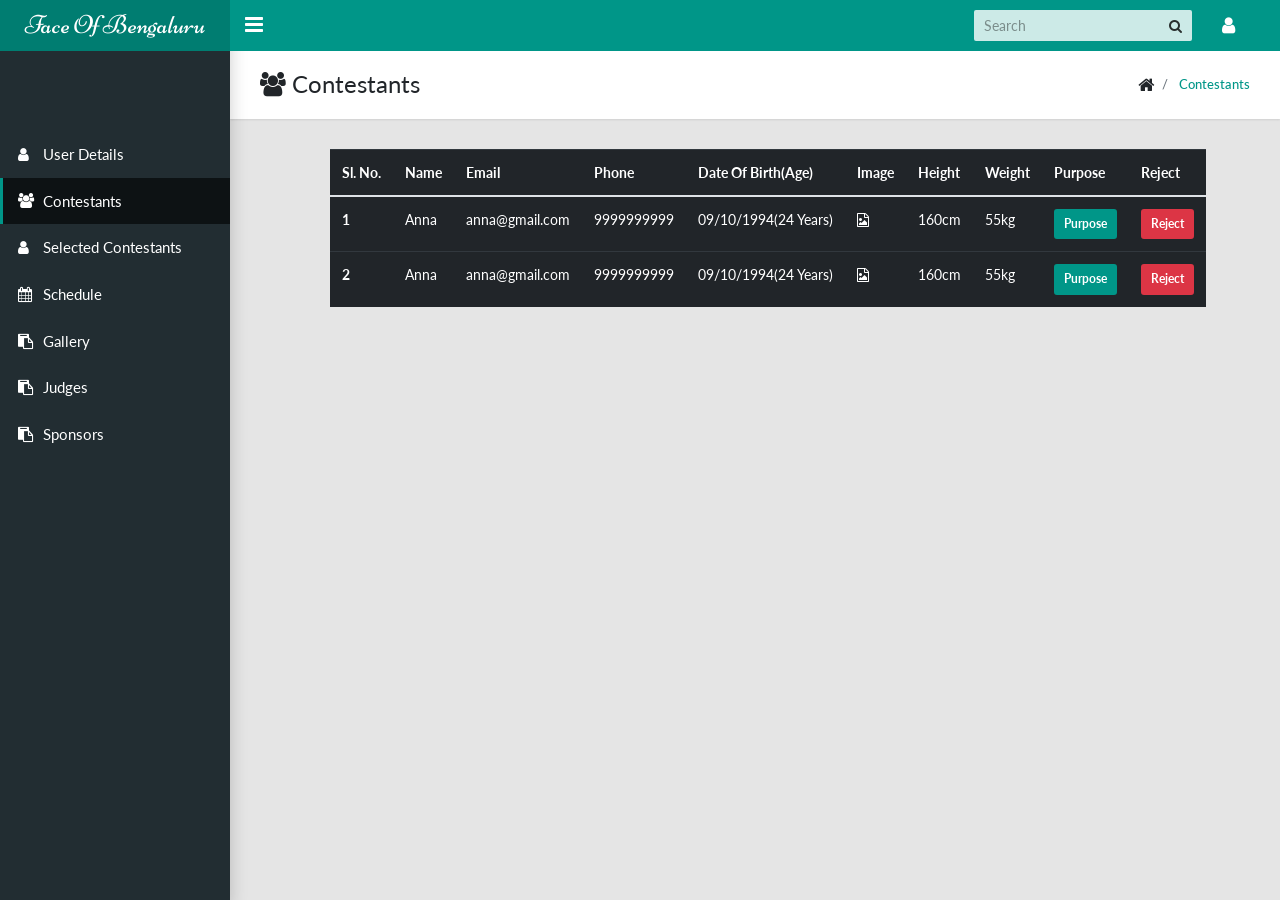
==== cont.html @ accea3e3 "Added new pages" ====
<!DOCTYPE html>
<html lang="en">

<head>
  <meta name="description" content="Vali is a responsive and free admin theme built with Bootstrap 4, SASS and PUG.js. It's fully customizable and modular.">
  <!-- Twitter meta-->
  <meta property="twitter:card" content="summary_large_image">
  <meta property="twitter:site" content="@pratikborsadiya">
  <meta property="twitter:creator" content="@pratikborsadiya">
  <!-- Open Graph Meta-->
  <meta property="og:type" content="website">
  <meta property="og:site_name" content="Vali Admin">
  <meta property="og:title" content="Vali - Free Bootstrap 4 admin theme">
  <meta property="og:url" content="http://pratikborsadiya.in/blog/vali-admin">
  <meta property="og:image" content="http://pratikborsadiya.in/blog/vali-admin/hero-social.png">
  <meta property="og:description" content="Vali is a responsive and free admin theme built with Bootstrap 4, SASS and PUG.js. It's fully customizable and modular.">
  <title>Dashboard</title>
  <meta charset="utf-8">
  <meta http-equiv="X-UA-Compatible" content="IE=edge">
  <meta name="viewport" content="width=device-width, initial-scale=1">
  <!-- Main CSS-->
  <link rel="stylesheet" type="text/css" href="css/main.css">
  <!-- Font-icon css-->
  <link rel="stylesheet" type="text/css" href="https://maxcdn.bootstrapcdn.com/font-awesome/4.7.0/css/font-awesome.min.css">
</head>

<body class="app sidebar-mini rtl">
  <!-- Navbar-->
  <header class="app-header">
    <a class="app-header__logo" href="index.html">Face Of Bengaluru</a>
    <!-- Sidebar toggle button-->
    <a class="app-sidebar__toggle" href="#" data-toggle="sidebar" aria-label="Hide Sidebar"></a>
    <!-- Navbar Right Menu-->
    <ul class="app-nav">
      <li class="app-search">
        <input class="app-search__input" type="search" placeholder="Search">
        <button class="app-search__button">
          <i class="fa fa-search"></i>
        </button>
      </li>
      <!-- User Menu-->
      <li class="dropdown">
        <a class="app-nav__item" href="#" data-toggle="dropdown" aria-label="Open Profile Menu">
          <i class="fa fa-user fa-lg"></i>
        </a>
        <ul class="dropdown-menu settings-menu dropdown-menu-right">
          <li>
            <a class="dropdown-item" href="page-user.html">
              <i class="fa fa-user fa-lg"></i> Profile</a>
          </li>
          <li>
            <a class="dropdown-item" href="page-login.html">
              <i class="fa fa-sign-out fa-lg"></i> Logout</a>
          </li>
        </ul>
      </li>
    </ul>
  </header>
  <!-- Sidebar menu-->
  <div class="app-sidebar__overlay" data-toggle="sidebar"></div>
  <!-- Sidebar menu-->
  <div class="app-sidebar__overlay" data-toggle="sidebar"></div>
  <aside class="app-sidebar">
    <div class="app-sidebar__user">
      <!-- <img class="app-sidebar__user-avatar" src="https://s3.amazonaws.com/uifaces/faces/twitter/jsa/48.jpg" alt="User Image"> -->
      <br>
      <div>
        <p class="app-sidebar__user-name"></p>
        <p class="app-sidebar__user-designation"></p>
      </div>
    </div>
    <ul class="app-menu">
      <li>
        <a class="app-menu__item " href="index.html">
          <i class="app-menu__icon fa fa-user"></i>
          <span class="app-menu__label">User Details</span>
        </a>
      </li>
      <li>
        <a class="app-menu__item active" href="cont.html">
          <i class="app-menu__icon fa fa-users"></i>
          <span class="app-menu__label"> Contestants</span>
        </a>
      </li>
      <li>
        <a class="app-menu__item " href="selcont.html">
          <i class="app-menu__icon fa fa-user" aria-hidden="true"></i>
          <span class="app-menu__label"> Selected Contestants</span>
        </a>
      </li>
      <li>
          <a class="app-menu__item" href="sched.html">
            <i class="app-menu__icon fa fa-calendar" aria-hidden="true"></i>
            <span class="app-menu__label"> Schedule</span>
          </a>
  </li>
      <li>
        <a class="app-menu__item" href="gallery.html">
          <i class="app-menu__icon fa fa-clipboard"></i>
          <span class="app-menu__label"> Gallery</span>
        </a>
      </li>
      <li>
        <a class="app-menu__item" href="judges.html">
          <i class="app-menu__icon fa fa-clipboard"></i>
          <span class="app-menu__label"> Judges</span>
        </a>
      </li>
      <li>
        <a class="app-menu__item" href="sponsors.html">
          <i class="app-menu__icon fa fa-clipboard"></i>
          <span class="app-menu__label"> Sponsors</span>
        </a>
      </li>

    </ul>
  </aside>



  <main class="app-content">
    <div class="app-title">
      <div>
        <h1>
          <i class="fa fa-users"></i> Contestants</h1>
      </div>
      <ul class="app-breadcrumb breadcrumb">
        <li class="breadcrumb-item">
          <i class="fa fa-home fa-lg"></i>
        </li>
        <li class="breadcrumb-item">
          <a href="cont.html">Contestants</a>
        </li>
      </ul>
    </div>

    <!--Begin Company Table-->
    <div class="row">
        <div class="col-md-7.4 offset-1">
    <table class="table table-hover table-dark table-responsive">
        <thead-dark>
          <tr>
            <th scope="col">Sl. No.</th>
            <th scope="col">Name</th>
            <th scope="col">Email</th>
            <th scope="col">Phone</th>
            <th scope="col">Date Of Birth(Age)</th>
            <th scope="col">Image</th>
            <th scope="col">Height</th>
            <th scope="col">Weight</th>
            <th scope="col">Purpose</th>
            <th scope="col">Reject</th>
           
          </tr>
        </thead>
        <tbody>
          <tr>
            <th scope="row">1</th>
            <td>Anna</td>
            <td>anna@gmail.com</td>
            <td>9999999999</td>
            <td>09/10/1994(24 Years)</td>
            <td>
              
              <i class="fa fa-file-image-o" aria-hidden="true" data-toggle="modal" data-target="#imageModal"></i></td>
            <td>160cm</td>
            <td>55kg</td>
            <td><!-- Button trigger modal -->
              <button type="button" class="btn btn-primary btn-sm" data-toggle="modal" data-target="#exampleModal">
                Purpose
              </button>
              </td>
            <td><button type="button" class="btn btn-danger btn-sm" >Reject</button></td>
           
          </tr>
          <tr>
              <th scope="row">2</th>
              <td>Anna</td>
              <td>anna@gmail.com</td>
              <td>9999999999</td>
              <td>09/10/1994(24 Years)</td>
              <td>
                
                <i class="fa fa-file-image-o" aria-hidden="true" data-toggle="modal" data-target="#imageModal"></i></td>
              <td>160cm</td>
              <td>55kg</td>
              <td><!-- Button trigger modal -->
                <button type="button" class="btn btn-primary btn-sm" data-toggle="modal" data-target="#exampleModal">
                  Purpose
                </button>
                </td>
              <td><button type="button" class="btn btn-danger btn-sm">Reject</button></td>
              
            </tr>
        </tbody>
      </table>
    </div>
  </div>
    <!--End Company Table-->



<!--Modal-->

<div class="modal fade" id="exampleModal" tabindex="-1" role="dialog" aria-labelledby="exampleModalLabel" aria-hidden="true">
    <div class="modal-dialog" role="document">
      <div class="modal-content">
        <div class="modal-header">
          <h5 class="modal-title" id="exampleModalLabel">Purpose</h5>
          <button type="button" class="close" data-dismiss="modal" aria-label="Close">
            <span aria-hidden="true">&times;</span>
          </button>
        </div>
        <div class="modal-body">
            Lorem ipsum dolor sit amet consectetur adipisicing elit. Iusto soluta saepe unde quos accusamus ipsa explicabo officiis! Adipisci et, deleniti laboriosam, numquam animi earum dolorem autem praesentium culpa enim repellat.
        </div>
        <div class="modal-footer">
          <button type="button" class="btn btn-danger" data-dismiss="modal">Close</button>
         
        </div>
      </div>
    </div>
  </div>

  <div class="modal fade" id="imageModal" tabindex="-1" role="dialog" aria-labelledby="exampleModalLabel" aria-hidden="true">
      <div class="modal-dialog" role="document">
        <div class="modal-content">
          <div class="modal-header">
            <h5 class="modal-title" id="exampleModalLabel">Image</h5>
            <button type="button" class="close" data-dismiss="modal" aria-label="Close">
              <span aria-hidden="true">&times;</span>
            </button>
          </div>
          <div class="modal-body">
              <img src="images/cupcake.jpg" height="350px;" width="300px;">
          </div>
          <div class="modal-footer">
            <button type="button" class="btn btn-danger" data-dismiss="modal">Close</button>
           
          </div>
        </div>
      </div>
    </div>


</main>
<!-- Essential javascripts for application to work-->
<script src="js/jquery-3.2.1.min.js"></script>
<script src="js/popper.min.js"></script>
<script src="js/bootstrap.min.js"></script>
<script src="js/main.js"></script>
<!-- The javascript plugin to display page loading on top-->
<script src="js/plugins/pace.min.js"></script>

</body>

</html>
---- css/main.css ----
@charset "UTF-8";
/*!
 * Vali Admin
 * Author: Pratik Borsadiya
 * ================================*/
@import url(https://fonts.googleapis.com/css?family=Lato:300,400,400i,700);
@import url(https://fonts.googleapis.com/css?family=Niconne);
/*!
 * Bootstrap v4.1.1 (https://getbootstrap.com/)
 * Copyright 2011-2018 The Bootstrap Authors
 * Copyright 2011-2018 Twitter, Inc.
 * Licensed under MIT (https://github.com/twbs/bootstrap/blob/master/LICENSE)
 */
:root {
  --blue: #007bff;
  --indigo: #6610f2;
  --purple: #6f42c1;
  --pink: #e83e8c;
  --red: #dc3545;
  --orange: #fd7e14;
  --yellow: #ffc107;
  --green: #28a77d;
  --teal: #20c997;
  --cyan: #17a2b8;
  --white: #FFF;
  --gray: #6c757d;
  --gray-dark: #343a40;
  --primary: #009688;
  --secondary: #6c757d;
  --success: #a7285d;
  --info: #17a2b8;
  --warning: #ffc107;
  --danger: #dc3545;
  --light: #f8f9fa;
  --dark: #343a40;
  --breakpoint-xs: 0;
  --breakpoint-sm: 576px;
  --breakpoint-md: 768px;
  --breakpoint-lg: 992px;
  --breakpoint-xl: 1200px;
  --font-family-sans-serif: "Lato", -apple-system, BlinkMacSystemFont, "Segoe UI", Roboto, "Helvetica Neue", Arial, sans-serif;
  --font-family-monospace: SFMono-Regular, Menlo, Monaco, Consolas, "Liberation Mono", "Courier New", monospace;
}

*,
*::before,
*::after {
  -webkit-box-sizing: border-box;
          box-sizing: border-box;
}

html {
  font-family: sans-serif;
  line-height: 1.15;
  -webkit-text-size-adjust: 100%;
  -ms-text-size-adjust: 100%;
  -ms-overflow-style: scrollbar;
  -webkit-tap-highlight-color: rgba(0, 0, 0, 0);
}



@-ms-viewport {
  width: device-width;
}

article, aside, figcaption, figure, footer, header, hgroup, main, nav, section {
  display: block;
}

body {
  margin: 0;
  font-family: "Lato", -apple-system, BlinkMacSystemFont, "Segoe UI", Roboto, "Helvetica Neue", Arial, sans-serif;
  font-size: 0.875rem;
  font-weight: 400;
  line-height: 1.5;
  color: #212529;
  text-align: left;
  background-color: #FFF;
}

[tabindex="-1"]:focus {
  outline: 0 !important;
}

hr {
  -webkit-box-sizing: content-box;
          box-sizing: content-box;
  height: 0;
  overflow: visible;
}

h1, h2, h3, h4, h5, h6 {
  margin-top: 0;
  margin-bottom: 0.5rem;
}

p {
  margin-top: 0;
  margin-bottom: 1rem;
}

/*CSS for admin dp*/
.avatar-upload {
  position: relative;
  max-width: 205px;
  margin: 50px auto;
}
.avatar-upload .avatar-edit {
  position: absolute;
  right: 12px;
  z-index: 1;
  top: 10px;
}
.avatar-upload .avatar-edit input {
  display: none;
}
.avatar-upload .avatar-edit input + label {
  display: inline-block;
  width: 34px;
  height: 34px;
  margin-bottom: 0;
  border-radius: 100%;
  background: #FFFFFF;
  border: 1px solid transparent;
  box-shadow: 0px 2px 4px 0px rgba(0, 0, 0, 0.12);
  cursor: pointer;
  font-weight: normal;
  transition: all 0.2s ease-in-out;
}
.avatar-upload .avatar-edit input + label:hover {
  background: #f1f1f1;
  border-color: #d6d6d6;
}
.avatar-upload .avatar-edit input + label:after {
  content: "\f040";
  font-family: 'FontAwesome';
  color: #757575;
  position: absolute;
  top: 10px;
  left: 0;
  right: 0;
  text-align: center;
  margin: auto;
}
.avatar-upload .avatar-preview {
  width: 192px;
  height: 192px;
  position: relative;
  border-radius: 100%;
  border: 6px solid #F8F8F8;
  box-shadow: 0px 2px 4px 0px rgba(0, 0, 0, 0.1);
}
.avatar-upload .avatar-preview > div {
  width: 100%;
  height: 100%;
  border-radius: 100%;
  background-size: cover;
  background-repeat: no-repeat;
  background-position: center;
}
/*End of CSS for admin dp*/

abbr[title],
abbr[data-original-title] {
  text-decoration: underline;
  -webkit-text-decoration: underline dotted;
          text-decoration: underline dotted;
  cursor: help;
  border-bottom: 0;
}

address {
  margin-bottom: 1rem;
  font-style: normal;
  line-height: inherit;
}

ol,
ul,
dl {
  margin-top: 0;
  margin-bottom: 1rem;
}

ol ol,
ul ul,
ol ul,
ul ol {
  margin-bottom: 0;
}

dt {
  font-weight: 700;
}

dd {
  margin-bottom: .5rem;
  margin-left: 0;
}

blockquote {
  margin: 0 0 1rem;
}

dfn {
  font-style: italic;
}

b,
strong {
  font-weight: bolder;
}

small {
  font-size: 80%;
}

sub,
sup {
  position: relative;
  font-size: 75%;
  line-height: 0;
  vertical-align: baseline;
}

sub {
  bottom: -.25em;
}

sup {
  top: -.5em;
}

a {
  color: #009688;
  text-decoration: none;
  background-color: transparent;
  -webkit-text-decoration-skip: objects;
}

a:hover {
  color: #004a43;
  text-decoration: underline;
}

a:not([href]):not([tabindex]) {
  color: inherit;
  text-decoration: none;
}

a:not([href]):not([tabindex]):hover, a:not([href]):not([tabindex]):focus {
  color: inherit;
  text-decoration: none;
}

a:not([href]):not([tabindex]):focus {
  outline: 0;
}

pre,
code,
kbd,
samp {
  font-family: SFMono-Regular, Menlo, Monaco, Consolas, "Liberation Mono", "Courier New", monospace;
  font-size: 1em;
}

pre {
  margin-top: 0;
  margin-bottom: 1rem;
  overflow: auto;
  -ms-overflow-style: scrollbar;
}

figure {
  margin: 0 0 1rem;
}

img {
  vertical-align: middle;
  border-style: none;
}

svg:not(:root) {
  overflow: hidden;
}

table {
  border-collapse: collapse;
}

caption {
  padding-top: 0.75rem;
  padding-bottom: 0.75rem;
  color: #6c757d;
  text-align: left;
  caption-side: bottom;
}

th {
  text-align: inherit;
}

label {
  display: inline-block;
  margin-bottom: 0.5rem;
}

button {
  border-radius: 0;
}

button:focus {
  outline: 1px dotted;
  outline: 5px auto -webkit-focus-ring-color;
}

input,
button,
select,
optgroup,
textarea {
  margin: 0;
  font-family: inherit;
  font-size: inherit;
  line-height: inherit;
}

button,
input {
  overflow: visible;
}

button,
select {
  text-transform: none;
}

button,
html [type="button"],
[type="reset"],
[type="submit"] {
  -webkit-appearance: button;
}

button::-moz-focus-inner,
[type="button"]::-moz-focus-inner,
[type="reset"]::-moz-focus-inner,
[type="submit"]::-moz-focus-inner {
  padding: 0;
  border-style: none;
}

input[type="radio"],
input[type="checkbox"] {
  -webkit-box-sizing: border-box;
          box-sizing: border-box;
  padding: 0;
}

input[type="date"],
input[type="time"],
input[type="datetime-local"],
input[type="month"] {
  -webkit-appearance: listbox;
}

textarea {
  overflow: auto;
  resize: vertical;
}

fieldset {
  min-width: 0;
  padding: 0;
  margin: 0;
  border: 0;
}

legend {
  display: block;
  width: 100%;
  max-width: 100%;
  padding: 0;
  margin-bottom: .5rem;
  font-size: 1.5rem;
  line-height: inherit;
  color: inherit;
  white-space: normal;
}

progress {
  vertical-align: baseline;
}

[type="number"]::-webkit-inner-spin-button,
[type="number"]::-webkit-outer-spin-button {
  height: auto;
}

[type="search"] {
  outline-offset: -2px;
  -webkit-appearance: none;
}

[type="search"]::-webkit-search-cancel-button,
[type="search"]::-webkit-search-decoration {
  -webkit-appearance: none;
}

::-webkit-file-upload-button {
  font: inherit;
  -webkit-appearance: button;
}

output {
  display: inline-block;
}

summary {
  display: list-item;
  cursor: pointer;
}

template {
  display: none;
}

[hidden] {
  display: none !important;
}

h1, h2, h3, h4, h5, h6,
.h1, .h2, .h3, .h4, .h5, .h6 {
  margin-bottom: 0.5rem;
  font-family: inherit;
  font-weight: bold;
  line-height: 1.2;
  color: inherit;
}

h1, .h1 {
  font-size: 2.1875rem;
}

h2, .h2 {
  font-size: 1.75rem;
}

h3, .h3 {
  font-size: 1.53125rem;
}

h4, .h4 {
  font-size: 1.3125rem;
}

h5, .h5 {
  font-size: 1.09375rem;
}

h6, .h6 {
  font-size: 0.875rem;
}

.lead {
  font-size: 1.09375rem;
  font-weight: 300;
}

.display-1 {
  font-size: 6rem;
  font-weight: 300;
  line-height: 1.2;
}

.display-2 {
  font-size: 5.5rem;
  font-weight: 300;
  line-height: 1.2;
}

.display-3 {
  font-size: 4.5rem;
  font-weight: 300;
  line-height: 1.2;
}

.display-4 {
  font-size: 3.5rem;
  font-weight: 300;
  line-height: 1.2;
}

hr {
  margin-top: 1rem;
  margin-bottom: 1rem;
  border: 0;
  border-top: 1px solid rgba(0, 0, 0, 0.1);
}

small,
.small {
  font-size: 80%;
  font-weight: 400;
}

mark,
.mark {
  padding: 0.2em;
  background-color: #fcf8e3;
}

.list-unstyled, .app-nav, .app-menu, .treeview-menu {
  padding-left: 0;
  list-style: none;
}

.list-inline {
  padding-left: 0;
  list-style: none;
}

.list-inline-item {
  display: inline-block;
}

.list-inline-item:not(:last-child) {
  margin-right: 0.5rem;
}

.initialism {
  font-size: 90%;
  text-transform: uppercase;
}

.blockquote {
  margin-bottom: 1rem;
  font-size: 1.09375rem;
}

.blockquote-footer {
  display: block;
  font-size: 80%;
  color: #6c757d;
}

.blockquote-footer::before {
  content: "\2014 \00A0";
}

.img-fluid {
  max-width: 100%;
  height: auto;
}

.img-thumbnail {
  padding: 0.25rem;
  background-color: #FFF;
  border: 1px solid #dee2e6;
  border-radius: 0.25rem;
  max-width: 100%;
  height: auto;
}

.figure {
  display: inline-block;
}

.figure-img {
  margin-bottom: 0.5rem;
  line-height: 1;
}

.figure-caption {
  font-size: 90%;
  color: #6c757d;
}

code {
  font-size: 87.5%;
  color: #e83e8c;
  word-break: break-word;
}

a > code {
  color: inherit;
}

kbd {
  padding: 0.2rem 0.4rem;
  font-size: 87.5%;
  color: #FFF;
  background-color: #212529;
  border-radius: 0.2rem;
}

kbd kbd {
  padding: 0;
  font-size: 100%;
  font-weight: 700;
}

pre {
  display: block;
  font-size: 87.5%;
  color: #212529;
}

pre code {
  font-size: inherit;
  color: inherit;
  word-break: normal;
}

.pre-scrollable {
  max-height: 340px;
  overflow-y: scroll;
}

.container {
  width: 100%;
  padding-right: 15px;
  padding-left: 15px;
  margin-right: auto;
  margin-left: auto;
}

@media (min-width: 576px) {
  .container {
    max-width: 540px;
  }
}

@media (min-width: 768px) {
  .container {
    max-width: 720px;
  }
}

@media (min-width: 992px) {
  .container {
    max-width: 960px;
  }
}

@media (min-width: 1200px) {
  .container {
    max-width: 1140px;
  }
}

.container-fluid {
  width: 100%;
  padding-right: 15px;
  padding-left: 15px;
  margin-right: auto;
  margin-left: auto;
}

.row {
  display: -webkit-box;
  display: -ms-flexbox;
  display: flex;
  -ms-flex-wrap: wrap;
      flex-wrap: wrap;
  margin-right: -15px;
  margin-left: -15px;
}

.no-gutters {
  margin-right: 0;
  margin-left: 0;
}

.no-gutters > .col,
.no-gutters > [class*="col-"] {
  padding-right: 0;
  padding-left: 0;
}

.col-1, .col-2, .col-3, .col-4, .col-5, .col-6, .col-7, .col-8, .col-9, .col-10, .col-11, .col-12, .col,
.col-auto, .col-sm-1, .col-sm-2, .col-sm-3, .col-sm-4, .col-sm-5, .col-sm-6, .col-sm-7, .col-sm-8, .col-sm-9, .col-sm-10, .col-sm-11, .col-sm-12, .col-sm,
.col-sm-auto, .col-md-1, .col-md-2, .col-md-3, .col-md-4, .col-md-5, .col-md-6, .col-md-7, .col-md-8, .col-md-9, .col-md-10, .col-md-11, .col-md-12, .col-md,
.col-md-auto, .col-lg-1, .col-lg-2, .col-lg-3, .col-lg-4, .col-lg-5, .col-lg-6, .col-lg-7, .col-lg-8, .col-lg-9, .col-lg-10, .col-lg-11, .col-lg-12, .col-lg,
.col-lg-auto, .col-xl-1, .col-xl-2, .col-xl-3, .col-xl-4, .col-xl-5, .col-xl-6, .col-xl-7, .col-xl-8, .col-xl-9, .col-xl-10, .col-xl-11, .col-xl-12, .col-xl,
.col-xl-auto {
  position: relative;
  width: 100%;
  min-height: 1px;
  padding-right: 15px;
  padding-left: 15px;
}

.col {
  -ms-flex-preferred-size: 0;
      flex-basis: 0;
  -webkit-box-flex: 1;
      -ms-flex-positive: 1;
          flex-grow: 1;
  max-width: 100%;
}

.col-auto {
  -webkit-box-flex: 0;
      -ms-flex: 0 0 auto;
          flex: 0 0 auto;
  width: auto;
  max-width: none;
}

.col-1 {
  -webkit-box-flex: 0;
      -ms-flex: 0 0 8.3333333333%;
          flex: 0 0 8.3333333333%;
  max-width: 8.3333333333%;
}

.col-2 {
  -webkit-box-flex: 0;
      -ms-flex: 0 0 16.6666666667%;
          flex: 0 0 16.6666666667%;
  max-width: 16.6666666667%;
}

.col-3 {
  -webkit-box-flex: 0;
      -ms-flex: 0 0 25%;
          flex: 0 0 25%;
  max-width: 25%;
}

.col-4 {
  -webkit-box-flex: 0;
      -ms-flex: 0 0 33.3333333333%;
          flex: 0 0 33.3333333333%;
  max-width: 33.3333333333%;
}

.col-5 {
  -webkit-box-flex: 0;
      -ms-flex: 0 0 41.6666666667%;
          flex: 0 0 41.6666666667%;
  max-width: 41.6666666667%;
}

.col-6 {
  -webkit-box-flex: 0;
      -ms-flex: 0 0 50%;
          flex: 0 0 50%;
  max-width: 50%;
}

.col-7 {
  -webkit-box-flex: 0;
      -ms-flex: 0 0 58.3333333333%;
          flex: 0 0 58.3333333333%;
  max-width: 58.3333333333%;
}

.col-8 {
  -webkit-box-flex: 0;
      -ms-flex: 0 0 66.6666666667%;
          flex: 0 0 66.6666666667%;
  max-width: 66.6666666667%;
}

.col-9 {
  -webkit-box-flex: 0;
      -ms-flex: 0 0 75%;
          flex: 0 0 75%;
  max-width: 75%;
}

.col-10 {
  -webkit-box-flex: 0;
      -ms-flex: 0 0 83.3333333333%;
          flex: 0 0 83.3333333333%;
  max-width: 83.3333333333%;
}

.col-11 {
  -webkit-box-flex: 0;
      -ms-flex: 0 0 91.6666666667%;
          flex: 0 0 91.6666666667%;
  max-width: 91.6666666667%;
}

.col-12 {
  -webkit-box-flex: 0;
      -ms-flex: 0 0 100%;
          flex: 0 0 100%;
  max-width: 100%;
}

.order-first {
  -webkit-box-ordinal-group: 0;
      -ms-flex-order: -1;
          order: -1;
}

.order-last {
  -webkit-box-ordinal-group: 14;
      -ms-flex-order: 13;
          order: 13;
}

.order-0 {
  -webkit-box-ordinal-group: 1;
      -ms-flex-order: 0;
          order: 0;
}

.order-1 {
  -webkit-box-ordinal-group: 2;
      -ms-flex-order: 1;
          order: 1;
}

.order-2 {
  -webkit-box-ordinal-group: 3;
      -ms-flex-order: 2;
          order: 2;
}

.order-3 {
  -webkit-box-ordinal-group: 4;
      -ms-flex-order: 3;
          order: 3;
}

.order-4 {
  -webkit-box-ordinal-group: 5;
      -ms-flex-order: 4;
          order: 4;
}

.order-5 {
  -webkit-box-ordinal-group: 6;
      -ms-flex-order: 5;
          order: 5;
}

.order-6 {
  -webkit-box-ordinal-group: 7;
      -ms-flex-order: 6;
          order: 6;
}

.order-7 {
  -webkit-box-ordinal-group: 8;
      -ms-flex-order: 7;
          order: 7;
}

.order-8 {
  -webkit-box-ordinal-group: 9;
      -ms-flex-order: 8;
          order: 8;
}

.order-9 {
  -webkit-box-ordinal-group: 10;
      -ms-flex-order: 9;
          order: 9;
}

.order-10 {
  -webkit-box-ordinal-group: 11;
      -ms-flex-order: 10;
          order: 10;
}

.order-11 {
  -webkit-box-ordinal-group: 12;
      -ms-flex-order: 11;
          order: 11;
}

.order-12 {
  -webkit-box-ordinal-group: 13;
      -ms-flex-order: 12;
          order: 12;
}

.offset-1 {
  margin-left: 8.3333333333%;
}

.offset-2 {
  margin-left: 16.6666666667%;
}

.offset-3 {
  margin-left: 25%;
}

.offset-4 {
  margin-left: 33.3333333333%;
}

.offset-5 {
  margin-left: 41.6666666667%;
}

.offset-6 {
  margin-left: 50%;
}

.offset-7 {
  margin-left: 58.3333333333%;
}

.offset-8 {
  margin-left: 66.6666666667%;
}

.offset-9 {
  margin-left: 75%;
}

.offset-10 {
  margin-left: 83.3333333333%;
}

.offset-11 {
  margin-left: 91.6666666667%;
}

@media (min-width: 576px) {
  .col-sm {
    -ms-flex-preferred-size: 0;
        flex-basis: 0;
    -webkit-box-flex: 1;
        -ms-flex-positive: 1;
            flex-grow: 1;
    max-width: 100%;
  }
  .col-sm-auto {
    -webkit-box-flex: 0;
        -ms-flex: 0 0 auto;
            flex: 0 0 auto;
    width: auto;
    max-width: none;
  }
  .col-sm-1 {
    -webkit-box-flex: 0;
        -ms-flex: 0 0 8.3333333333%;
            flex: 0 0 8.3333333333%;
    max-width: 8.3333333333%;
  }
  .col-sm-2 {
    -webkit-box-flex: 0;
        -ms-flex: 0 0 16.6666666667%;
            flex: 0 0 16.6666666667%;
    max-width: 16.6666666667%;
  }
  .col-sm-3 {
    -webkit-box-flex: 0;
        -ms-flex: 0 0 25%;
            flex: 0 0 25%;
    max-width: 25%;
  }
  .col-sm-4 {
    -webkit-box-flex: 0;
        -ms-flex: 0 0 33.3333333333%;
            flex: 0 0 33.3333333333%;
    max-width: 33.3333333333%;
  }
  .col-sm-5 {
    -webkit-box-flex: 0;
        -ms-flex: 0 0 41.6666666667%;
            flex: 0 0 41.6666666667%;
    max-width: 41.6666666667%;
  }
  .col-sm-6 {
    -webkit-box-flex: 0;
        -ms-flex: 0 0 50%;
            flex: 0 0 50%;
    max-width: 50%;
  }
  .col-sm-7 {
    -webkit-box-flex: 0;
        -ms-flex: 0 0 58.3333333333%;
            flex: 0 0 58.3333333333%;
    max-width: 58.3333333333%;
  }
  .col-sm-8 {
    -webkit-box-flex: 0;
        -ms-flex: 0 0 66.6666666667%;
            flex: 0 0 66.6666666667%;
    max-width: 66.6666666667%;
  }
  .col-sm-9 {
    -webkit-box-flex: 0;
        -ms-flex: 0 0 75%;
            flex: 0 0 75%;
    max-width: 75%;
  }
  .col-sm-10 {
    -webkit-box-flex: 0;
        -ms-flex: 0 0 83.3333333333%;
            flex: 0 0 83.3333333333%;
    max-width: 83.3333333333%;
  }
  .col-sm-11 {
    -webkit-box-flex: 0;
        -ms-flex: 0 0 91.6666666667%;
            flex: 0 0 91.6666666667%;
    max-width: 91.6666666667%;
  }
  .col-sm-12 {
    -webkit-box-flex: 0;
        -ms-flex: 0 0 100%;
            flex: 0 0 100%;
    max-width: 100%;
  }
  .order-sm-first {
    -webkit-box-ordinal-group: 0;
        -ms-flex-order: -1;
            order: -1;
  }
  .order-sm-last {
    -webkit-box-ordinal-group: 14;
        -ms-flex-order: 13;
            order: 13;
  }
  .order-sm-0 {
    -webkit-box-ordinal-group: 1;
        -ms-flex-order: 0;
            order: 0;
  }
  .order-sm-1 {
    -webkit-box-ordinal-group: 2;
        -ms-flex-order: 1;
            order: 1;
  }
  .order-sm-2 {
    -webkit-box-ordinal-group: 3;
        -ms-flex-order: 2;
            order: 2;
  }
  .order-sm-3 {
    -webkit-box-ordinal-group: 4;
        -ms-flex-order: 3;
            order: 3;
  }
  .order-sm-4 {
    -webkit-box-ordinal-group: 5;
        -ms-flex-order: 4;
            order: 4;
  }
  .order-sm-5 {
    -webkit-box-ordinal-group: 6;
        -ms-flex-order: 5;
            order: 5;
  }
  .order-sm-6 {
    -webkit-box-ordinal-group: 7;
        -ms-flex-order: 6;
            order: 6;
  }
  .order-sm-7 {
    -webkit-box-ordinal-group: 8;
        -ms-flex-order: 7;
            order: 7;
  }
  .order-sm-8 {
    -webkit-box-ordinal-group: 9;
        -ms-flex-order: 8;
            order: 8;
  }
  .order-sm-9 {
    -webkit-box-ordinal-group: 10;
        -ms-flex-order: 9;
            order: 9;
  }
  .order-sm-10 {
    -webkit-box-ordinal-group: 11;
        -ms-flex-order: 10;
            order: 10;
  }
  .order-sm-11 {
    -webkit-box-ordinal-group: 12;
        -ms-flex-order: 11;
            order: 11;
  }
  .order-sm-12 {
    -webkit-box-ordinal-group: 13;
        -ms-flex-order: 12;
            order: 12;
  }
  .offset-sm-0 {
    margin-left: 0;
  }
  .offset-sm-1 {
    margin-left: 8.3333333333%;
  }
  .offset-sm-2 {
    margin-left: 16.6666666667%;
  }
  .offset-sm-3 {
    margin-left: 25%;
  }
  .offset-sm-4 {
    margin-left: 33.3333333333%;
  }
  .offset-sm-5 {
    margin-left: 41.6666666667%;
  }
  .offset-sm-6 {
    margin-left: 50%;
  }
  .offset-sm-7 {
    margin-left: 58.3333333333%;
  }
  .offset-sm-8 {
    margin-left: 66.6666666667%;
  }
  .offset-sm-9 {
    margin-left: 75%;
  }
  .offset-sm-10 {
    margin-left: 83.3333333333%;
  }
  .offset-sm-11 {
    margin-left: 91.6666666667%;
  }
}

@media (min-width: 768px) {
  .col-md {
    -ms-flex-preferred-size: 0;
        flex-basis: 0;
    -webkit-box-flex: 1;
        -ms-flex-positive: 1;
            flex-grow: 1;
    max-width: 100%;
  }
  .col-md-auto {
    -webkit-box-flex: 0;
        -ms-flex: 0 0 auto;
            flex: 0 0 auto;
    width: auto;
    max-width: none;
  }
  .col-md-1 {
    -webkit-box-flex: 0;
        -ms-flex: 0 0 8.3333333333%;
            flex: 0 0 8.3333333333%;
    max-width: 8.3333333333%;
  }
  .col-md-2 {
    -webkit-box-flex: 0;
        -ms-flex: 0 0 16.6666666667%;
            flex: 0 0 16.6666666667%;
    max-width: 16.6666666667%;
  }
  .col-md-3 {
    -webkit-box-flex: 0;
        -ms-flex: 0 0 25%;
            flex: 0 0 25%;
    max-width: 25%;
  }
  .col-md-4 {
    -webkit-box-flex: 0;
        -ms-flex: 0 0 33.3333333333%;
            flex: 0 0 33.3333333333%;
    max-width: 33.3333333333%;
  }
  .col-md-5 {
    -webkit-box-flex: 0;
        -ms-flex: 0 0 41.6666666667%;
            flex: 0 0 41.6666666667%;
    max-width: 41.6666666667%;
  }
  .col-md-6 {
    -webkit-box-flex: 0;
        -ms-flex: 0 0 50%;
            flex: 0 0 50%;
    max-width: 50%;
  }
  .col-md-7 {
    -webkit-box-flex: 0;
        -ms-flex: 0 0 58.3333333333%;
            flex: 0 0 58.3333333333%;
    max-width: 58.3333333333%;
  }
  .col-md-8 {
    -webkit-box-flex: 0;
        -ms-flex: 0 0 66.6666666667%;
            flex: 0 0 66.6666666667%;
    max-width: 66.6666666667%;
  }
  .col-md-9 {
    -webkit-box-flex: 0;
        -ms-flex: 0 0 75%;
            flex: 0 0 75%;
    max-width: 75%;
  }
  .col-md-10 {
    -webkit-box-flex: 0;
        -ms-flex: 0 0 83.3333333333%;
            flex: 0 0 83.3333333333%;
    max-width: 83.3333333333%;
  }
  .col-md-11 {
    -webkit-box-flex: 0;
        -ms-flex: 0 0 91.6666666667%;
            flex: 0 0 91.6666666667%;
    max-width: 91.6666666667%;
  }
  .col-md-12 {
    -webkit-box-flex: 0;
        -ms-flex: 0 0 100%;
            flex: 0 0 100%;
    max-width: 100%;
  }
  .order-md-first {
    -webkit-box-ordinal-group: 0;
        -ms-flex-order: -1;
            order: -1;
  }
  .order-md-last {
    -webkit-box-ordinal-group: 14;
        -ms-flex-order: 13;
            order: 13;
  }
  .order-md-0 {
    -webkit-box-ordinal-group: 1;
        -ms-flex-order: 0;
            order: 0;
  }
  .order-md-1 {
    -webkit-box-ordinal-group: 2;
        -ms-flex-order: 1;
            order: 1;
  }
  .order-md-2 {
    -webkit-box-ordinal-group: 3;
        -ms-flex-order: 2;
            order: 2;
  }
  .order-md-3 {
    -webkit-box-ordinal-group: 4;
        -ms-flex-order: 3;
            order: 3;
  }
  .order-md-4 {
    -webkit-box-ordinal-group: 5;
        -ms-flex-order: 4;
            order: 4;
  }
  .order-md-5 {
    -webkit-box-ordinal-group: 6;
        -ms-flex-order: 5;
            order: 5;
  }
  .order-md-6 {
    -webkit-box-ordinal-group: 7;
        -ms-flex-order: 6;
            order: 6;
  }
  .order-md-7 {
    -webkit-box-ordinal-group: 8;
        -ms-flex-order: 7;
            order: 7;
  }
  .order-md-8 {
    -webkit-box-ordinal-group: 9;
        -ms-flex-order: 8;
            order: 8;
  }
  .order-md-9 {
    -webkit-box-ordinal-group: 10;
        -ms-flex-order: 9;
            order: 9;
  }
  .order-md-10 {
    -webkit-box-ordinal-group: 11;
        -ms-flex-order: 10;
            order: 10;
  }
  .order-md-11 {
    -webkit-box-ordinal-group: 12;
        -ms-flex-order: 11;
            order: 11;
  }
  .order-md-12 {
    -webkit-box-ordinal-group: 13;
        -ms-flex-order: 12;
            order: 12;
  }
  .offset-md-0 {
    margin-left: 0;
  }
  .offset-md-1 {
    margin-left: 8.3333333333%;
  }
  .offset-md-2 {
    margin-left: 16.6666666667%;
  }
  .offset-md-3 {
    margin-left: 25%;
  }
  .offset-md-4 {
    margin-left: 33.3333333333%;
  }
  .offset-md-5 {
    margin-left: 41.6666666667%;
  }
  .offset-md-6 {
    margin-left: 50%;
  }
  .offset-md-7 {
    margin-left: 58.3333333333%;
  }
  .offset-md-8 {
    margin-left: 66.6666666667%;
  }
  .offset-md-9 {
    margin-left: 75%;
  }
  .offset-md-10 {
    margin-left: 83.3333333333%;
  }
  .offset-md-11 {
    margin-left: 91.6666666667%;
  }
}

@media (min-width: 992px) {
  .col-lg {
    -ms-flex-preferred-size: 0;
        flex-basis: 0;
    -webkit-box-flex: 1;
        -ms-flex-positive: 1;
            flex-grow: 1;
    max-width: 100%;
  }
  .col-lg-auto {
    -webkit-box-flex: 0;
        -ms-flex: 0 0 auto;
            flex: 0 0 auto;
    width: auto;
    max-width: none;
  }
  .col-lg-1 {
    -webkit-box-flex: 0;
        -ms-flex: 0 0 8.3333333333%;
            flex: 0 0 8.3333333333%;
    max-width: 8.3333333333%;
  }
  .col-lg-2 {
    -webkit-box-flex: 0;
        -ms-flex: 0 0 16.6666666667%;
            flex: 0 0 16.6666666667%;
    max-width: 16.6666666667%;
  }
  .col-lg-3 {
    -webkit-box-flex: 0;
        -ms-flex: 0 0 25%;
            flex: 0 0 25%;
    max-width: 25%;
  }
  .col-lg-4 {
    -webkit-box-flex: 0;
        -ms-flex: 0 0 33.3333333333%;
            flex: 0 0 33.3333333333%;
    max-width: 33.3333333333%;
  }
  .col-lg-5 {
    -webkit-box-flex: 0;
        -ms-flex: 0 0 41.6666666667%;
            flex: 0 0 41.6666666667%;
    max-width: 41.6666666667%;
  }
  .col-lg-6 {
    -webkit-box-flex: 0;
        -ms-flex: 0 0 50%;
            flex: 0 0 50%;
    max-width: 50%;
  }
  .col-lg-7 {
    -webkit-box-flex: 0;
        -ms-flex: 0 0 58.3333333333%;
            flex: 0 0 58.3333333333%;
    max-width: 58.3333333333%;
  }
  .col-lg-8 {
    -webkit-box-flex: 0;
        -ms-flex: 0 0 66.6666666667%;
            flex: 0 0 66.6666666667%;
    max-width: 66.6666666667%;
  }
  .col-lg-9 {
    -webkit-box-flex: 0;
        -ms-flex: 0 0 75%;
            flex: 0 0 75%;
    max-width: 75%;
  }
  .col-lg-10 {
    -webkit-box-flex: 0;
        -ms-flex: 0 0 83.3333333333%;
            flex: 0 0 83.3333333333%;
    max-width: 83.3333333333%;
  }
  .col-lg-11 {
    -webkit-box-flex: 0;
        -ms-flex: 0 0 91.6666666667%;
            flex: 0 0 91.6666666667%;
    max-width: 91.6666666667%;
  }
  .col-lg-12 {
    -webkit-box-flex: 0;
        -ms-flex: 0 0 100%;
            flex: 0 0 100%;
    max-width: 100%;
  }
  .order-lg-first {
    -webkit-box-ordinal-group: 0;
        -ms-flex-order: -1;
            order: -1;
  }
  .order-lg-last {
    -webkit-box-ordinal-group: 14;
        -ms-flex-order: 13;
            order: 13;
  }
  .order-lg-0 {
    -webkit-box-ordinal-group: 1;
        -ms-flex-order: 0;
            order: 0;
  }
  .order-lg-1 {
    -webkit-box-ordinal-group: 2;
        -ms-flex-order: 1;
            order: 1;
  }
  .order-lg-2 {
    -webkit-box-ordinal-group: 3;
        -ms-flex-order: 2;
            order: 2;
  }
  .order-lg-3 {
    -webkit-box-ordinal-group: 4;
        -ms-flex-order: 3;
            order: 3;
  }
  .order-lg-4 {
    -webkit-box-ordinal-group: 5;
        -ms-flex-order: 4;
            order: 4;
  }
  .order-lg-5 {
    -webkit-box-ordinal-group: 6;
        -ms-flex-order: 5;
            order: 5;
  }
  .order-lg-6 {
    -webkit-box-ordinal-group: 7;
        -ms-flex-order: 6;
            order: 6;
  }
  .order-lg-7 {
    -webkit-box-ordinal-group: 8;
        -ms-flex-order: 7;
            order: 7;
  }
  .order-lg-8 {
    -webkit-box-ordinal-group: 9;
        -ms-flex-order: 8;
            order: 8;
  }
  .order-lg-9 {
    -webkit-box-ordinal-group: 10;
        -ms-flex-order: 9;
            order: 9;
  }
  .order-lg-10 {
    -webkit-box-ordinal-group: 11;
        -ms-flex-order: 10;
            order: 10;
  }
  .order-lg-11 {
    -webkit-box-ordinal-group: 12;
        -ms-flex-order: 11;
            order: 11;
  }
  .order-lg-12 {
    -webkit-box-ordinal-group: 13;
        -ms-flex-order: 12;
            order: 12;
  }
  .offset-lg-0 {
    margin-left: 0;
  }
  .offset-lg-1 {
    margin-left: 8.3333333333%;
  }
  .offset-lg-2 {
    margin-left: 16.6666666667%;
  }
  .offset-lg-3 {
    margin-left: 25%;
  }
  .offset-lg-4 {
    margin-left: 33.3333333333%;
  }
  .offset-lg-5 {
    margin-left: 41.6666666667%;
  }
  .offset-lg-6 {
    margin-left: 50%;
  }
  .offset-lg-7 {
    margin-left: 58.3333333333%;
  }
  .offset-lg-8 {
    margin-left: 66.6666666667%;
  }
  .offset-lg-9 {
    margin-left: 75%;
  }
  .offset-lg-10 {
    margin-left: 83.3333333333%;
  }
  .offset-lg-11 {
    margin-left: 91.6666666667%;
  }
}

@media (min-width: 1200px) {
  .col-xl {
    -ms-flex-preferred-size: 0;
        flex-basis: 0;
    -webkit-box-flex: 1;
        -ms-flex-positive: 1;
            flex-grow: 1;
    max-width: 100%;
  }
  .col-xl-auto {
    -webkit-box-flex: 0;
        -ms-flex: 0 0 auto;
            flex: 0 0 auto;
    width: auto;
    max-width: none;
  }
  .col-xl-1 {
    -webkit-box-flex: 0;
        -ms-flex: 0 0 8.3333333333%;
            flex: 0 0 8.3333333333%;
    max-width: 8.3333333333%;
  }
  .col-xl-2 {
    -webkit-box-flex: 0;
        -ms-flex: 0 0 16.6666666667%;
            flex: 0 0 16.6666666667%;
    max-width: 16.6666666667%;
  }
  .col-xl-3 {
    -webkit-box-flex: 0;
        -ms-flex: 0 0 25%;
            flex: 0 0 25%;
    max-width: 25%;
  }
  .col-xl-4 {
    -webkit-box-flex: 0;
        -ms-flex: 0 0 33.3333333333%;
            flex: 0 0 33.3333333333%;
    max-width: 33.3333333333%;
  }
  .col-xl-5 {
    -webkit-box-flex: 0;
        -ms-flex: 0 0 41.6666666667%;
            flex: 0 0 41.6666666667%;
    max-width: 41.6666666667%;
  }
  .col-xl-6 {
    -webkit-box-flex: 0;
        -ms-flex: 0 0 50%;
            flex: 0 0 50%;
    max-width: 50%;
  }
  .col-xl-7 {
    -webkit-box-flex: 0;
        -ms-flex: 0 0 58.3333333333%;
            flex: 0 0 58.3333333333%;
    max-width: 58.3333333333%;
  }
  .col-xl-8 {
    -webkit-box-flex: 0;
        -ms-flex: 0 0 66.6666666667%;
            flex: 0 0 66.6666666667%;
    max-width: 66.6666666667%;
  }
  .col-xl-9 {
    -webkit-box-flex: 0;
        -ms-flex: 0 0 75%;
            flex: 0 0 75%;
    max-width: 75%;
  }
  .col-xl-10 {
    -webkit-box-flex: 0;
        -ms-flex: 0 0 83.3333333333%;
            flex: 0 0 83.3333333333%;
    max-width: 83.3333333333%;
  }
  .col-xl-11 {
    -webkit-box-flex: 0;
        -ms-flex: 0 0 91.6666666667%;
            flex: 0 0 91.6666666667%;
    max-width: 91.6666666667%;
  }
  .col-xl-12 {
    -webkit-box-flex: 0;
        -ms-flex: 0 0 100%;
            flex: 0 0 100%;
    max-width: 100%;
  }
  .order-xl-first {
    -webkit-box-ordinal-group: 0;
        -ms-flex-order: -1;
            order: -1;
  }
  .order-xl-last {
    -webkit-box-ordinal-group: 14;
        -ms-flex-order: 13;
            order: 13;
  }
  .order-xl-0 {
    -webkit-box-ordinal-group: 1;
        -ms-flex-order: 0;
            order: 0;
  }
  .order-xl-1 {
    -webkit-box-ordinal-group: 2;
        -ms-flex-order: 1;
            order: 1;
  }
  .order-xl-2 {
    -webkit-box-ordinal-group: 3;
        -ms-flex-order: 2;
            order: 2;
  }
  .order-xl-3 {
    -webkit-box-ordinal-group: 4;
        -ms-flex-order: 3;
            order: 3;
  }
  .order-xl-4 {
    -webkit-box-ordinal-group: 5;
        -ms-flex-order: 4;
            order: 4;
  }
  .order-xl-5 {
    -webkit-box-ordinal-group: 6;
        -ms-flex-order: 5;
            order: 5;
  }
  .order-xl-6 {
    -webkit-box-ordinal-group: 7;
        -ms-flex-order: 6;
            order: 6;
  }
  .order-xl-7 {
    -webkit-box-ordinal-group: 8;
        -ms-flex-order: 7;
            order: 7;
  }
  .order-xl-8 {
    -webkit-box-ordinal-group: 9;
        -ms-flex-order: 8;
            order: 8;
  }
  .order-xl-9 {
    -webkit-box-ordinal-group: 10;
        -ms-flex-order: 9;
            order: 9;
  }
  .order-xl-10 {
    -webkit-box-ordinal-group: 11;
        -ms-flex-order: 10;
            order: 10;
  }
  .order-xl-11 {
    -webkit-box-ordinal-group: 12;
        -ms-flex-order: 11;
            order: 11;
  }
  .order-xl-12 {
    -webkit-box-ordinal-group: 13;
        -ms-flex-order: 12;
            order: 12;
  }
  .offset-xl-0 {
    margin-left: 0;
  }
  .offset-xl-1 {
    margin-left: 8.3333333333%;
  }
  .offset-xl-2 {
    margin-left: 16.6666666667%;
  }
  .offset-xl-3 {
    margin-left: 25%;
  }
  .offset-xl-4 {
    margin-left: 33.3333333333%;
  }
  .offset-xl-5 {
    margin-left: 41.6666666667%;
  }
  .offset-xl-6 {
    margin-left: 50%;
  }
  .offset-xl-7 {
    margin-left: 58.3333333333%;
  }
  .offset-xl-8 {
    margin-left: 66.6666666667%;
  }
  .offset-xl-9 {
    margin-left: 75%;
  }
  .offset-xl-10 {
    margin-left: 83.3333333333%;
  }
  .offset-xl-11 {
    margin-left: 91.6666666667%;
  }
}

.table {
  width: 100%;
  max-width: 100%;
  margin-bottom: 1rem;
  background-color: transparent;
}

.table th,
.table td {
  padding: 0.75rem;
  vertical-align: top;
  border-top: 1px solid #dee2e6;
}

.table thead th {
  vertical-align: bottom;
  border-bottom: 2px solid #dee2e6;
}

.table tbody + tbody {
  border-top: 2px solid #dee2e6;
}

.table .table {
  background-color: #FFF;
}

.table-sm th,
.table-sm td {
  padding: 0.3rem;
}

.table-bordered {
  border: 1px solid #dee2e6;
}

.table-bordered th,
.table-bordered td {
  border: 1px solid #dee2e6;
}

.table-bordered thead th,
.table-bordered thead td {
  border-bottom-width: 2px;
}

.table-borderless th,
.table-borderless td,
.table-borderless thead th,
.table-borderless tbody + tbody {
  border: 0;
}

.table-striped tbody tr:nth-of-type(odd) {
  background-color: rgba(0, 0, 0, 0.05);
}

.table-hover tbody tr:hover {
  background-color: rgba(0, 0, 0, 0.075);
}

.table-primary,
.table-primary > th,
.table-primary > td {
  background-color: #b8e2de;
}

.table-hover .table-primary:hover {
  background-color: #a6dbd6;
}

.table-hover .table-primary:hover > td,
.table-hover .table-primary:hover > th {
  background-color: #a6dbd6;
}

.table-secondary,
.table-secondary > th,
.table-secondary > td {
  background-color: #d6d8db;
}

.table-hover .table-secondary:hover {
  background-color: #c8cbcf;
}

.table-hover .table-secondary:hover > td,
.table-hover .table-secondary:hover > th {
  background-color: #c8cbcf;
}

.table-success,
.table-success > th,
.table-success > td {
  background-color: #c3e6cb;
}

.table-hover .table-success:hover {
  background-color: #b1dfbb;
}

.table-hover .table-success:hover > td,
.table-hover .table-success:hover > th {
  background-color: #b1dfbb;
}

.table-info,
.table-info > th,
.table-info > td {
  background-color: #bee5eb;
}

.table-hover .table-info:hover {
  background-color: #abdde5;
}

.table-hover .table-info:hover > td,
.table-hover .table-info:hover > th {
  background-color: #abdde5;
}

.table-warning,
.table-warning > th,
.table-warning > td {
  background-color: #ffeeba;
}

.table-hover .table-warning:hover {
  background-color: #ffe8a1;
}

.table-hover .table-warning:hover > td,
.table-hover .table-warning:hover > th {
  background-color: #ffe8a1;
}

.table-danger,
.table-danger > th,
.table-danger > td {
  background-color: #f5c6cb;
}

.table-hover .table-danger:hover {
  background-color: #f1b0b7;
}

.table-hover .table-danger:hover > td,
.table-hover .table-danger:hover > th {
  background-color: #f1b0b7;
}

.table-light,
.table-light > th,
.table-light > td {
  background-color: #fdfdfe;
}

.table-hover .table-light:hover {
  background-color: #ececf6;
}

.table-hover .table-light:hover > td,
.table-hover .table-light:hover > th {
  background-color: #ececf6;
}

.table-dark,
.table-dark > th,
.table-dark > td {
  background-color: #c6c8ca;
}

.table-hover .table-dark:hover {
  background-color: #b9bbbe;
}

.table-hover .table-dark:hover > td,
.table-hover .table-dark:hover > th {
  background-color: #b9bbbe;
}

.table-active,
.table-active > th,
.table-active > td {
  background-color: rgba(0, 0, 0, 0.075);
}

.table-hover .table-active:hover {
  background-color: rgba(0, 0, 0, 0.075);
}

.table-hover .table-active:hover > td,
.table-hover .table-active:hover > th {
  background-color: rgba(0, 0, 0, 0.075);
}

.table .thead-dark th {
  color: #FFF;
  background-color: #212529;
  border-color: #32383e;
}

.table .thead-light th {
  color: #495057;
  background-color: #e9ecef;
  border-color: #dee2e6;
}

.table-dark {
  color: #FFF;
  background-color: #212529;
}

.table-dark th,
.table-dark td,
.table-dark thead th {
  border-color: #32383e;
}

.table-dark.table-bordered {
  border: 0;
}

.table-dark.table-striped tbody tr:nth-of-type(odd) {
  background-color: rgba(255, 255, 255, 0.05);
}

.table-dark.table-hover tbody tr:hover {
  background-color: rgba(255, 255, 255, 0.075);
}

@media (max-width: 575.98px) {
  .table-responsive-sm {
    display: block;
    width: 100%;
    overflow-x: auto;
    -webkit-overflow-scrolling: touch;
    -ms-overflow-style: -ms-autohiding-scrollbar;
  }
  .table-responsive-sm > .table-bordered {
    border: 0;
  }
}

@media (max-width: 767.98px) {
  .table-responsive-md {
    display: block;
    width: 100%;
    overflow-x: auto;
    -webkit-overflow-scrolling: touch;
    -ms-overflow-style: -ms-autohiding-scrollbar;
  }
  .table-responsive-md > .table-bordered {
    border: 0;
  }
}

@media (max-width: 991.98px) {
  .table-responsive-lg {
    display: block;
    width: 100%;
    overflow-x: auto;
    -webkit-overflow-scrolling: touch;
    -ms-overflow-style: -ms-autohiding-scrollbar;
  }
  .table-responsive-lg > .table-bordered {
    border: 0;
  }
}

@media (max-width: 1199.98px) {
  .table-responsive-xl {
    display: block;
    width: 100%;
    overflow-x: auto;
    -webkit-overflow-scrolling: touch;
    -ms-overflow-style: -ms-autohiding-scrollbar;
  }
  .table-responsive-xl > .table-bordered {
    border: 0;
  }
}

.table-responsive {
  display: block;
  width: 100%;
  overflow-x: auto;
  -webkit-overflow-scrolling: touch;
  -ms-overflow-style: -ms-autohiding-scrollbar;
}

.table-responsive > .table-bordered {
  border: 0;
}

.form-control {
  display: block;
  width: 100%;
  padding: 0.375rem 0.75rem;
  font-size: 0.875rem;
  line-height: 1.5;
  color: #495057;
  background-color: #FFF;
  background-clip: padding-box;
  border: 2px solid #ced4da;
  border-radius: 4px;
  -webkit-transition: border-color 0.15s ease-in-out, -webkit-box-shadow 0.15s ease-in-out;
  transition: border-color 0.15s ease-in-out, -webkit-box-shadow 0.15s ease-in-out;
  -o-transition: border-color 0.15s ease-in-out, box-shadow 0.15s ease-in-out;
  transition: border-color 0.15s ease-in-out, box-shadow 0.15s ease-in-out;
  transition: border-color 0.15s ease-in-out, box-shadow 0.15s ease-in-out, -webkit-box-shadow 0.15s ease-in-out;
}

@media screen and (prefers-reduced-motion: reduce) {
  .form-control {
    -webkit-transition: none;
    -o-transition: none;
    transition: none;
  }
}

.form-control::-ms-expand {
  background-color: transparent;
  border: 0;
}

.form-control:focus {
  color: #495057;
  background-color: #FFF;
  border-color: #009688;
  outline: 0;
  -webkit-box-shadow: none;
          box-shadow: none;
}

.form-control::-webkit-input-placeholder {
  color: #6c757d;
  opacity: 1;
}

.form-control:-ms-input-placeholder {
  color: #6c757d;
  opacity: 1;
}

.form-control::-ms-input-placeholder {
  color: #6c757d;
  opacity: 1;
}

.form-control::placeholder {
  color: #6c757d;
  opacity: 1;
}

.form-control:disabled, .form-control[readonly] {
  background-color: #e9ecef;
  opacity: 1;
}

select.form-control:not([size]):not([multiple]) {
  height: calc(2.0625rem + 4px);
}

select.form-control:focus::-ms-value {
  color: #495057;
  background-color: #FFF;
}

.form-control-file,
.form-control-range {
  display: block;
  width: 100%;
}

.col-form-label {
  padding-top: calc(0.375rem + 2px);
  padding-bottom: calc(0.375rem + 2px);
  margin-bottom: 0;
  font-size: inherit;
  line-height: 1.5;
}

.col-form-label-lg {
  padding-top: calc(0.5rem + 2px);
  padding-bottom: calc(0.5rem + 2px);
  font-size: 1.09375rem;
  line-height: 1.5;
}

.col-form-label-sm {
  padding-top: calc(0.25rem + 2px);
  padding-bottom: calc(0.25rem + 2px);
  font-size: 0.765625rem;
  line-height: 1.5;
}

.form-control-plaintext {
  display: block;
  width: 100%;
  padding-top: 0.375rem;
  padding-bottom: 0.375rem;
  margin-bottom: 0;
  line-height: 1.5;
  color: #212529;
  background-color: transparent;
  border: solid transparent;
  border-width: 2px 0;
}

.form-control-plaintext.form-control-sm, .input-group-sm > .form-control-plaintext.form-control,
.input-group-sm > .input-group-prepend > .form-control-plaintext.input-group-text,
.input-group-sm > .input-group-append > .form-control-plaintext.input-group-text,
.input-group-sm > .input-group-prepend > .form-control-plaintext.btn,
.input-group-sm > .input-group-append > .form-control-plaintext.btn, .form-control-plaintext.form-control-lg, .input-group-lg > .form-control-plaintext.form-control,
.input-group-lg > .input-group-prepend > .form-control-plaintext.input-group-text,
.input-group-lg > .input-group-append > .form-control-plaintext.input-group-text,
.input-group-lg > .input-group-prepend > .form-control-plaintext.btn,
.input-group-lg > .input-group-append > .form-control-plaintext.btn {
  padding-right: 0;
  padding-left: 0;
}

.form-control-sm, .input-group-sm > .form-control,
.input-group-sm > .input-group-prepend > .input-group-text,
.input-group-sm > .input-group-append > .input-group-text,
.input-group-sm > .input-group-prepend > .btn,
.input-group-sm > .input-group-append > .btn {
  padding: 0.25rem 0.5rem;
  font-size: 0.765625rem;
  line-height: 1.5;
  border-radius: 4px;
}

select.form-control-sm:not([size]):not([multiple]), .input-group-sm > select.form-control:not([size]):not([multiple]),
.input-group-sm > .input-group-prepend > select.input-group-text:not([size]):not([multiple]),
.input-group-sm > .input-group-append > select.input-group-text:not([size]):not([multiple]),
.input-group-sm > .input-group-prepend > select.btn:not([size]):not([multiple]),
.input-group-sm > .input-group-append > select.btn:not([size]):not([multiple]) {
  height: calc(1.6484375rem + 4px);
}

.form-control-lg, .input-group-lg > .form-control,
.input-group-lg > .input-group-prepend > .input-group-text,
.input-group-lg > .input-group-append > .input-group-text,
.input-group-lg > .input-group-prepend > .btn,
.input-group-lg > .input-group-append > .btn {
  padding: 0.5rem 1rem;
  font-size: 1.09375rem;
  line-height: 1.5;
  border-radius: 4px;
}

select.form-control-lg:not([size]):not([multiple]), .input-group-lg > select.form-control:not([size]):not([multiple]),
.input-group-lg > .input-group-prepend > select.input-group-text:not([size]):not([multiple]),
.input-group-lg > .input-group-append > select.input-group-text:not([size]):not([multiple]),
.input-group-lg > .input-group-prepend > select.btn:not([size]):not([multiple]),
.input-group-lg > .input-group-append > select.btn:not([size]):not([multiple]) {
  height: calc(2.640625rem + 4px);
}

.form-group {
  margin-bottom: 1rem;
}

.form-text {
  display: block;
  margin-top: 0.25rem;
}

.form-row {
  display: -webkit-box;
  display: -ms-flexbox;
  display: flex;
  -ms-flex-wrap: wrap;
      flex-wrap: wrap;
  margin-right: -5px;
  margin-left: -5px;
}

.form-row > .col,
.form-row > [class*="col-"] {
  padding-right: 5px;
  padding-left: 5px;
}

.form-check {
  position: relative;
  display: block;
  padding-left: 1.25rem;
}

.form-check-input {
  position: absolute;
  margin-top: 0.3rem;
  margin-left: -1.25rem;
}

.form-check-input:disabled ~ .form-check-label {
  color: #6c757d;
}

.form-check-label {
  margin-bottom: 0;
}

.form-check-inline {
  display: -webkit-inline-box;
  display: -ms-inline-flexbox;
  display: inline-flex;
  -webkit-box-align: center;
      -ms-flex-align: center;
          align-items: center;
  padding-left: 0;
  margin-right: 0.75rem;
}

.form-check-inline .form-check-input {
  position: static;
  margin-top: 0;
  margin-right: 0.3125rem;
  margin-left: 0;
}

.valid-feedback {
  display: none;
  width: 100%;
  margin-top: 0.25rem;
  font-size: 80%;
  color: #a7285d;
}

.valid-tooltip {
  position: absolute;
  top: 100%;
  z-index: 5;
  display: none;
  max-width: 100%;
  padding: .5rem;
  margin-top: .1rem;
  font-size: .875rem;
  line-height: 1;
  color: #FFF;
  background-color: rgba(40, 167, 69, 0.8);
  border-radius: .2rem;
}

.was-validated .form-control:valid, .form-control.is-valid, .was-validated
.custom-select:valid,
.custom-select.is-valid {
  border-color: #a7285d;
}

.was-validated .form-control:valid:focus, .form-control.is-valid:focus, .was-validated
.custom-select:valid:focus,
.custom-select.is-valid:focus {
  border-color: #a7285d;
  -webkit-box-shadow: 0 0 0 0 rgba(40, 167, 69, 0.25);
          box-shadow: 0 0 0 0 rgba(40, 167, 69, 0.25);
}

.was-validated .form-control:valid ~ .valid-feedback,
.was-validated .form-control:valid ~ .valid-tooltip, .form-control.is-valid ~ .valid-feedback,
.form-control.is-valid ~ .valid-tooltip, .was-validated
.custom-select:valid ~ .valid-feedback,
.was-validated
.custom-select:valid ~ .valid-tooltip,
.custom-select.is-valid ~ .valid-feedback,
.custom-select.is-valid ~ .valid-tooltip {
  display: block;
}

.was-validated .form-control-file:valid ~ .valid-feedback,
.was-validated .form-control-file:valid ~ .valid-tooltip, .form-control-file.is-valid ~ .valid-feedback,
.form-control-file.is-valid ~ .valid-tooltip {
  display: block;
}

.was-validated .form-check-input:valid ~ .form-check-label, .form-check-input.is-valid ~ .form-check-label {
  color: #a7285d;
}

.was-validated .form-check-input:valid ~ .valid-feedback,
.was-validated .form-check-input:valid ~ .valid-tooltip, .form-check-input.is-valid ~ .valid-feedback,
.form-check-input.is-valid ~ .valid-tooltip {
  display: block;
}

.was-validated .custom-control-input:valid ~ .custom-control-label, .custom-control-input.is-valid ~ .custom-control-label {
  color: #a7285d;
}

.was-validated .custom-control-input:valid ~ .custom-control-label::before, .custom-control-input.is-valid ~ .custom-control-label::before {
  background-color: #71dd8a;
}

.was-validated .custom-control-input:valid ~ .valid-feedback,
.was-validated .custom-control-input:valid ~ .valid-tooltip, .custom-control-input.is-valid ~ .valid-feedback,
.custom-control-input.is-valid ~ .valid-tooltip {
  display: block;
}

.was-validated .custom-control-input:valid:checked ~ .custom-control-label::before, .custom-control-input.is-valid:checked ~ .custom-control-label::before {
  background-color: #34ce57;
}

.was-validated .custom-control-input:valid:focus ~ .custom-control-label::before, .custom-control-input.is-valid:focus ~ .custom-control-label::before {
  -webkit-box-shadow: 0 0 0 1px #FFF, 0 0 0 0 rgba(40, 167, 69, 0.25);
          box-shadow: 0 0 0 1px #FFF, 0 0 0 0 rgba(40, 167, 69, 0.25);
}

.was-validated .custom-file-input:valid ~ .custom-file-label, .custom-file-input.is-valid ~ .custom-file-label {
  border-color: #a7285d;
}

.was-validated .custom-file-input:valid ~ .custom-file-label::before, .custom-file-input.is-valid ~ .custom-file-label::before {
  border-color: inherit;
}

.was-validated .custom-file-input:valid ~ .valid-feedback,
.was-validated .custom-file-input:valid ~ .valid-tooltip, .custom-file-input.is-valid ~ .valid-feedback,
.custom-file-input.is-valid ~ .valid-tooltip {
  display: block;
}

.was-validated .custom-file-input:valid:focus ~ .custom-file-label, .custom-file-input.is-valid:focus ~ .custom-file-label {
  -webkit-box-shadow: 0 0 0 0 rgba(40, 167, 69, 0.25);
          box-shadow: 0 0 0 0 rgba(40, 167, 69, 0.25);
}

.invalid-feedback {
  display: none;
  width: 100%;
  margin-top: 0.25rem;
  font-size: 80%;
  color: #dc3545;
}

.invalid-tooltip {
  position: absolute;
  top: 100%;
  z-index: 5;
  display: none;
  max-width: 100%;
  padding: .5rem;
  margin-top: .1rem;
  font-size: .875rem;
  line-height: 1;
  color: #FFF;
  background-color: rgba(220, 53, 69, 0.8);
  border-radius: .2rem;
}

.was-validated .form-control:invalid, .form-control.is-invalid, .was-validated
.custom-select:invalid,
.custom-select.is-invalid {
  border-color: #dc3545;
}

.was-validated .form-control:invalid:focus, .form-control.is-invalid:focus, .was-validated
.custom-select:invalid:focus,
.custom-select.is-invalid:focus {
  border-color: #dc3545;
  -webkit-box-shadow: 0 0 0 0 rgba(220, 53, 69, 0.25);
          box-shadow: 0 0 0 0 rgba(220, 53, 69, 0.25);
}

.was-validated .form-control:invalid ~ .invalid-feedback,
.was-validated .form-control:invalid ~ .invalid-tooltip, .form-control.is-invalid ~ .invalid-feedback,
.form-control.is-invalid ~ .invalid-tooltip, .was-validated
.custom-select:invalid ~ .invalid-feedback,
.was-validated
.custom-select:invalid ~ .invalid-tooltip,
.custom-select.is-invalid ~ .invalid-feedback,
.custom-select.is-invalid ~ .invalid-tooltip {
  display: block;
}

.was-validated .form-control-file:invalid ~ .invalid-feedback,
.was-validated .form-control-file:invalid ~ .invalid-tooltip, .form-control-file.is-invalid ~ .invalid-feedback,
.form-control-file.is-invalid ~ .invalid-tooltip {
  display: block;
}

.was-validated .form-check-input:invalid ~ .form-check-label, .form-check-input.is-invalid ~ .form-check-label {
  color: #dc3545;
}

.was-validated .form-check-input:invalid ~ .invalid-feedback,
.was-validated .form-check-input:invalid ~ .invalid-tooltip, .form-check-input.is-invalid ~ .invalid-feedback,
.form-check-input.is-invalid ~ .invalid-tooltip {
  display: block;
}

.was-validated .custom-control-input:invalid ~ .custom-control-label, .custom-control-input.is-invalid ~ .custom-control-label {
  color: #dc3545;
}

.was-validated .custom-control-input:invalid ~ .custom-control-label::before, .custom-control-input.is-invalid ~ .custom-control-label::before {
  background-color: #efa2a9;
}

.was-validated .custom-control-input:invalid ~ .invalid-feedback,
.was-validated .custom-control-input:invalid ~ .invalid-tooltip, .custom-control-input.is-invalid ~ .invalid-feedback,
.custom-control-input.is-invalid ~ .invalid-tooltip {
  display: block;
}

.was-validated .custom-control-input:invalid:checked ~ .custom-control-label::before, .custom-control-input.is-invalid:checked ~ .custom-control-label::before {
  background-color: #e4606d;
}

.was-validated .custom-control-input:invalid:focus ~ .custom-control-label::before, .custom-control-input.is-invalid:focus ~ .custom-control-label::before {
  -webkit-box-shadow: 0 0 0 1px #FFF, 0 0 0 0 rgba(220, 53, 69, 0.25);
          box-shadow: 0 0 0 1px #FFF, 0 0 0 0 rgba(220, 53, 69, 0.25);
}

.was-validated .custom-file-input:invalid ~ .custom-file-label, .custom-file-input.is-invalid ~ .custom-file-label {
  border-color: #dc3545;
}

.was-validated .custom-file-input:invalid ~ .custom-file-label::before, .custom-file-input.is-invalid ~ .custom-file-label::before {
  border-color: inherit;
}

.was-validated .custom-file-input:invalid ~ .invalid-feedback,
.was-validated .custom-file-input:invalid ~ .invalid-tooltip, .custom-file-input.is-invalid ~ .invalid-feedback,
.custom-file-input.is-invalid ~ .invalid-tooltip {
  display: block;
}

.was-validated .custom-file-input:invalid:focus ~ .custom-file-label, .custom-file-input.is-invalid:focus ~ .custom-file-label {
  -webkit-box-shadow: 0 0 0 0 rgba(220, 53, 69, 0.25);
          box-shadow: 0 0 0 0 rgba(220, 53, 69, 0.25);
}

.form-inline {
  display: -webkit-box;
  display: -ms-flexbox;
  display: flex;
  -webkit-box-orient: horizontal;
  -webkit-box-direction: normal;
      -ms-flex-flow: row wrap;
          flex-flow: row wrap;
  -webkit-box-align: center;
      -ms-flex-align: center;
          align-items: center;
}

.form-inline .form-check {
  width: 100%;
}

@media (min-width: 576px) {
  .form-inline label {
    display: -webkit-box;
    display: -ms-flexbox;
    display: flex;
    -webkit-box-align: center;
        -ms-flex-align: center;
            align-items: center;
    -webkit-box-pack: center;
        -ms-flex-pack: center;
            justify-content: center;
    margin-bottom: 0;
  }
  .form-inline .form-group {
    display: -webkit-box;
    display: -ms-flexbox;
    display: flex;
    -webkit-box-flex: 0;
        -ms-flex: 0 0 auto;
            flex: 0 0 auto;
    -webkit-box-orient: horizontal;
    -webkit-box-direction: normal;
        -ms-flex-flow: row wrap;
            flex-flow: row wrap;
    -webkit-box-align: center;
        -ms-flex-align: center;
            align-items: center;
    margin-bottom: 0;
  }
  .form-inline .form-control {
    display: inline-block;
    width: auto;
    vertical-align: middle;
  }
  .form-inline .form-control-plaintext {
    display: inline-block;
  }
  .form-inline .input-group,
  .form-inline .custom-select {
    width: auto;
  }
  .form-inline .form-check {
    display: -webkit-box;
    display: -ms-flexbox;
    display: flex;
    -webkit-box-align: center;
        -ms-flex-align: center;
            align-items: center;
    -webkit-box-pack: center;
        -ms-flex-pack: center;
            justify-content: center;
    width: auto;
    padding-left: 0;
  }
  .form-inline .form-check-input {
    position: relative;
    margin-top: 0;
    margin-right: 0.25rem;
    margin-left: 0;
  }
  .form-inline .custom-control {
    -webkit-box-align: center;
        -ms-flex-align: center;
            align-items: center;
    -webkit-box-pack: center;
        -ms-flex-pack: center;
            justify-content: center;
  }
  .form-inline .custom-control-label {
    margin-bottom: 0;
  }
}

.btn {
  display: inline-block;
  font-weight: 700;
  text-align: center;
  white-space: nowrap;
  vertical-align: middle;
  -webkit-user-select: none;
     -moz-user-select: none;
      -ms-user-select: none;
          user-select: none;
  border: 2px solid transparent;
  padding: 0.375rem 0.75rem;
  font-size: 0.875rem;
  line-height: 1.5;
  border-radius: 3px;
  -webkit-transition: background-color 0.3s ease-in-out, border-color 0.3s ease-in-out, -webkit-box-shadow 0.3s cubic-bezier(0.35, 0, 0.25, 1), -webkit-transform 0.2s cubic-bezier(0.35, 0, 0.25, 1);
  transition: background-color 0.3s ease-in-out, border-color 0.3s ease-in-out, -webkit-box-shadow 0.3s cubic-bezier(0.35, 0, 0.25, 1), -webkit-transform 0.2s cubic-bezier(0.35, 0, 0.25, 1);
  -o-transition: box-shadow 0.3s cubic-bezier(0.35, 0, 0.25, 1), transform 0.2s cubic-bezier(0.35, 0, 0.25, 1), background-color 0.3s ease-in-out, border-color 0.3s ease-in-out;
  transition: box-shadow 0.3s cubic-bezier(0.35, 0, 0.25, 1), transform 0.2s cubic-bezier(0.35, 0, 0.25, 1), background-color 0.3s ease-in-out, border-color 0.3s ease-in-out;
  transition: box-shadow 0.3s cubic-bezier(0.35, 0, 0.25, 1), transform 0.2s cubic-bezier(0.35, 0, 0.25, 1), background-color 0.3s ease-in-out, border-color 0.3s ease-in-out, -webkit-box-shadow 0.3s cubic-bezier(0.35, 0, 0.25, 1), -webkit-transform 0.2s cubic-bezier(0.35, 0, 0.25, 1);
}

@media screen and (prefers-reduced-motion: reduce) {
  .btn {
    -webkit-transition: none;
    -o-transition: none;
    transition: none;
  }
}

.btn:hover, .btn:focus {
  text-decoration: none;
}

.btn:focus, .btn.focus {
  outline: 0;
  -webkit-box-shadow: none;
          box-shadow: none;
}

.btn.disabled, .btn:disabled {
  opacity: 0.65;
}

.btn:not(:disabled):not(.disabled) {
  cursor: pointer;
}

.btn:not(:disabled):not(.disabled):active, .btn:not(:disabled):not(.disabled).active {
  background-image: none;
}

a.btn.disabled,
fieldset:disabled a.btn {
  pointer-events: none;
}

.btn-primary {
  color: #FFF;
  background-color: #009688;
  border-color: #009688;
}

.btn-primary:hover {
  color: #FFF;
  background-color: #007065;
  border-color: #00635a;
}

.btn-primary:focus, .btn-primary.focus {
  -webkit-box-shadow: 0 0 0 0 rgba(0, 150, 136, 0.5);
          box-shadow: 0 0 0 0 rgba(0, 150, 136, 0.5);
}

.btn-primary.disabled, .btn-primary:disabled {
  color: #FFF;
  background-color: #009688;
  border-color: #009688;
}

.btn-primary:not(:disabled):not(.disabled):active, .btn-primary:not(:disabled):not(.disabled).active,
.show > .btn-primary.dropdown-toggle {
  color: #FFF;
  background-color: #00635a;
  border-color: #00564e;
}

.btn-primary:not(:disabled):not(.disabled):active:focus, .btn-primary:not(:disabled):not(.disabled).active:focus,
.show > .btn-primary.dropdown-toggle:focus {
  -webkit-box-shadow: 0 0 0 0 rgba(0, 150, 136, 0.5);
          box-shadow: 0 0 0 0 rgba(0, 150, 136, 0.5);
}

.btn-secondary {
  color: #FFF;
  background-color: #6c757d;
  border-color: #6c757d;
}

.btn-secondary:hover {
  color: #FFF;
  background-color: #5a6268;
  border-color: #545b62;
}

.btn-secondary:focus, .btn-secondary.focus {
  -webkit-box-shadow: 0 0 0 0 rgba(108, 117, 125, 0.5);
          box-shadow: 0 0 0 0 rgba(108, 117, 125, 0.5);
}

.btn-secondary.disabled, .btn-secondary:disabled {
  color: #FFF;
  background-color: #6c757d;
  border-color: #6c757d;
}

.btn-secondary:not(:disabled):not(.disabled):active, .btn-secondary:not(:disabled):not(.disabled).active,
.show > .btn-secondary.dropdown-toggle {
  color: #FFF;
  background-color: #545b62;
  border-color: #4e555b;
}

.btn-secondary:not(:disabled):not(.disabled):active:focus, .btn-secondary:not(:disabled):not(.disabled).active:focus,
.show > .btn-secondary.dropdown-toggle:focus {
  -webkit-box-shadow: 0 0 0 0 rgba(108, 117, 125, 0.5);
          box-shadow: 0 0 0 0 rgba(108, 117, 125, 0.5);
}

.btn-success {
  color: #FFF;
  background-color: #218838;
  border-color: #218838;
}

.btn-success:hover {
  color: #FFF;
  background-color: #218838;
  border-color: #1e7e34;
}

.btn-success:focus, .btn-success.focus {
  -webkit-box-shadow: 0 0 0 0 rgba(40, 167, 69, 0.5);
          box-shadow: 0 0 0 0 rgba(40, 167, 69, 0.5);
}

.btn-success.disabled, .btn-success:disabled {
  color: #FFF;
  background-color: #a7285d;
  border-color: #a7285d;
}

.btn-success:not(:disabled):not(.disabled):active, .btn-success:not(:disabled):not(.disabled).active,
.show > .btn-success.dropdown-toggle {
  color: #FFF;
  background-color: #1e7e34;
  border-color: #1c7430;
}

.btn-success:not(:disabled):not(.disabled):active:focus, .btn-success:not(:disabled):not(.disabled).active:focus,
.show > .btn-success.dropdown-toggle:focus {
  -webkit-box-shadow: 0 0 0 0 rgba(40, 167, 69, 0.5);
          box-shadow: 0 0 0 0 rgba(40, 167, 69, 0.5);
}

.btn-info {
  color: #FFF;
  background-color: #17a2b8;
  border-color: #17a2b8;
}

.btn-info:hover {
  color: #FFF;
  background-color: #138496;
  border-color: #117a8b;
}

.btn-info:focus, .btn-info.focus {
  -webkit-box-shadow: 0 0 0 0 rgba(23, 162, 184, 0.5);
          box-shadow: 0 0 0 0 rgba(23, 162, 184, 0.5);
}

.btn-info.disabled, .btn-info:disabled {
  color: #FFF;
  background-color: #17a2b8;
  border-color: #17a2b8;
}

.btn-info:not(:disabled):not(.disabled):active, .btn-info:not(:disabled):not(.disabled).active,
.show > .btn-info.dropdown-toggle {
  color: #FFF;
  background-color: #117a8b;
  border-color: #10707f;
}

.btn-info:not(:disabled):not(.disabled):active:focus, .btn-info:not(:disabled):not(.disabled).active:focus,
.show > .btn-info.dropdown-toggle:focus {
  -webkit-box-shadow: 0 0 0 0 rgba(23, 162, 184, 0.5);
          box-shadow: 0 0 0 0 rgba(23, 162, 184, 0.5);
}

.btn-warning {
  color: #212529;
  background-color: #ffc107;
  border-color: #ffc107;
}

.btn-warning:hover {
  color: #212529;
  background-color: #e0a800;
  border-color: #d39e00;
}

.btn-warning:focus, .btn-warning.focus {
  -webkit-box-shadow: 0 0 0 0 rgba(255, 193, 7, 0.5);
          box-shadow: 0 0 0 0 rgba(255, 193, 7, 0.5);
}

.btn-warning.disabled, .btn-warning:disabled {
  color: #212529;
  background-color: #ffc107;
  border-color: #ffc107;
}

.btn-warning:not(:disabled):not(.disabled):active, .btn-warning:not(:disabled):not(.disabled).active,
.show > .btn-warning.dropdown-toggle {
  color: #212529;
  background-color: #d39e00;
  border-color: #c69500;
}

.btn-warning:not(:disabled):not(.disabled):active:focus, .btn-warning:not(:disabled):not(.disabled).active:focus,
.show > .btn-warning.dropdown-toggle:focus {
  -webkit-box-shadow: 0 0 0 0 rgba(255, 193, 7, 0.5);
          box-shadow: 0 0 0 0 rgba(255, 193, 7, 0.5);
}

.btn-danger {
  color: #FFF;
  background-color: #dc3545;
  border-color: #dc3545;
}

.btn-danger:hover {
  color: #FFF;
  background-color: #c82333;
  border-color: #bd2130;
}

.btn-danger:focus, .btn-danger.focus {
  -webkit-box-shadow: 0 0 0 0 rgba(220, 53, 69, 0.5);
          box-shadow: 0 0 0 0 rgba(220, 53, 69, 0.5);
}

.btn-danger.disabled, .btn-danger:disabled {
  color: #FFF;
  background-color: #dc3545;
  border-color: #dc3545;
}

.btn-danger:not(:disabled):not(.disabled):active, .btn-danger:not(:disabled):not(.disabled).active,
.show > .btn-danger.dropdown-toggle {
  color: #FFF;
  background-color: #bd2130;
  border-color: #b21f2d;
}

.btn-danger:not(:disabled):not(.disabled):active:focus, .btn-danger:not(:disabled):not(.disabled).active:focus,
.show > .btn-danger.dropdown-toggle:focus {
  -webkit-box-shadow: 0 0 0 0 rgba(220, 53, 69, 0.5);
          box-shadow: 0 0 0 0 rgba(220, 53, 69, 0.5);
}

.btn-light {
  color: #212529;
  background-color: #f8f9fa;
  border-color: #f8f9fa;
}

.btn-light:hover {
  color: #212529;
  background-color: #e2e6ea;
  border-color: #dae0e5;
}

.btn-light:focus, .btn-light.focus {
  -webkit-box-shadow: 0 0 0 0 rgba(248, 249, 250, 0.5);
          box-shadow: 0 0 0 0 rgba(248, 249, 250, 0.5);
}

.btn-light.disabled, .btn-light:disabled {
  color: #212529;
  background-color: #f8f9fa;
  border-color: #f8f9fa;
}

.btn-light:not(:disabled):not(.disabled):active, .btn-light:not(:disabled):not(.disabled).active,
.show > .btn-light.dropdown-toggle {
  color: #212529;
  background-color: #dae0e5;
  border-color: #d3d9df;
}

.btn-light:not(:disabled):not(.disabled):active:focus, .btn-light:not(:disabled):not(.disabled).active:focus,
.show > .btn-light.dropdown-toggle:focus {
  -webkit-box-shadow: 0 0 0 0 rgba(248, 249, 250, 0.5);
          box-shadow: 0 0 0 0 rgba(248, 249, 250, 0.5);
}

.btn-dark {
  color: #FFF;
  background-color: #343a40;
  border-color: #343a40;
}

.btn-dark:hover {
  color: #FFF;
  background-color: #23272b;
  border-color: #1d2124;
}

.btn-dark:focus, .btn-dark.focus {
  -webkit-box-shadow: 0 0 0 0 rgba(52, 58, 64, 0.5);
          box-shadow: 0 0 0 0 rgba(52, 58, 64, 0.5);
}

.btn-dark.disabled, .btn-dark:disabled {
  color: #FFF;
  background-color: #343a40;
  border-color: #343a40;
}

.btn-dark:not(:disabled):not(.disabled):active, .btn-dark:not(:disabled):not(.disabled).active,
.show > .btn-dark.dropdown-toggle {
  color: #FFF;
  background-color: #1d2124;
  border-color: #171a1d;
}

.btn-dark:not(:disabled):not(.disabled):active:focus, .btn-dark:not(:disabled):not(.disabled).active:focus,
.show > .btn-dark.dropdown-toggle:focus {
  -webkit-box-shadow: 0 0 0 0 rgba(52, 58, 64, 0.5);
          box-shadow: 0 0 0 0 rgba(52, 58, 64, 0.5);
}

.btn-outline-primary {
  color: #009688;
  background-color: transparent;
  background-image: none;
  border-color: #009688;
}

.btn-outline-primary:hover {
  color: #FFF;
  background-color: #009688;
  border-color: #009688;
}

.btn-outline-primary:focus, .btn-outline-primary.focus {
  -webkit-box-shadow: 0 0 0 0 rgba(0, 150, 136, 0.5);
          box-shadow: 0 0 0 0 rgba(0, 150, 136, 0.5);
}

.btn-outline-primary.disabled, .btn-outline-primary:disabled {
  color: #009688;
  background-color: transparent;
}

.btn-outline-primary:not(:disabled):not(.disabled):active, .btn-outline-primary:not(:disabled):not(.disabled).active,
.show > .btn-outline-primary.dropdown-toggle {
  color: #FFF;
  background-color: #009688;
  border-color: #009688;
}

.btn-outline-primary:not(:disabled):not(.disabled):active:focus, .btn-outline-primary:not(:disabled):not(.disabled).active:focus,
.show > .btn-outline-primary.dropdown-toggle:focus {
  -webkit-box-shadow: 0 0 0 0 rgba(0, 150, 136, 0.5);
          box-shadow: 0 0 0 0 rgba(0, 150, 136, 0.5);
}

.btn-outline-secondary {
  color: #6c757d;
  background-color: transparent;
  background-image: none;
  border-color: #6c757d;
}

.btn-outline-secondary:hover {
  color: #FFF;
  background-color: #6c757d;
  border-color: #6c757d;
}

.btn-outline-secondary:focus, .btn-outline-secondary.focus {
  -webkit-box-shadow: 0 0 0 0 rgba(108, 117, 125, 0.5);
          box-shadow: 0 0 0 0 rgba(108, 117, 125, 0.5);
}

.btn-outline-secondary.disabled, .btn-outline-secondary:disabled {
  color: #6c757d;
  background-color: transparent;
}

.btn-outline-secondary:not(:disabled):not(.disabled):active, .btn-outline-secondary:not(:disabled):not(.disabled).active,
.show > .btn-outline-secondary.dropdown-toggle {
  color: #FFF;
  background-color: #6c757d;
  border-color: #6c757d;
}

.btn-outline-secondary:not(:disabled):not(.disabled):active:focus, .btn-outline-secondary:not(:disabled):not(.disabled).active:focus,
.show > .btn-outline-secondary.dropdown-toggle:focus {
  -webkit-box-shadow: 0 0 0 0 rgba(108, 117, 125, 0.5);
          box-shadow: 0 0 0 0 rgba(108, 117, 125, 0.5);
}

.btn-outline-success {
  color: #a7285d;
  background-color: transparent;
  background-image: none;
  border-color: #a7285d;
}

.btn-outline-success:hover {
  color: #FFF;
  background-color: #a7285d;
  border-color: #a7285d;
}

.btn-outline-success:focus, .btn-outline-success.focus {
  -webkit-box-shadow: 0 0 0 0 rgba(40, 167, 69, 0.5);
          box-shadow: 0 0 0 0 rgba(40, 167, 69, 0.5);
}

.btn-outline-success.disabled, .btn-outline-success:disabled {
  color: #a7285d;
  background-color: transparent;
}

.btn-outline-success:not(:disabled):not(.disabled):active, .btn-outline-success:not(:disabled):not(.disabled).active,
.show > .btn-outline-success.dropdown-toggle {
  color: #FFF;
  background-color: #a7285d;
  border-color: #a7285d;
}

.btn-outline-success:not(:disabled):not(.disabled):active:focus, .btn-outline-success:not(:disabled):not(.disabled).active:focus,
.show > .btn-outline-success.dropdown-toggle:focus {
  -webkit-box-shadow: 0 0 0 0 rgba(40, 167, 69, 0.5);
          box-shadow: 0 0 0 0 rgba(40, 167, 69, 0.5);
}

.btn-outline-info {
  color: #17a2b8;
  background-color: transparent;
  background-image: none;
  border-color: #17a2b8;
}

.btn-outline-info:hover {
  color: #FFF;
  background-color: #17a2b8;
  border-color: #17a2b8;
}

.btn-outline-info:focus, .btn-outline-info.focus {
  -webkit-box-shadow: 0 0 0 0 rgba(23, 162, 184, 0.5);
          box-shadow: 0 0 0 0 rgba(23, 162, 184, 0.5);
}

.btn-outline-info.disabled, .btn-outline-info:disabled {
  color: #17a2b8;
  background-color: transparent;
}

.btn-outline-info:not(:disabled):not(.disabled):active, .btn-outline-info:not(:disabled):not(.disabled).active,
.show > .btn-outline-info.dropdown-toggle {
  color: #FFF;
  background-color: #17a2b8;
  border-color: #17a2b8;
}

.btn-outline-info:not(:disabled):not(.disabled):active:focus, .btn-outline-info:not(:disabled):not(.disabled).active:focus,
.show > .btn-outline-info.dropdown-toggle:focus {
  -webkit-box-shadow: 0 0 0 0 rgba(23, 162, 184, 0.5);
          box-shadow: 0 0 0 0 rgba(23, 162, 184, 0.5);
}

.btn-outline-warning {
  color: #ffc107;
  background-color: transparent;
  background-image: none;
  border-color: #ffc107;
}

.btn-outline-warning:hover {
  color: #212529;
  background-color: #ffc107;
  border-color: #ffc107;
}

.btn-outline-warning:focus, .btn-outline-warning.focus {
  -webkit-box-shadow: 0 0 0 0 rgba(255, 193, 7, 0.5);
          box-shadow: 0 0 0 0 rgba(255, 193, 7, 0.5);
}

.btn-outline-warning.disabled, .btn-outline-warning:disabled {
  color: #ffc107;
  background-color: transparent;
}

.btn-outline-warning:not(:disabled):not(.disabled):active, .btn-outline-warning:not(:disabled):not(.disabled).active,
.show > .btn-outline-warning.dropdown-toggle {
  color: #212529;
  background-color: #ffc107;
  border-color: #ffc107;
}

.btn-outline-warning:not(:disabled):not(.disabled):active:focus, .btn-outline-warning:not(:disabled):not(.disabled).active:focus,
.show > .btn-outline-warning.dropdown-toggle:focus {
  -webkit-box-shadow: 0 0 0 0 rgba(255, 193, 7, 0.5);
          box-shadow: 0 0 0 0 rgba(255, 193, 7, 0.5);
}

.btn-outline-danger {
  color: #dc3545;
  background-color: transparent;
  background-image: none;
  border-color: #dc3545;
}

.btn-outline-danger:hover {
  color: #FFF;
  background-color: #dc3545;
  border-color: #dc3545;
}

.btn-outline-danger:focus, .btn-outline-danger.focus {
  -webkit-box-shadow: 0 0 0 0 rgba(220, 53, 69, 0.5);
          box-shadow: 0 0 0 0 rgba(220, 53, 69, 0.5);
}

.btn-outline-danger.disabled, .btn-outline-danger:disabled {
  color: #dc3545;
  background-color: transparent;
}

.btn-outline-danger:not(:disabled):not(.disabled):active, .btn-outline-danger:not(:disabled):not(.disabled).active,
.show > .btn-outline-danger.dropdown-toggle {
  color: #FFF;
  background-color: #dc3545;
  border-color: #dc3545;
}

.btn-outline-danger:not(:disabled):not(.disabled):active:focus, .btn-outline-danger:not(:disabled):not(.disabled).active:focus,
.show > .btn-outline-danger.dropdown-toggle:focus {
  -webkit-box-shadow: 0 0 0 0 rgba(220, 53, 69, 0.5);
          box-shadow: 0 0 0 0 rgba(220, 53, 69, 0.5);
}

.btn-outline-light {
  color: #f8f9fa;
  background-color: transparent;
  background-image: none;
  border-color: #f8f9fa;
}

.btn-outline-light:hover {
  color: #212529;
  background-color: #f8f9fa;
  border-color: #f8f9fa;
}

.btn-outline-light:focus, .btn-outline-light.focus {
  -webkit-box-shadow: 0 0 0 0 rgba(248, 249, 250, 0.5);
          box-shadow: 0 0 0 0 rgba(248, 249, 250, 0.5);
}

.btn-outline-light.disabled, .btn-outline-light:disabled {
  color: #f8f9fa;
  background-color: transparent;
}

.btn-outline-light:not(:disabled):not(.disabled):active, .btn-outline-light:not(:disabled):not(.disabled).active,
.show > .btn-outline-light.dropdown-toggle {
  color: #212529;
  background-color: #f8f9fa;
  border-color: #f8f9fa;
}

.btn-outline-light:not(:disabled):not(.disabled):active:focus, .btn-outline-light:not(:disabled):not(.disabled).active:focus,
.show > .btn-outline-light.dropdown-toggle:focus {
  -webkit-box-shadow: 0 0 0 0 rgba(248, 249, 250, 0.5);
          box-shadow: 0 0 0 0 rgba(248, 249, 250, 0.5);
}

.btn-outline-dark {
  color: #343a40;
  background-color: transparent;
  background-image: none;
  border-color: #343a40;
}

.btn-outline-dark:hover {
  color: #FFF;
  background-color: #343a40;
  border-color: #343a40;
}

.btn-outline-dark:focus, .btn-outline-dark.focus {
  -webkit-box-shadow: 0 0 0 0 rgba(52, 58, 64, 0.5);
          box-shadow: 0 0 0 0 rgba(52, 58, 64, 0.5);
}

.btn-outline-dark.disabled, .btn-outline-dark:disabled {
  color: #343a40;
  background-color: transparent;
}

.btn-outline-dark:not(:disabled):not(.disabled):active, .btn-outline-dark:not(:disabled):not(.disabled).active,
.show > .btn-outline-dark.dropdown-toggle {
  color: #FFF;
  background-color: #343a40;
  border-color: #343a40;
}

.btn-outline-dark:not(:disabled):not(.disabled):active:focus, .btn-outline-dark:not(:disabled):not(.disabled).active:focus,
.show > .btn-outline-dark.dropdown-toggle:focus {
  -webkit-box-shadow: 0 0 0 0 rgba(52, 58, 64, 0.5);
          box-shadow: 0 0 0 0 rgba(52, 58, 64, 0.5);
}

.btn-link {
  font-weight: 400;
  color: #009688;
  background-color: transparent;
}

.btn-link:hover {
  color: #004a43;
  text-decoration: underline;
  background-color: transparent;
  border-color: transparent;
}

.btn-link:focus, .btn-link.focus {
  text-decoration: underline;
  border-color: transparent;
  -webkit-box-shadow: none;
          box-shadow: none;
}

.btn-link:disabled, .btn-link.disabled {
  color: #6c757d;
  pointer-events: none;
}

.btn-lg, .btn-group-lg > .btn {
  padding: 0.5rem 1rem;
  font-size: 1.09375rem;
  line-height: 1.5;
  border-radius: 3px;
}

.btn-sm, .btn-group-sm > .btn {
  padding: 0.25rem 0.5rem;
  font-size: 0.765625rem;
  line-height: 1.5;
  border-radius: 3px;
}

.btn-block {
  display: block;
  width: 100%;
}

.btn-block + .btn-block {
  margin-top: 0.5rem;
}

input[type="submit"].btn-block,
input[type="reset"].btn-block,
input[type="button"].btn-block {
  width: 100%;
}

.fade {
  -webkit-transition: opacity 0.15s linear;
  -o-transition: opacity 0.15s linear;
  transition: opacity 0.15s linear;
}

@media screen and (prefers-reduced-motion: reduce) {
  .fade {
    -webkit-transition: none;
    -o-transition: none;
    transition: none;
  }
}

.fade:not(.show) {
  opacity: 0;
}

.collapse:not(.show) {
  display: none;
}

.collapsing {
  position: relative;
  height: 0;
  overflow: hidden;
  -webkit-transition: height 0.35s ease;
  -o-transition: height 0.35s ease;
  transition: height 0.35s ease;
}

@media screen and (prefers-reduced-motion: reduce) {
  .collapsing {
    -webkit-transition: none;
    -o-transition: none;
    transition: none;
  }
}

.dropup,
.dropright,
.dropdown,
.dropleft {
  position: relative;
}

.dropdown-toggle::after {
  display: inline-block;
  width: 0;
  height: 0;
  margin-left: 0.255em;
  vertical-align: 0.255em;
  content: "";
  border-top: 0.3em solid;
  border-right: 0.3em solid transparent;
  border-bottom: 0;
  border-left: 0.3em solid transparent;
}

.dropdown-toggle:empty::after {
  margin-left: 0;
}

.dropdown-menu {
  position: absolute;
  top: 100%;
  left: 0;
  z-index: 1000;
  display: none;
  float: left;
  min-width: 10rem;
  padding: 0 0;
  margin: 0 0 0;
  font-size: 0.875rem;
  color: #212529;
  text-align: left;
  list-style: none;
  background-color: #FFF;
  background-clip: padding-box;
  border: 0 solid rgba(0, 0, 0, 0.15);
  border-radius: 0.25rem;
}

.dropdown-menu-right {
  right: 0;
  left: auto;
}

.dropup .dropdown-menu {
  top: auto;
  bottom: 100%;
  margin-top: 0;
  margin-bottom: 0;
}

.dropup .dropdown-toggle::after {
  display: inline-block;
  width: 0;
  height: 0;
  margin-left: 0.255em;
  vertical-align: 0.255em;
  content: "";
  border-top: 0;
  border-right: 0.3em solid transparent;
  border-bottom: 0.3em solid;
  border-left: 0.3em solid transparent;
}

.dropup .dropdown-toggle:empty::after {
  margin-left: 0;
}

.dropright .dropdown-menu {
  top: 0;
  right: auto;
  left: 100%;
  margin-top: 0;
  margin-left: 0;
}

.dropright .dropdown-toggle::after {
  display: inline-block;
  width: 0;
  height: 0;
  margin-left: 0.255em;
  vertical-align: 0.255em;
  content: "";
  border-top: 0.3em solid transparent;
  border-right: 0;
  border-bottom: 0.3em solid transparent;
  border-left: 0.3em solid;
}

.dropright .dropdown-toggle:empty::after {
  margin-left: 0;
}

.dropright .dropdown-toggle::after {
  vertical-align: 0;
}

.dropleft .dropdown-menu {
  top: 0;
  right: 100%;
  left: auto;
  margin-top: 0;
  margin-right: 0;
}

.dropleft .dropdown-toggle::after {
  display: inline-block;
  width: 0;
  height: 0;
  margin-left: 0.255em;
  vertical-align: 0.255em;
  content: "";
}

.dropleft .dropdown-toggle::after {
  display: none;
}

.dropleft .dropdown-toggle::before {
  display: inline-block;
  width: 0;
  height: 0;
  margin-right: 0.255em;
  vertical-align: 0.255em;
  content: "";
  border-top: 0.3em solid transparent;
  border-right: 0.3em solid;
  border-bottom: 0.3em solid transparent;
}

.dropleft .dropdown-toggle:empty::after {
  margin-left: 0;
}

.dropleft .dropdown-toggle::before {
  vertical-align: 0;
}

.dropdown-menu[x-placement^="top"], .dropdown-menu[x-placement^="right"], .dropdown-menu[x-placement^="bottom"], .dropdown-menu[x-placement^="left"] {
  right: auto;
  bottom: auto;
}

.dropdown-divider {
  height: 0;
  margin: 0.5rem 0;
  overflow: hidden;
  border-top: 1px solid #e9ecef;
}

.dropdown-item {
  display: block;
  width: 100%;
  padding: 8px 20px;
  clear: both;
  font-weight: 400;
  color: #212529;
  text-align: inherit;
  white-space: nowrap;
  background-color: transparent;
  border: 0;
}

.dropdown-item:hover, .dropdown-item:focus {
  color: #16181b;
  text-decoration: none;
  background-color: #f8f9fa;
}

.dropdown-item.active, .dropdown-item:active {
  color: #FFF;
  text-decoration: none;
  background-color: #009688;
}

.dropdown-item.disabled, .dropdown-item:disabled {
  color: #6c757d;
  background-color: transparent;
}

.dropdown-menu.show {
  display: block;
}

.dropdown-header {
  display: block;
  padding: 0 20px;
  margin-bottom: 0;
  font-size: 0.765625rem;
  color: #6c757d;
  white-space: nowrap;
}

.dropdown-item-text {
  display: block;
  padding: 8px 20px;
  color: #212529;
}

.btn-group,
.btn-group-vertical {
  position: relative;
  display: -webkit-inline-box;
  display: -ms-inline-flexbox;
  display: inline-flex;
  vertical-align: middle;
}

.btn-group > .btn,
.btn-group-vertical > .btn {
  position: relative;
  -webkit-box-flex: 0;
      -ms-flex: 0 1 auto;
          flex: 0 1 auto;
}

.btn-group > .btn:hover,
.btn-group-vertical > .btn:hover {
  z-index: 1;
}

.btn-group > .btn:focus, .btn-group > .btn:active, .btn-group > .btn.active,
.btn-group-vertical > .btn:focus,
.btn-group-vertical > .btn:active,
.btn-group-vertical > .btn.active {
  z-index: 1;
}

.btn-group .btn + .btn,
.btn-group .btn + .btn-group,
.btn-group .btn-group + .btn,
.btn-group .btn-group + .btn-group,
.btn-group-vertical .btn + .btn,
.btn-group-vertical .btn + .btn-group,
.btn-group-vertical .btn-group + .btn,
.btn-group-vertical .btn-group + .btn-group {
  margin-left: -2px;
}

.btn-toolbar {
  display: -webkit-box;
  display: -ms-flexbox;
  display: flex;
  -ms-flex-wrap: wrap;
      flex-wrap: wrap;
  -webkit-box-pack: start;
      -ms-flex-pack: start;
          justify-content: flex-start;
}

.btn-toolbar .input-group {
  width: auto;
}

.btn-group > .btn:first-child {
  margin-left: 0;
}

.btn-group > .btn:not(:last-child):not(.dropdown-toggle),
.btn-group > .btn-group:not(:last-child) > .btn {
  border-top-right-radius: 0;
  border-bottom-right-radius: 0;
}

.btn-group > .btn:not(:first-child),
.btn-group > .btn-group:not(:first-child) > .btn {
  border-top-left-radius: 0;
  border-bottom-left-radius: 0;
}

.dropdown-toggle-split {
  padding-right: 0.5625rem;
  padding-left: 0.5625rem;
}

.dropdown-toggle-split::after,
.dropup .dropdown-toggle-split::after,
.dropright .dropdown-toggle-split::after {
  margin-left: 0;
}

.dropleft .dropdown-toggle-split::before {
  margin-right: 0;
}

.btn-sm + .dropdown-toggle-split, .btn-group-sm > .btn + .dropdown-toggle-split {
  padding-right: 0.375rem;
  padding-left: 0.375rem;
}

.btn-lg + .dropdown-toggle-split, .btn-group-lg > .btn + .dropdown-toggle-split {
  padding-right: 0.75rem;
  padding-left: 0.75rem;
}

.btn-group-vertical {
  -webkit-box-orient: vertical;
  -webkit-box-direction: normal;
      -ms-flex-direction: column;
          flex-direction: column;
  -webkit-box-align: start;
      -ms-flex-align: start;
          align-items: flex-start;
  -webkit-box-pack: center;
      -ms-flex-pack: center;
          justify-content: center;
}

.btn-group-vertical .btn,
.btn-group-vertical .btn-group {
  width: 100%;
}

.btn-group-vertical > .btn + .btn,
.btn-group-vertical > .btn + .btn-group,
.btn-group-vertical > .btn-group + .btn,
.btn-group-vertical > .btn-group + .btn-group {
  margin-top: -2px;
  margin-left: 0;
}

.btn-group-vertical > .btn:not(:last-child):not(.dropdown-toggle),
.btn-group-vertical > .btn-group:not(:last-child) > .btn {
  border-bottom-right-radius: 0;
  border-bottom-left-radius: 0;
}

.btn-group-vertical > .btn:not(:first-child),
.btn-group-vertical > .btn-group:not(:first-child) > .btn {
  border-top-left-radius: 0;
  border-top-right-radius: 0;
}

.btn-group-toggle > .btn,
.btn-group-toggle > .btn-group > .btn {
  margin-bottom: 0;
}

.btn-group-toggle > .btn input[type="radio"],
.btn-group-toggle > .btn input[type="checkbox"],
.btn-group-toggle > .btn-group > .btn input[type="radio"],
.btn-group-toggle > .btn-group > .btn input[type="checkbox"] {
  position: absolute;
  clip: rect(0, 0, 0, 0);
  pointer-events: none;
}

.input-group {
  position: relative;
  display: -webkit-box;
  display: -ms-flexbox;
  display: flex;
  -ms-flex-wrap: wrap;
      flex-wrap: wrap;
  -webkit-box-align: stretch;
      -ms-flex-align: stretch;
          align-items: stretch;
  width: 100%;
}

.input-group > .form-control,
.input-group > .custom-select,
.input-group > .custom-file {
  position: relative;
  -webkit-box-flex: 1;
      -ms-flex: 1 1 auto;
          flex: 1 1 auto;
  width: 1%;
  margin-bottom: 0;
}

.input-group > .form-control:focus,
.input-group > .custom-select:focus,
.input-group > .custom-file:focus {
  z-index: 3;
}

.input-group > .form-control + .form-control,
.input-group > .form-control + .custom-select,
.input-group > .form-control + .custom-file,
.input-group > .custom-select + .form-control,
.input-group > .custom-select + .custom-select,
.input-group > .custom-select + .custom-file,
.input-group > .custom-file + .form-control,
.input-group > .custom-file + .custom-select,
.input-group > .custom-file + .custom-file {
  margin-left: -2px;
}

.input-group > .form-control:not(:last-child),
.input-group > .custom-select:not(:last-child) {
  border-top-right-radius: 0;
  border-bottom-right-radius: 0;
}

.input-group > .form-control:not(:first-child),
.input-group > .custom-select:not(:first-child) {
  border-top-left-radius: 0;
  border-bottom-left-radius: 0;
}

.input-group > .custom-file {
  display: -webkit-box;
  display: -ms-flexbox;
  display: flex;
  -webkit-box-align: center;
      -ms-flex-align: center;
          align-items: center;
}

.input-group > .custom-file:not(:last-child) .custom-file-label,
.input-group > .custom-file:not(:last-child) .custom-file-label::after {
  border-top-right-radius: 0;
  border-bottom-right-radius: 0;
}

.input-group > .custom-file:not(:first-child) .custom-file-label {
  border-top-left-radius: 0;
  border-bottom-left-radius: 0;
}

.input-group-prepend,
.input-group-append {
  display: -webkit-box;
  display: -ms-flexbox;
  display: flex;
}

.input-group-prepend .btn,
.input-group-append .btn {
  position: relative;
  z-index: 2;
}

.input-group-prepend .btn + .btn,
.input-group-prepend .btn + .input-group-text,
.input-group-prepend .input-group-text + .input-group-text,
.input-group-prepend .input-group-text + .btn,
.input-group-append .btn + .btn,
.input-group-append .btn + .input-group-text,
.input-group-append .input-group-text + .input-group-text,
.input-group-append .input-group-text + .btn {
  margin-left: -2px;
}

.input-group-prepend {
  margin-right: -2px;
}

.input-group-append {
  margin-left: -2px;
}

.input-group-text {
  display: -webkit-box;
  display: -ms-flexbox;
  display: flex;
  -webkit-box-align: center;
      -ms-flex-align: center;
          align-items: center;
  padding: 0.375rem 0.75rem;
  margin-bottom: 0;
  font-size: 0.875rem;
  font-weight: 400;
  line-height: 1.5;
  color: #495057;
  text-align: center;
  white-space: nowrap;
  background-color: #e9ecef;
  border: 2px solid #ced4da;
  border-radius: 4px;
}

.input-group-text input[type="radio"],
.input-group-text input[type="checkbox"] {
  margin-top: 0;
}

.input-group > .input-group-prepend > .btn,
.input-group > .input-group-prepend > .input-group-text,
.input-group > .input-group-append:not(:last-child) > .btn,
.input-group > .input-group-append:not(:last-child) > .input-group-text,
.input-group > .input-group-append:last-child > .btn:not(:last-child):not(.dropdown-toggle),
.input-group > .input-group-append:last-child > .input-group-text:not(:last-child) {
  border-top-right-radius: 0;
  border-bottom-right-radius: 0;
}

.input-group > .input-group-append > .btn,
.input-group > .input-group-append > .input-group-text,
.input-group > .input-group-prepend:not(:first-child) > .btn,
.input-group > .input-group-prepend:not(:first-child) > .input-group-text,
.input-group > .input-group-prepend:first-child > .btn:not(:first-child),
.input-group > .input-group-prepend:first-child > .input-group-text:not(:first-child) {
  border-top-left-radius: 0;
  border-bottom-left-radius: 0;
}

.custom-control {
  position: relative;
  display: block;
  min-height: 1.5rem;
  padding-left: 1.5rem;
}

.custom-control-inline {
  display: -webkit-inline-box;
  display: -ms-inline-flexbox;
  display: inline-flex;
  margin-right: 1rem;
}

.custom-control-input {
  position: absolute;
  z-index: -1;
  opacity: 0;
}

.custom-control-input:checked ~ .custom-control-label::before {
  color: #FFF;
  background-color: #009688;
}

.custom-control-input:focus ~ .custom-control-label::before {
  -webkit-box-shadow: 0 0 0 1px #FFF, none;
          box-shadow: 0 0 0 1px #FFF, none;
}

.custom-control-input:active ~ .custom-control-label::before {
  color: #FFF;
  background-color: #4affee;
}

.custom-control-input:disabled ~ .custom-control-label {
  color: #6c757d;
}

.custom-control-input:disabled ~ .custom-control-label::before {
  background-color: #e9ecef;
}

.custom-control-label {
  position: relative;
  margin-bottom: 0;
}

.custom-control-label::before {
  position: absolute;
  top: 0.25rem;
  left: -1.5rem;
  display: block;
  width: 1rem;
  height: 1rem;
  pointer-events: none;
  content: "";
  -webkit-user-select: none;
     -moz-user-select: none;
      -ms-user-select: none;
          user-select: none;
  background-color: #dee2e6;
}

.custom-control-label::after {
  position: absolute;
  top: 0.25rem;
  left: -1.5rem;
  display: block;
  width: 1rem;
  height: 1rem;
  content: "";
  background-repeat: no-repeat;
  background-position: center center;
  background-size: 50% 50%;
}

.custom-checkbox .custom-control-label::before {
  border-radius: 0.25rem;
}

.custom-checkbox .custom-control-input:checked ~ .custom-control-label::before {
  background-color: #009688;
}

.custom-checkbox .custom-control-input:checked ~ .custom-control-label::after {
  background-image: url("data:image/svg+xml;charset=utf8,%3Csvg xmlns='http://www.w3.org/2000/svg' viewBox='0 0 8 8'%3E%3Cpath fill='%23FFF' d='M6.564.75l-3.59 3.612-1.538-1.55L0 4.26 2.974 7.25 8 2.193z'/%3E%3C/svg%3E");
}

.custom-checkbox .custom-control-input:indeterminate ~ .custom-control-label::before {
  background-color: #009688;
}

.custom-checkbox .custom-control-input:indeterminate ~ .custom-control-label::after {
  background-image: url("data:image/svg+xml;charset=utf8,%3Csvg xmlns='http://www.w3.org/2000/svg' viewBox='0 0 4 4'%3E%3Cpath stroke='%23FFF' d='M0 2h4'/%3E%3C/svg%3E");
}

.custom-checkbox .custom-control-input:disabled:checked ~ .custom-control-label::before {
  background-color: rgba(0, 150, 136, 0.5);
}

.custom-checkbox .custom-control-input:disabled:indeterminate ~ .custom-control-label::before {
  background-color: rgba(0, 150, 136, 0.5);
}

.custom-radio .custom-control-label::before {
  border-radius: 50%;
}

.custom-radio .custom-control-input:checked ~ .custom-control-label::before {
  background-color: #009688;
}

.custom-radio .custom-control-input:checked ~ .custom-control-label::after {
  background-image: url("data:image/svg+xml;charset=utf8,%3Csvg xmlns='http://www.w3.org/2000/svg' viewBox='-4 -4 8 8'%3E%3Ccircle r='3' fill='%23FFF'/%3E%3C/svg%3E");
}

.custom-radio .custom-control-input:disabled:checked ~ .custom-control-label::before {
  background-color: rgba(0, 150, 136, 0.5);
}

.custom-select {
  display: inline-block;
  width: 100%;
  height: calc(2.0625rem + 4px);
  padding: 0.375rem 1.75rem 0.375rem 0.75rem;
  line-height: 1.5;
  color: #495057;
  vertical-align: middle;
  background: #FFF url("data:image/svg+xml;charset=utf8,%3Csvg xmlns='http://www.w3.org/2000/svg' viewBox='0 0 4 5'%3E%3Cpath fill='%23343a40' d='M2 0L0 2h4zm0 5L0 3h4z'/%3E%3C/svg%3E") no-repeat right 0.75rem center;
  background-size: 8px 10px;
  border: 2px solid #ced4da;
  border-radius: 0.25rem;
  -webkit-appearance: none;
     -moz-appearance: none;
          appearance: none;
}

.custom-select:focus {
  border-color: #009688;
  outline: 0;
  -webkit-box-shadow: inset 0 1px 2px rgba(0, 0, 0, 0.075), 0 0 5px rgba(0, 150, 136, 0.5);
          box-shadow: inset 0 1px 2px rgba(0, 0, 0, 0.075), 0 0 5px rgba(0, 150, 136, 0.5);
}

.custom-select:focus::-ms-value {
  color: #495057;
  background-color: #FFF;
}

.custom-select[multiple], .custom-select[size]:not([size="1"]) {
  height: auto;
  padding-right: 0.75rem;
  background-image: none;
}

.custom-select:disabled {
  color: #6c757d;
  background-color: #e9ecef;
}

.custom-select::-ms-expand {
  opacity: 0;
}

.custom-select-sm {
  height: calc(1.6484375rem + 4px);
  padding-top: 0.375rem;
  padding-bottom: 0.375rem;
  font-size: 75%;
}

.custom-select-lg {
  height: calc(2.640625rem + 4px);
  padding-top: 0.375rem;
  padding-bottom: 0.375rem;
  font-size: 125%;
}

.custom-file {
  position: relative;
  display: inline-block;
  width: 100%;
  height: calc(2.0625rem + 4px);
  margin-bottom: 0;
}

.custom-file-input {
  position: relative;
  z-index: 2;
  width: 100%;
  height: calc(2.0625rem + 4px);
  margin: 0;
  opacity: 0;
}

.custom-file-input:focus ~ .custom-file-label {
  border-color: #009688;
  -webkit-box-shadow: none;
          box-shadow: none;
}

.custom-file-input:focus ~ .custom-file-label::after {
  border-color: #009688;
}

.custom-file-input:lang(en) ~ .custom-file-label::after {
  content: "Browse";
}

.custom-file-label {
  position: absolute;
  top: 0;
  right: 0;
  left: 0;
  z-index: 1;
  height: calc(2.0625rem + 4px);
  padding: 0.375rem 0.75rem;
  line-height: 1.5;
  color: #495057;
  background-color: #FFF;
  border: 2px solid #ced4da;
  border-radius: 4px;
}

.custom-file-label::after {
  position: absolute;
  top: 0;
  right: 0;
  bottom: 0;
  z-index: 3;
  display: block;
  height: 2.0625rem;
  padding: 0.375rem 0.75rem;
  line-height: 1.5;
  color: #495057;
  content: "Browse";
  background-color: #e9ecef;
  border-left: 2px solid #ced4da;
  border-radius: 0 4px 4px 0;
}

.custom-range {
  width: 100%;
  padding-left: 0;
  background-color: transparent;
  -webkit-appearance: none;
     -moz-appearance: none;
          appearance: none;
}

.custom-range:focus {
  outline: none;
}

.custom-range::-moz-focus-outer {
  border: 0;
}

.custom-range::-webkit-slider-thumb {
  width: 1rem;
  height: 1rem;
  margin-top: -0.25rem;
  background-color: #009688;
  border: 0;
  border-radius: 1rem;
  -webkit-appearance: none;
          appearance: none;
}

.custom-range::-webkit-slider-thumb:focus {
  outline: none;
  -webkit-box-shadow: 0 0 0 1px #FFF, none;
          box-shadow: 0 0 0 1px #FFF, none;
}

.custom-range::-webkit-slider-thumb:active {
  background-color: #4affee;
}

.custom-range::-webkit-slider-runnable-track {
  width: 100%;
  height: 0.5rem;
  color: transparent;
  cursor: pointer;
  background-color: #dee2e6;
  border-color: transparent;
  border-radius: 1rem;
}

.custom-range::-moz-range-thumb {
  width: 1rem;
  height: 1rem;
  background-color: #009688;
  border: 0;
  border-radius: 1rem;
  -moz-appearance: none;
       appearance: none;
}

.custom-range::-moz-range-thumb:focus {
  outline: none;
  box-shadow: 0 0 0 1px #FFF, none;
}

.custom-range::-moz-range-thumb:active {
  background-color: #4affee;
}

.custom-range::-moz-range-track {
  width: 100%;
  height: 0.5rem;
  color: transparent;
  cursor: pointer;
  background-color: #dee2e6;
  border-color: transparent;
  border-radius: 1rem;
}

.custom-range::-ms-thumb {
  width: 1rem;
  height: 1rem;
  background-color: #009688;
  border: 0;
  border-radius: 1rem;
  appearance: none;
}

.custom-range::-ms-thumb:focus {
  outline: none;
  box-shadow: 0 0 0 1px #FFF, none;
}

.custom-range::-ms-thumb:active {
  background-color: #4affee;
}

.custom-range::-ms-track {
  width: 100%;
  height: 0.5rem;
  color: transparent;
  cursor: pointer;
  background-color: transparent;
  border-color: transparent;
  border-width: 0.5rem;
}

.custom-range::-ms-fill-lower {
  background-color: #dee2e6;
  border-radius: 1rem;
}

.custom-range::-ms-fill-upper {
  margin-right: 15px;
  background-color: #dee2e6;
  border-radius: 1rem;
}

.nav {
  display: -webkit-box;
  display: -ms-flexbox;
  display: flex;
  -ms-flex-wrap: wrap;
      flex-wrap: wrap;
  padding-left: 0;
  margin-bottom: 0;
  list-style: none;
}

.nav-link {
  display: block;
  padding: 0.5rem 1rem;
}

.nav-link:hover, .nav-link:focus {
  text-decoration: none;
}

.nav-link.disabled {
  color: #6c757d;
}

.nav-tabs {
  border-bottom: 1px solid #dee2e6;
}

.nav-tabs .nav-item {
  margin-bottom: -1px;
}

.nav-tabs .nav-link {
  border: 1px solid transparent;
  border-top-left-radius: 0.25rem;
  border-top-right-radius: 0.25rem;
}

.nav-tabs .nav-link:hover, .nav-tabs .nav-link:focus {
  border-color: #e9ecef #e9ecef #dee2e6;
}

.nav-tabs .nav-link.disabled {
  color: #6c757d;
  background-color: transparent;
  border-color: transparent;
}

.nav-tabs .nav-link.active,
.nav-tabs .nav-item.show .nav-link {
  color: #495057;
  background-color: #FFF;
  border-color: #dee2e6 #dee2e6 #FFF;
}

.nav-tabs .dropdown-menu {
  margin-top: -1px;
  border-top-left-radius: 0;
  border-top-right-radius: 0;
}

.nav-pills .nav-link {
  border-radius: 0.25rem;
}

.nav-pills .nav-link.active,
.nav-pills .show > .nav-link {
  color: #FFF;
  background-color: #009688;
}

.nav-fill .nav-item {
  -webkit-box-flex: 1;
      -ms-flex: 1 1 auto;
          flex: 1 1 auto;
  text-align: center;
}

.nav-justified .nav-item {
  -ms-flex-preferred-size: 0;
      flex-basis: 0;
  -webkit-box-flex: 1;
      -ms-flex-positive: 1;
          flex-grow: 1;
  text-align: center;
}

.tab-content > .tab-pane {
  display: none;
}

.tab-content > .active {
  display: block;
}

.navbar {
  position: relative;
  display: -webkit-box;
  display: -ms-flexbox;
  display: flex;
  -ms-flex-wrap: wrap;
      flex-wrap: wrap;
  -webkit-box-align: center;
      -ms-flex-align: center;
          align-items: center;
  -webkit-box-pack: justify;
      -ms-flex-pack: justify;
          justify-content: space-between;
  padding: 0.5rem 1rem;
}

.navbar > .container,
.navbar > .container-fluid {
  display: -webkit-box;
  display: -ms-flexbox;
  display: flex;
  -ms-flex-wrap: wrap;
      flex-wrap: wrap;
  -webkit-box-align: center;
      -ms-flex-align: center;
          align-items: center;
  -webkit-box-pack: justify;
      -ms-flex-pack: justify;
          justify-content: space-between;
}

.navbar-brand {
  display: inline-block;
  padding-top: 0.3359375rem;
  padding-bottom: 0.3359375rem;
  margin-right: 1rem;
  font-size: 1.09375rem;
  line-height: inherit;
  white-space: nowrap;
}

.navbar-brand:hover, .navbar-brand:focus {
  text-decoration: none;
}

.navbar-nav {
  display: -webkit-box;
  display: -ms-flexbox;
  display: flex;
  -webkit-box-orient: vertical;
  -webkit-box-direction: normal;
      -ms-flex-direction: column;
          flex-direction: column;
  padding-left: 0;
  margin-bottom: 0;
  list-style: none;
}

.navbar-nav .nav-link {
  padding-right: 0;
  padding-left: 0;
}

.navbar-nav .dropdown-menu {
  position: static;
  float: none;
}

.navbar-text {
  display: inline-block;
  padding-top: 0.5rem;
  padding-bottom: 0.5rem;
}

.navbar-collapse {
  -ms-flex-preferred-size: 100%;
      flex-basis: 100%;
  -webkit-box-flex: 1;
      -ms-flex-positive: 1;
          flex-grow: 1;
  -webkit-box-align: center;
      -ms-flex-align: center;
          align-items: center;
}

.navbar-toggler {
  padding: 0.25rem 0.75rem;
  font-size: 1.09375rem;
  line-height: 1;
  background-color: transparent;
  border: 1px solid transparent;
  border-radius: 3px;
}

.navbar-toggler:hover, .navbar-toggler:focus {
  text-decoration: none;
}

.navbar-toggler:not(:disabled):not(.disabled) {
  cursor: pointer;
}

.navbar-toggler-icon {
  display: inline-block;
  width: 1.5em;
  height: 1.5em;
  vertical-align: middle;
  content: "";
  background: no-repeat center center;
  background-size: 100% 100%;
}

@media (max-width: 575.98px) {
  .navbar-expand-sm > .container,
  .navbar-expand-sm > .container-fluid {
    padding-right: 0;
    padding-left: 0;
  }
}

@media (min-width: 576px) {
  .navbar-expand-sm {
    -webkit-box-orient: horizontal;
    -webkit-box-direction: normal;
        -ms-flex-flow: row nowrap;
            flex-flow: row nowrap;
    -webkit-box-pack: start;
        -ms-flex-pack: start;
            justify-content: flex-start;
  }
  .navbar-expand-sm .navbar-nav {
    -webkit-box-orient: horizontal;
    -webkit-box-direction: normal;
        -ms-flex-direction: row;
            flex-direction: row;
  }
  .navbar-expand-sm .navbar-nav .dropdown-menu {
    position: absolute;
  }
  .navbar-expand-sm .navbar-nav .nav-link {
    padding-right: 0.5rem;
    padding-left: 0.5rem;
  }
  .navbar-expand-sm > .container,
  .navbar-expand-sm > .container-fluid {
    -ms-flex-wrap: nowrap;
        flex-wrap: nowrap;
  }
  .navbar-expand-sm .navbar-collapse {
    display: -webkit-box !important;
    display: -ms-flexbox !important;
    display: flex !important;
    -ms-flex-preferred-size: auto;
        flex-basis: auto;
  }
  .navbar-expand-sm .navbar-toggler {
    display: none;
  }
}

@media (max-width: 767.98px) {
  .navbar-expand-md > .container,
  .navbar-expand-md > .container-fluid {
    padding-right: 0;
    padding-left: 0;
  }
}

@media (min-width: 768px) {
  .navbar-expand-md {
    -webkit-box-orient: horizontal;
    -webkit-box-direction: normal;
        -ms-flex-flow: row nowrap;
            flex-flow: row nowrap;
    -webkit-box-pack: start;
        -ms-flex-pack: start;
            justify-content: flex-start;
  }
  .navbar-expand-md .navbar-nav {
    -webkit-box-orient: horizontal;
    -webkit-box-direction: normal;
        -ms-flex-direction: row;
            flex-direction: row;
  }
  .navbar-expand-md .navbar-nav .dropdown-menu {
    position: absolute;
  }
  .navbar-expand-md .navbar-nav .nav-link {
    padding-right: 0.5rem;
    padding-left: 0.5rem;
  }
  .navbar-expand-md > .container,
  .navbar-expand-md > .container-fluid {
    -ms-flex-wrap: nowrap;
        flex-wrap: nowrap;
  }
  .navbar-expand-md .navbar-collapse {
    display: -webkit-box !important;
    display: -ms-flexbox !important;
    display: flex !important;
    -ms-flex-preferred-size: auto;
        flex-basis: auto;
  }
  .navbar-expand-md .navbar-toggler {
    display: none;
  }
}

@media (max-width: 991.98px) {
  .navbar-expand-lg > .container,
  .navbar-expand-lg > .container-fluid {
    padding-right: 0;
    padding-left: 0;
  }
}

@media (min-width: 992px) {
  .navbar-expand-lg {
    -webkit-box-orient: horizontal;
    -webkit-box-direction: normal;
        -ms-flex-flow: row nowrap;
            flex-flow: row nowrap;
    -webkit-box-pack: start;
        -ms-flex-pack: start;
            justify-content: flex-start;
  }
  .navbar-expand-lg .navbar-nav {
    -webkit-box-orient: horizontal;
    -webkit-box-direction: normal;
        -ms-flex-direction: row;
            flex-direction: row;
  }
  .navbar-expand-lg .navbar-nav .dropdown-menu {
    position: absolute;
  }
  .navbar-expand-lg .navbar-nav .nav-link {
    padding-right: 0.5rem;
    padding-left: 0.5rem;
  }
  .navbar-expand-lg > .container,
  .navbar-expand-lg > .container-fluid {
    -ms-flex-wrap: nowrap;
        flex-wrap: nowrap;
  }
  .navbar-expand-lg .navbar-collapse {
    display: -webkit-box !important;
    display: -ms-flexbox !important;
    display: flex !important;
    -ms-flex-preferred-size: auto;
        flex-basis: auto;
  }
  .navbar-expand-lg .navbar-toggler {
    display: none;
  }
}

@media (max-width: 1199.98px) {
  .navbar-expand-xl > .container,
  .navbar-expand-xl > .container-fluid {
    padding-right: 0;
    padding-left: 0;
  }
}

@media (min-width: 1200px) {
  .navbar-expand-xl {
    -webkit-box-orient: horizontal;
    -webkit-box-direction: normal;
        -ms-flex-flow: row nowrap;
            flex-flow: row nowrap;
    -webkit-box-pack: start;
        -ms-flex-pack: start;
            justify-content: flex-start;
  }
  .navbar-expand-xl .navbar-nav {
    -webkit-box-orient: horizontal;
    -webkit-box-direction: normal;
        -ms-flex-direction: row;
            flex-direction: row;
  }
  .navbar-expand-xl .navbar-nav .dropdown-menu {
    position: absolute;
  }
  .navbar-expand-xl .navbar-nav .nav-link {
    padding-right: 0.5rem;
    padding-left: 0.5rem;
  }
  .navbar-expand-xl > .container,
  .navbar-expand-xl > .container-fluid {
    -ms-flex-wrap: nowrap;
        flex-wrap: nowrap;
  }
  .navbar-expand-xl .navbar-collapse {
    display: -webkit-box !important;
    display: -ms-flexbox !important;
    display: flex !important;
    -ms-flex-preferred-size: auto;
        flex-basis: auto;
  }
  .navbar-expand-xl .navbar-toggler {
    display: none;
  }
}

.navbar-expand {
  -webkit-box-orient: horizontal;
  -webkit-box-direction: normal;
      -ms-flex-flow: row nowrap;
          flex-flow: row nowrap;
  -webkit-box-pack: start;
      -ms-flex-pack: start;
          justify-content: flex-start;
}

.navbar-expand > .container,
.navbar-expand > .container-fluid {
  padding-right: 0;
  padding-left: 0;
}

.navbar-expand .navbar-nav {
  -webkit-box-orient: horizontal;
  -webkit-box-direction: normal;
      -ms-flex-direction: row;
          flex-direction: row;
}

.navbar-expand .navbar-nav .dropdown-menu {
  position: absolute;
}

.navbar-expand .navbar-nav .nav-link {
  padding-right: 0.5rem;
  padding-left: 0.5rem;
}

.navbar-expand > .container,
.navbar-expand > .container-fluid {
  -ms-flex-wrap: nowrap;
      flex-wrap: nowrap;
}

.navbar-expand .navbar-collapse {
  display: -webkit-box !important;
  display: -ms-flexbox !important;
  display: flex !important;
  -ms-flex-preferred-size: auto;
      flex-basis: auto;
}

.navbar-expand .navbar-toggler {
  display: none;
}

.navbar-light .navbar-brand {
  color: rgba(0, 0, 0, 0.9);
}

.navbar-light .navbar-brand:hover, .navbar-light .navbar-brand:focus {
  color: rgba(0, 0, 0, 0.9);
}

.navbar-light .navbar-nav .nav-link {
  color: rgba(0, 0, 0, 0.5);
}

.navbar-light .navbar-nav .nav-link:hover, .navbar-light .navbar-nav .nav-link:focus {
  color: rgba(0, 0, 0, 0.7);
}

.navbar-light .navbar-nav .nav-link.disabled {
  color: rgba(0, 0, 0, 0.3);
}

.navbar-light .navbar-nav .show > .nav-link,
.navbar-light .navbar-nav .active > .nav-link,
.navbar-light .navbar-nav .nav-link.show,
.navbar-light .navbar-nav .nav-link.active {
  color: rgba(0, 0, 0, 0.9);
}

.navbar-light .navbar-toggler {
  color: rgba(0, 0, 0, 0.5);
  border-color: rgba(0, 0, 0, 0.1);
}

.navbar-light .navbar-toggler-icon {
  background-image: url("data:image/svg+xml;charset=utf8,%3Csvg viewBox='0 0 30 30' xmlns='http://www.w3.org/2000/svg'%3E%3Cpath stroke='rgba(0, 0, 0, 0.5)' stroke-width='2' stroke-linecap='round' stroke-miterlimit='10' d='M4 7h22M4 15h22M4 23h22'/%3E%3C/svg%3E");
}

.navbar-light .navbar-text {
  color: rgba(0, 0, 0, 0.5);
}

.navbar-light .navbar-text a {
  color: rgba(0, 0, 0, 0.9);
}

.navbar-light .navbar-text a:hover, .navbar-light .navbar-text a:focus {
  color: rgba(0, 0, 0, 0.9);
}

.navbar-dark .navbar-brand {
  color: #FFF;
}

.navbar-dark .navbar-brand:hover, .navbar-dark .navbar-brand:focus {
  color: #FFF;
}

.navbar-dark .navbar-nav .nav-link {
  color: rgba(255, 255, 255, 0.5);
}

.navbar-dark .navbar-nav .nav-link:hover, .navbar-dark .navbar-nav .nav-link:focus {
  color: rgba(255, 255, 255, 0.75);
}

.navbar-dark .navbar-nav .nav-link.disabled {
  color: rgba(255, 255, 255, 0.25);
}

.navbar-dark .navbar-nav .show > .nav-link,
.navbar-dark .navbar-nav .active > .nav-link,
.navbar-dark .navbar-nav .nav-link.show,
.navbar-dark .navbar-nav .nav-link.active {
  color: #FFF;
}

.navbar-dark .navbar-toggler {
  color: rgba(255, 255, 255, 0.5);
  border-color: rgba(255, 255, 255, 0.1);
}

.navbar-dark .navbar-toggler-icon {
  background-image: url("data:image/svg+xml;charset=utf8,%3Csvg viewBox='0 0 30 30' xmlns='http://www.w3.org/2000/svg'%3E%3Cpath stroke='rgba(255, 255, 255, 0.5)' stroke-width='2' stroke-linecap='round' stroke-miterlimit='10' d='M4 7h22M4 15h22M4 23h22'/%3E%3C/svg%3E");
}

.navbar-dark .navbar-text {
  color: rgba(255, 255, 255, 0.5);
}

.navbar-dark .navbar-text a {
  color: #FFF;
}

.navbar-dark .navbar-text a:hover, .navbar-dark .navbar-text a:focus {
  color: #FFF;
}

.card {
  position: relative;
  display: -webkit-box;
  display: -ms-flexbox;
  display: flex;
  -webkit-box-orient: vertical;
  -webkit-box-direction: normal;
      -ms-flex-direction: column;
          flex-direction: column;
  min-width: 0;
  word-wrap: break-word;
  background-color: #FFF;
  background-clip: border-box;
  border: 1px solid rgba(0, 0, 0, 0.125);
  border-radius: 0.25rem;
}

.card > hr {
  margin-right: 0;
  margin-left: 0;
}

.card > .list-group:first-child .list-group-item:first-child {
  border-top-left-radius: 0.25rem;
  border-top-right-radius: 0.25rem;
}

.card > .list-group:last-child .list-group-item:last-child {
  border-bottom-right-radius: 0.25rem;
  border-bottom-left-radius: 0.25rem;
}

.card-body {
  -webkit-box-flex: 1;
      -ms-flex: 1 1 auto;
          flex: 1 1 auto;
  padding: 1.25rem;
}

.card-title {
  margin-bottom: 0.75rem;
}

.card-subtitle {
  margin-top: -0.375rem;
  margin-bottom: 0;
}

.card-text:last-child {
  margin-bottom: 0;
}

.card-link:hover {
  text-decoration: none;
}

.card-link + .card-link {
  margin-left: 1.25rem;
}

.card-header {
  padding: 0.75rem 1.25rem;
  margin-bottom: 0;
  background-color: rgba(0, 0, 0, 0.03);
  border-bottom: 1px solid rgba(0, 0, 0, 0.125);
}

.card-header:first-child {
  border-radius: calc(0.25rem - 1px) calc(0.25rem - 1px) 0 0;
}

.card-header + .list-group .list-group-item:first-child {
  border-top: 0;
}

.card-footer {
  padding: 0.75rem 1.25rem;
  background-color: rgba(0, 0, 0, 0.03);
  border-top: 1px solid rgba(0, 0, 0, 0.125);
}

.card-footer:last-child {
  border-radius: 0 0 calc(0.25rem - 1px) calc(0.25rem - 1px);
}

.card-header-tabs {
  margin-right: -0.625rem;
  margin-bottom: -0.75rem;
  margin-left: -0.625rem;
  border-bottom: 0;
}

.card-header-pills {
  margin-right: -0.625rem;
  margin-left: -0.625rem;
}

.card-img-overlay {
  position: absolute;
  top: 0;
  right: 0;
  bottom: 0;
  left: 0;
  padding: 1.25rem;
}

.card-img {
  width: 100%;
  border-radius: calc(0.25rem - 1px);
}

.card-img-top {
  width: 100%;
  border-top-left-radius: calc(0.25rem - 1px);
  border-top-right-radius: calc(0.25rem - 1px);
}

.card-img-bottom {
  width: 100%;
  border-bottom-right-radius: calc(0.25rem - 1px);
  border-bottom-left-radius: calc(0.25rem - 1px);
}

.card-deck {
  display: -webkit-box;
  display: -ms-flexbox;
  display: flex;
  -webkit-box-orient: vertical;
  -webkit-box-direction: normal;
      -ms-flex-direction: column;
          flex-direction: column;
}

.card-deck .card {
  margin-bottom: 15px;
}

@media (min-width: 576px) {
  .card-deck {
    -webkit-box-orient: horizontal;
    -webkit-box-direction: normal;
        -ms-flex-flow: row wrap;
            flex-flow: row wrap;
    margin-right: -15px;
    margin-left: -15px;
  }
  .card-deck .card {
    display: -webkit-box;
    display: -ms-flexbox;
    display: flex;
    -webkit-box-flex: 1;
        -ms-flex: 1 0 0%;
            flex: 1 0 0%;
    -webkit-box-orient: vertical;
    -webkit-box-direction: normal;
        -ms-flex-direction: column;
            flex-direction: column;
    margin-right: 15px;
    margin-bottom: 0;
    margin-left: 15px;
  }
}

.card-group {
  display: -webkit-box;
  display: -ms-flexbox;
  display: flex;
  -webkit-box-orient: vertical;
  -webkit-box-direction: normal;
      -ms-flex-direction: column;
          flex-direction: column;
}

.card-group > .card {
  margin-bottom: 15px;
}

@media (min-width: 576px) {
  .card-group {
    -webkit-box-orient: horizontal;
    -webkit-box-direction: normal;
        -ms-flex-flow: row wrap;
            flex-flow: row wrap;
  }
  .card-group > .card {
    -webkit-box-flex: 1;
        -ms-flex: 1 0 0%;
            flex: 1 0 0%;
    margin-bottom: 0;
  }
  .card-group > .card + .card {
    margin-left: 0;
    border-left: 0;
  }
  .card-group > .card:first-child {
    border-top-right-radius: 0;
    border-bottom-right-radius: 0;
  }
  .card-group > .card:first-child .card-img-top,
  .card-group > .card:first-child .card-header {
    border-top-right-radius: 0;
  }
  .card-group > .card:first-child .card-img-bottom,
  .card-group > .card:first-child .card-footer {
    border-bottom-right-radius: 0;
  }
  .card-group > .card:last-child {
    border-top-left-radius: 0;
    border-bottom-left-radius: 0;
  }
  .card-group > .card:last-child .card-img-top,
  .card-group > .card:last-child .card-header {
    border-top-left-radius: 0;
  }
  .card-group > .card:last-child .card-img-bottom,
  .card-group > .card:last-child .card-footer {
    border-bottom-left-radius: 0;
  }
  .card-group > .card:only-child {
    border-radius: 0.25rem;
  }
  .card-group > .card:only-child .card-img-top,
  .card-group > .card:only-child .card-header {
    border-top-left-radius: 0.25rem;
    border-top-right-radius: 0.25rem;
  }
  .card-group > .card:only-child .card-img-bottom,
  .card-group > .card:only-child .card-footer {
    border-bottom-right-radius: 0.25rem;
    border-bottom-left-radius: 0.25rem;
  }
  .card-group > .card:not(:first-child):not(:last-child):not(:only-child) {
    border-radius: 0;
  }
  .card-group > .card:not(:first-child):not(:last-child):not(:only-child) .card-img-top,
  .card-group > .card:not(:first-child):not(:last-child):not(:only-child) .card-img-bottom,
  .card-group > .card:not(:first-child):not(:last-child):not(:only-child) .card-header,
  .card-group > .card:not(:first-child):not(:last-child):not(:only-child) .card-footer {
    border-radius: 0;
  }
}

.card-columns .card {
  margin-bottom: 0.75rem;
}

@media (min-width: 576px) {
  .card-columns {
    -webkit-column-count: 3;
            column-count: 3;
    -webkit-column-gap: 1.25rem;
            column-gap: 1.25rem;
    orphans: 1;
    widows: 1;
  }
  .card-columns .card {
    display: inline-block;
    width: 100%;
  }
}

.accordion .card:not(:first-of-type):not(:last-of-type) {
  border-bottom: 0;
  border-radius: 0;
}

.accordion .card:not(:first-of-type) .card-header:first-child {
  border-radius: 0;
}

.accordion .card:first-of-type {
  border-bottom: 0;
  border-bottom-right-radius: 0;
  border-bottom-left-radius: 0;
}

.accordion .card:last-of-type {
  border-top-left-radius: 0;
  border-top-right-radius: 0;
}

.breadcrumb {
  display: -webkit-box;
  display: -ms-flexbox;
  display: flex;
  -ms-flex-wrap: wrap;
      flex-wrap: wrap;
  padding: 0.75rem 1rem;
  margin-bottom: 1rem;
  list-style: none;
  background-color: #e9ecef;
  border-radius: 0.25rem;
}

.breadcrumb-item + .breadcrumb-item {
  padding-left: 0.5rem;
}

.breadcrumb-item + .breadcrumb-item::before {
  display: inline-block;
  padding-right: 0.5rem;
  color: #6c757d;
  content: "/";
}

.breadcrumb-item + .breadcrumb-item:hover::before {
  text-decoration: underline;
}

.breadcrumb-item + .breadcrumb-item:hover::before {
  text-decoration: none;
}

.breadcrumb-item.active {
  color: #6c757d;
}

.pagination {
  display: -webkit-box;
  display: -ms-flexbox;
  display: flex;
  padding-left: 0;
  list-style: none;
  border-radius: 0.25rem;
}

.page-link {
  position: relative;
  display: block;
  padding: 0.5rem 0.75rem;
  margin-left: -1px;
  line-height: 1.25;
  color: #009688;
  background-color: #FFF;
  border: 1px solid #dee2e6;
}

.page-link:hover {
  z-index: 2;
  color: #004a43;
  text-decoration: none;
  background-color: #e9ecef;
  border-color: #dee2e6;
}

.page-link:focus {
  z-index: 2;
  outline: 0;
  -webkit-box-shadow: none;
          box-shadow: none;
}

.page-link:not(:disabled):not(.disabled) {
  cursor: pointer;
}

.page-item:first-child .page-link {
  margin-left: 0;
  border-top-left-radius: 0.25rem;
  border-bottom-left-radius: 0.25rem;
}

.page-item:last-child .page-link {
  border-top-right-radius: 0.25rem;
  border-bottom-right-radius: 0.25rem;
}

.page-item.active .page-link {
  z-index: 1;
  color: #FFF;
  background-color: #009688;
  border-color: #009688;
}

.page-item.disabled .page-link {
  color: #6c757d;
  pointer-events: none;
  cursor: auto;
  background-color: #FFF;
  border-color: #dee2e6;
}

.pagination-lg .page-link {
  padding: 0.75rem 1.5rem;
  font-size: 1.09375rem;
  line-height: 1.5;
}

.pagination-lg .page-item:first-child .page-link {
  border-top-left-radius: 0.3rem;
  border-bottom-left-radius: 0.3rem;
}

.pagination-lg .page-item:last-child .page-link {
  border-top-right-radius: 0.3rem;
  border-bottom-right-radius: 0.3rem;
}

.pagination-sm .page-link {
  padding: 0.25rem 0.5rem;
  font-size: 0.765625rem;
  line-height: 1.5;
}

.pagination-sm .page-item:first-child .page-link {
  border-top-left-radius: 0.2rem;
  border-bottom-left-radius: 0.2rem;
}

.pagination-sm .page-item:last-child .page-link {
  border-top-right-radius: 0.2rem;
  border-bottom-right-radius: 0.2rem;
}

.badge {
  display: inline-block;
  padding: 0.25em 0.4em;
  font-size: 75%;
  font-weight: 700;
  line-height: 1;
  text-align: center;
  white-space: nowrap;
  vertical-align: baseline;
  border-radius: 0.25rem;
}

.badge:empty {
  display: none;
}

.btn .badge {
  position: relative;
  top: -1px;
}

.badge-pill {
  padding-right: 0.6em;
  padding-left: 0.6em;
  border-radius: 10rem;
}

.badge-primary {
  color: #FFF;
  background-color: #009688;
}

.badge-primary[href]:hover, .badge-primary[href]:focus {
  color: #FFF;
  text-decoration: none;
  background-color: #00635a;
}

.badge-secondary {
  color: #FFF;
  background-color: #6c757d;
}

.badge-secondary[href]:hover, .badge-secondary[href]:focus {
  color: #FFF;
  text-decoration: none;
  background-color: #545b62;
}

.badge-success {
  color: #FFF;
  background-color: #a7285d;
}

.badge-success[href]:hover, .badge-success[href]:focus {
  color: #FFF;
  text-decoration: none;
  background-color: #1e7e34;
}

.badge-info {
  color: #FFF;
  background-color: #17a2b8;
}

.badge-info[href]:hover, .badge-info[href]:focus {
  color: #FFF;
  text-decoration: none;
  background-color: #117a8b;
}

.badge-warning {
  color: #212529;
  background-color: #ffc107;
}

.badge-warning[href]:hover, .badge-warning[href]:focus {
  color: #212529;
  text-decoration: none;
  background-color: #d39e00;
}

.badge-danger {
  color: #FFF;
  background-color: #dc3545;
}

.badge-danger[href]:hover, .badge-danger[href]:focus {
  color: #FFF;
  text-decoration: none;
  background-color: #bd2130;
}

.badge-light {
  color: #212529;
  background-color: #f8f9fa;
}

.badge-light[href]:hover, .badge-light[href]:focus {
  color: #212529;
  text-decoration: none;
  background-color: #dae0e5;
}

.badge-dark {
  color: #FFF;
  background-color: #343a40;
}

.badge-dark[href]:hover, .badge-dark[href]:focus {
  color: #FFF;
  text-decoration: none;
  background-color: #1d2124;
}

.jumbotron {
  padding: 2rem 1rem;
  margin-bottom: 2rem;
  background-color: #e9ecef;
  border-radius: 0.3rem;
}

@media (min-width: 576px) {
  .jumbotron {
    padding: 4rem 2rem;
  }
}

.jumbotron-fluid {
  padding-right: 0;
  padding-left: 0;
  border-radius: 0;
}

.alert {
  position: relative;
  padding: 0.75rem 1.25rem;
  margin-bottom: 1rem;
  border: 1px solid transparent;
  border-radius: 0.25rem;
}

.alert-heading {
  color: inherit;
}

.alert-link {
  font-weight: 700;
}

.alert-dismissible {
  padding-right: 3.8125rem;
}

.alert-dismissible .close {
  position: absolute;
  top: 0;
  right: 0;
  padding: 0.75rem 1.25rem;
  color: inherit;
}

.alert-primary {
  color: #004e47;
  background-color: #cceae7;
  border-color: #b8e2de;
}

.alert-primary hr {
  border-top-color: #a6dbd6;
}

.alert-primary .alert-link {
  color: #001b19;
}

.alert-secondary {
  color: #383d41;
  background-color: #e2e3e5;
  border-color: #d6d8db;
}

.alert-secondary hr {
  border-top-color: #c8cbcf;
}

.alert-secondary .alert-link {
  color: #202326;
}

.alert-success {
  color: #155724;
  background-color: #d4edda;
  border-color: #c3e6cb;
}

.alert-success hr {
  border-top-color: #b1dfbb;
}

.alert-success .alert-link {
  color: #0b2e13;
}

.alert-info {
  color: #0c5460;
  background-color: #d1ecf1;
  border-color: #bee5eb;
}

.alert-info hr {
  border-top-color: #abdde5;
}

.alert-info .alert-link {
  color: #062c33;
}

.alert-warning {
  color: #856404;
  background-color: #fff3cd;
  border-color: #ffeeba;
}

.alert-warning hr {
  border-top-color: #ffe8a1;
}

.alert-warning .alert-link {
  color: #533f03;
}

.alert-danger {
  color: #721c24;
  background-color: #f8d7da;
  border-color: #f5c6cb;
}

.alert-danger hr {
  border-top-color: #f1b0b7;
}

.alert-danger .alert-link {
  color: #491217;
}

.alert-light {
  color: #818182;
  background-color: #fefefe;
  border-color: #fdfdfe;
}

.alert-light hr {
  border-top-color: #ececf6;
}

.alert-light .alert-link {
  color: #686868;
}

.alert-dark {
  color: #1b1e21;
  background-color: #d6d8d9;
  border-color: #c6c8ca;
}

.alert-dark hr {
  border-top-color: #b9bbbe;
}

.alert-dark .alert-link {
  color: #040505;
}

@-webkit-keyframes progress-bar-stripes {
  from {
    background-position: 1rem 0;
  }
  to {
    background-position: 0 0;
  }
}

@keyframes progress-bar-stripes {
  from {
    background-position: 1rem 0;
  }
  to {
    background-position: 0 0;
  }
}

.progress {
  display: -webkit-box;
  display: -ms-flexbox;
  display: flex;
  height: 1rem;
  overflow: hidden;
  font-size: 0.65625rem;
  background-color: #e9ecef;
  border-radius: 0.25rem;
}

.progress-bar {
  display: -webkit-box;
  display: -ms-flexbox;
  display: flex;
  -webkit-box-orient: vertical;
  -webkit-box-direction: normal;
      -ms-flex-direction: column;
          flex-direction: column;
  -webkit-box-pack: center;
      -ms-flex-pack: center;
          justify-content: center;
  color: #FFF;
  text-align: center;
  white-space: nowrap;
  background-color: #009688;
  -webkit-transition: width 0.6s ease;
  -o-transition: width 0.6s ease;
  transition: width 0.6s ease;
}

@media screen and (prefers-reduced-motion: reduce) {
  .progress-bar {
    -webkit-transition: none;
    -o-transition: none;
    transition: none;
  }
}

.progress-bar-striped {
  background-image: -o-linear-gradient(45deg, rgba(255, 255, 255, 0.15) 25%, transparent 25%, transparent 50%, rgba(255, 255, 255, 0.15) 50%, rgba(255, 255, 255, 0.15) 75%, transparent 75%, transparent);
  background-image: linear-gradient(45deg, rgba(255, 255, 255, 0.15) 25%, transparent 25%, transparent 50%, rgba(255, 255, 255, 0.15) 50%, rgba(255, 255, 255, 0.15) 75%, transparent 75%, transparent);
  background-size: 1rem 1rem;
}

.progress-bar-animated {
  -webkit-animation: progress-bar-stripes 1s linear infinite;
          animation: progress-bar-stripes 1s linear infinite;
}

.media {
  display: -webkit-box;
  display: -ms-flexbox;
  display: flex;
  -webkit-box-align: start;
      -ms-flex-align: start;
          align-items: flex-start;
}

.media-body {
  -webkit-box-flex: 1;
      -ms-flex: 1;
          flex: 1;
}

.list-group {
  display: -webkit-box;
  display: -ms-flexbox;
  display: flex;
  -webkit-box-orient: vertical;
  -webkit-box-direction: normal;
      -ms-flex-direction: column;
          flex-direction: column;
  padding-left: 0;
  margin-bottom: 0;
}

.list-group-item-action {
  width: 100%;
  color: #495057;
  text-align: inherit;
}

.list-group-item-action:hover, .list-group-item-action:focus {
  color: #495057;
  text-decoration: none;
  background-color: #f8f9fa;
}

.list-group-item-action:active {
  color: #212529;
  background-color: #e9ecef;
}

.list-group-item {
  position: relative;
  display: block;
  padding: 0.75rem 1.25rem;
  margin-bottom: -1px;
  background-color: #FFF;
  border: 1px solid rgba(0, 0, 0, 0.125);
}

.list-group-item:first-child {
  border-top-left-radius: 0.25rem;
  border-top-right-radius: 0.25rem;
}

.list-group-item:last-child {
  margin-bottom: 0;
  border-bottom-right-radius: 0.25rem;
  border-bottom-left-radius: 0.25rem;
}

.list-group-item:hover, .list-group-item:focus {
  z-index: 1;
  text-decoration: none;
}

.list-group-item.disabled, .list-group-item:disabled {
  color: #6c757d;
  background-color: #FFF;
}

.list-group-item.active {
  z-index: 2;
  color: #FFF;
  background-color: #009688;
  border-color: #009688;
}

.list-group-flush .list-group-item {
  border-right: 0;
  border-left: 0;
  border-radius: 0;
}

.list-group-flush:first-child .list-group-item:first-child {
  border-top: 0;
}

.list-group-flush:last-child .list-group-item:last-child {
  border-bottom: 0;
}

.list-group-item-primary {
  color: #004e47;
  background-color: #b8e2de;
}

.list-group-item-primary.list-group-item-action:hover, .list-group-item-primary.list-group-item-action:focus {
  color: #004e47;
  background-color: #a6dbd6;
}

.list-group-item-primary.list-group-item-action.active {
  color: #FFF;
  background-color: #004e47;
  border-color: #004e47;
}

.list-group-item-secondary {
  color: #383d41;
  background-color: #d6d8db;
}

.list-group-item-secondary.list-group-item-action:hover, .list-group-item-secondary.list-group-item-action:focus {
  color: #383d41;
  background-color: #c8cbcf;
}

.list-group-item-secondary.list-group-item-action.active {
  color: #FFF;
  background-color: #383d41;
  border-color: #383d41;
}

.list-group-item-success {
  color: #155724;
  background-color: #c3e6cb;
}

.list-group-item-success.list-group-item-action:hover, .list-group-item-success.list-group-item-action:focus {
  color: #155724;
  background-color: #b1dfbb;
}

.list-group-item-success.list-group-item-action.active {
  color: #FFF;
  background-color: #155724;
  border-color: #155724;
}

.list-group-item-info {
  color: #0c5460;
  background-color: #bee5eb;
}

.list-group-item-info.list-group-item-action:hover, .list-group-item-info.list-group-item-action:focus {
  color: #0c5460;
  background-color: #abdde5;
}

.list-group-item-info.list-group-item-action.active {
  color: #FFF;
  background-color: #0c5460;
  border-color: #0c5460;
}

.list-group-item-warning {
  color: #856404;
  background-color: #ffeeba;
}

.list-group-item-warning.list-group-item-action:hover, .list-group-item-warning.list-group-item-action:focus {
  color: #856404;
  background-color: #ffe8a1;
}

.list-group-item-warning.list-group-item-action.active {
  color: #FFF;
  background-color: #856404;
  border-color: #856404;
}

.list-group-item-danger {
  color: #721c24;
  background-color: #f5c6cb;
}

.list-group-item-danger.list-group-item-action:hover, .list-group-item-danger.list-group-item-action:focus {
  color: #721c24;
  background-color: #f1b0b7;
}

.list-group-item-danger.list-group-item-action.active {
  color: #FFF;
  background-color: #721c24;
  border-color: #721c24;
}

.list-group-item-light {
  color: #818182;
  background-color: #fdfdfe;
}

.list-group-item-light.list-group-item-action:hover, .list-group-item-light.list-group-item-action:focus {
  color: #818182;
  background-color: #ececf6;
}

.list-group-item-light.list-group-item-action.active {
  color: #FFF;
  background-color: #818182;
  border-color: #818182;
}

.list-group-item-dark {
  color: #1b1e21;
  background-color: #c6c8ca;
}

.list-group-item-dark.list-group-item-action:hover, .list-group-item-dark.list-group-item-action:focus {
  color: #1b1e21;
  background-color: #b9bbbe;
}

.list-group-item-dark.list-group-item-action.active {
  color: #FFF;
  background-color: #1b1e21;
  border-color: #1b1e21;
}

.close {
  float: right;
  font-size: 1.3125rem;
  font-weight: 700;
  line-height: 1;
  color: #000;
  text-shadow: 0 1px 0 #FFF;
  opacity: .5;
}

.close:hover, .close:focus {
  color: #000;
  text-decoration: none;
  opacity: .75;
}

.close:not(:disabled):not(.disabled) {
  cursor: pointer;
}

button.close {
  padding: 0;
  background-color: transparent;
  border: 0;
  -webkit-appearance: none;
}

.modal-open {
  overflow: hidden;
}

.modal {
  position: fixed;
  top: 0;
  right: 0;
  bottom: 0;
  left: 0;
  z-index: 1050;
  display: none;
  overflow: hidden;
  outline: 0;
}

.modal-open .modal {
  overflow-x: hidden;
  overflow-y: auto;
}

.modal-dialog {
  position: relative;
  width: auto;
  margin: 0.5rem;
  pointer-events: none;
}

.modal.fade .modal-dialog {
  -webkit-transition: -webkit-transform 0.3s ease-out;
  transition: -webkit-transform 0.3s ease-out;
  -o-transition: transform 0.3s ease-out;
  transition: transform 0.3s ease-out;
  transition: transform 0.3s ease-out, -webkit-transform 0.3s ease-out;
  -webkit-transform: translate(0, -25%);
      -ms-transform: translate(0, -25%);
          transform: translate(0, -25%);
}

@media screen and (prefers-reduced-motion: reduce) {
  .modal.fade .modal-dialog {
    -webkit-transition: none;
    -o-transition: none;
    transition: none;
  }
}

.modal.show .modal-dialog {
  -webkit-transform: translate(0, 0);
      -ms-transform: translate(0, 0);
          transform: translate(0, 0);
}

.modal-dialog-centered {
  display: -webkit-box;
  display: -ms-flexbox;
  display: flex;
  -webkit-box-align: center;
      -ms-flex-align: center;
          align-items: center;
  min-height: calc(100% - (0.5rem * 2));
}

.modal-content {
  position: relative;
  display: -webkit-box;
  display: -ms-flexbox;
  display: flex;
  -webkit-box-orient: vertical;
  -webkit-box-direction: normal;
      -ms-flex-direction: column;
          flex-direction: column;
  width: 100%;
  pointer-events: auto;
  background-color: #FFF;
  background-clip: padding-box;
  border: 1px solid rgba(0, 0, 0, 0.2);
  border-radius: 0.3rem;
  outline: 0;
}

.modal-backdrop {
  position: fixed;
  top: 0;
  right: 0;
  bottom: 0;
  left: 0;
  z-index: 1040;
  background-color: #000;
}

.modal-backdrop.fade {
  opacity: 0;
}

.modal-backdrop.show {
  opacity: 0.5;
}

.modal-header {
  display: -webkit-box;
  display: -ms-flexbox;
  display: flex;
  -webkit-box-align: start;
      -ms-flex-align: start;
          align-items: flex-start;
  -webkit-box-pack: justify;
      -ms-flex-pack: justify;
          justify-content: space-between;
  padding: 1rem;
  border-bottom: 1px solid #e9ecef;
  border-top-left-radius: 0.3rem;
  border-top-right-radius: 0.3rem;
}

.modal-header .close {
  padding: 1rem;
  margin: -1rem -1rem -1rem auto;
}

.modal-title {
  margin-bottom: 0;
  line-height: 1.5;
}

.modal-body {
  position: relative;
  -webkit-box-flex: 1;
      -ms-flex: 1 1 auto;
          flex: 1 1 auto;
  padding: 1rem;
}

.modal-footer {
  display: -webkit-box;
  display: -ms-flexbox;
  display: flex;
  -webkit-box-align: center;
      -ms-flex-align: center;
          align-items: center;
  -webkit-box-pack: end;
      -ms-flex-pack: end;
          justify-content: flex-end;
  padding: 1rem;
  border-top: 1px solid #e9ecef;
}

.modal-footer > :not(:first-child) {
  margin-left: .25rem;
}

.modal-footer > :not(:last-child) {
  margin-right: .25rem;
}

.modal-scrollbar-measure {
  position: absolute;
  top: -9999px;
  width: 50px;
  height: 50px;
  overflow: scroll;
}

@media (min-width: 576px) {
  .modal-dialog {
    max-width: 500px;
    margin: 1.75rem auto;
  }
  .modal-dialog-centered {
    min-height: calc(100% - (1.75rem * 2));
  }
  .modal-sm {
    max-width: 300px;
  }
}

@media (min-width: 992px) {
  .modal-lg {
    max-width: 800px;
  }
}

.tooltip {
  position: absolute;
  z-index: 1070;
  display: block;
  margin: 0;
  font-family: "Lato", -apple-system, BlinkMacSystemFont, "Segoe UI", Roboto, "Helvetica Neue", Arial, sans-serif;
  font-style: normal;
  font-weight: 400;
  line-height: 1.5;
  text-align: left;
  text-align: start;
  text-decoration: none;
  text-shadow: none;
  text-transform: none;
  letter-spacing: normal;
  word-break: normal;
  word-spacing: normal;
  white-space: normal;
  line-break: auto;
  font-size: 0.765625rem;
  word-wrap: break-word;
  opacity: 0;
}

.tooltip.show {
  opacity: 0.9;
}

.tooltip .arrow {
  position: absolute;
  display: block;
  width: 0.8rem;
  height: 0.4rem;
}

.tooltip .arrow::before {
  position: absolute;
  content: "";
  border-color: transparent;
  border-style: solid;
}

.bs-tooltip-top, .bs-tooltip-auto[x-placement^="top"] {
  padding: 0.4rem 0;
}

.bs-tooltip-top .arrow, .bs-tooltip-auto[x-placement^="top"] .arrow {
  bottom: 0;
}

.bs-tooltip-top .arrow::before, .bs-tooltip-auto[x-placement^="top"] .arrow::before {
  top: 0;
  border-width: 0.4rem 0.4rem 0;
  border-top-color: #000;
}

.bs-tooltip-right, .bs-tooltip-auto[x-placement^="right"] {
  padding: 0 0.4rem;
}

.bs-tooltip-right .arrow, .bs-tooltip-auto[x-placement^="right"] .arrow {
  left: 0;
  width: 0.4rem;
  height: 0.8rem;
}

.bs-tooltip-right .arrow::before, .bs-tooltip-auto[x-placement^="right"] .arrow::before {
  right: 0;
  border-width: 0.4rem 0.4rem 0.4rem 0;
  border-right-color: #000;
}

.bs-tooltip-bottom, .bs-tooltip-auto[x-placement^="bottom"] {
  padding: 0.4rem 0;
}

.bs-tooltip-bottom .arrow, .bs-tooltip-auto[x-placement^="bottom"] .arrow {
  top: 0;
}

.bs-tooltip-bottom .arrow::before, .bs-tooltip-auto[x-placement^="bottom"] .arrow::before {
  bottom: 0;
  border-width: 0 0.4rem 0.4rem;
  border-bottom-color: #000;
}

.bs-tooltip-left, .bs-tooltip-auto[x-placement^="left"] {
  padding: 0 0.4rem;
}

.bs-tooltip-left .arrow, .bs-tooltip-auto[x-placement^="left"] .arrow {
  right: 0;
  width: 0.4rem;
  height: 0.8rem;
}

.bs-tooltip-left .arrow::before, .bs-tooltip-auto[x-placement^="left"] .arrow::before {
  left: 0;
  border-width: 0.4rem 0 0.4rem 0.4rem;
  border-left-color: #000;
}

.tooltip-inner {
  max-width: 200px;
  padding: 0.25rem 0.5rem;
  color: #FFF;
  text-align: center;
  background-color: #000;
  border-radius: 0.25rem;
}

.popover {
  position: absolute;
  top: 0;
  left: 0;
  z-index: 1060;
  display: block;
  max-width: 276px;
  font-family: "Lato", -apple-system, BlinkMacSystemFont, "Segoe UI", Roboto, "Helvetica Neue", Arial, sans-serif;
  font-style: normal;
  font-weight: 400;
  line-height: 1.5;
  text-align: left;
  text-align: start;
  text-decoration: none;
  text-shadow: none;
  text-transform: none;
  letter-spacing: normal;
  word-break: normal;
  word-spacing: normal;
  white-space: normal;
  line-break: auto;
  font-size: 0.765625rem;
  word-wrap: break-word;
  background-color: #FFF;
  background-clip: padding-box;
  border: 1px solid rgba(0, 0, 0, 0.2);
  border-radius: 0.3rem;
}

.popover .arrow {
  position: absolute;
  display: block;
  width: 1rem;
  height: 0.5rem;
  margin: 0 0.3rem;
}

.popover .arrow::before, .popover .arrow::after {
  position: absolute;
  display: block;
  content: "";
  border-color: transparent;
  border-style: solid;
}

.bs-popover-top, .bs-popover-auto[x-placement^="top"] {
  margin-bottom: 0.5rem;
}

.bs-popover-top .arrow, .bs-popover-auto[x-placement^="top"] .arrow {
  bottom: calc((0.5rem + 1px) * -1);
}

.bs-popover-top .arrow::before, .bs-popover-auto[x-placement^="top"] .arrow::before,
.bs-popover-top .arrow::after,
.bs-popover-auto[x-placement^="top"] .arrow::after {
  border-width: 0.5rem 0.5rem 0;
}

.bs-popover-top .arrow::before, .bs-popover-auto[x-placement^="top"] .arrow::before {
  bottom: 0;
  border-top-color: rgba(0, 0, 0, 0.25);
}


.bs-popover-top .arrow::after,
.bs-popover-auto[x-placement^="top"] .arrow::after {
  bottom: 1px;
  border-top-color: #FFF;
}

.bs-popover-right, .bs-popover-auto[x-placement^="right"] {
  margin-left: 0.5rem;
}

.bs-popover-right .arrow, .bs-popover-auto[x-placement^="right"] .arrow {
  left: calc((0.5rem + 1px) * -1);
  width: 0.5rem;
  height: 1rem;
  margin: 0.3rem 0;
}

.bs-popover-right .arrow::before, .bs-popover-auto[x-placement^="right"] .arrow::before,
.bs-popover-right .arrow::after,
.bs-popover-auto[x-placement^="right"] .arrow::after {
  border-width: 0.5rem 0.5rem 0.5rem 0;
}

.bs-popover-right .arrow::before, .bs-popover-auto[x-placement^="right"] .arrow::before {
  left: 0;
  border-right-color: rgba(0, 0, 0, 0.25);
}


.bs-popover-right .arrow::after,
.bs-popover-auto[x-placement^="right"] .arrow::after {
  left: 1px;
  border-right-color: #FFF;
}

.bs-popover-bottom, .bs-popover-auto[x-placement^="bottom"] {
  margin-top: 0.5rem;
}

.bs-popover-bottom .arrow, .bs-popover-auto[x-placement^="bottom"] .arrow {
  top: calc((0.5rem + 1px) * -1);
}

.bs-popover-bottom .arrow::before, .bs-popover-auto[x-placement^="bottom"] .arrow::before,
.bs-popover-bottom .arrow::after,
.bs-popover-auto[x-placement^="bottom"] .arrow::after {
  border-width: 0 0.5rem 0.5rem 0.5rem;
}

.bs-popover-bottom .arrow::before, .bs-popover-auto[x-placement^="bottom"] .arrow::before {
  top: 0;
  border-bottom-color: rgba(0, 0, 0, 0.25);
}


.bs-popover-bottom .arrow::after,
.bs-popover-auto[x-placement^="bottom"] .arrow::after {
  top: 1px;
  border-bottom-color: #FFF;
}

.bs-popover-bottom .popover-header::before, .bs-popover-auto[x-placement^="bottom"] .popover-header::before {
  position: absolute;
  top: 0;
  left: 50%;
  display: block;
  width: 1rem;
  margin-left: -0.5rem;
  content: "";
  border-bottom: 1px solid #f7f7f7;
}

.bs-popover-left, .bs-popover-auto[x-placement^="left"] {
  margin-right: 0.5rem;
}

.bs-popover-left .arrow, .bs-popover-auto[x-placement^="left"] .arrow {
  right: calc((0.5rem + 1px) * -1);
  width: 0.5rem;
  height: 1rem;
  margin: 0.3rem 0;
}

.bs-popover-left .arrow::before, .bs-popover-auto[x-placement^="left"] .arrow::before,
.bs-popover-left .arrow::after,
.bs-popover-auto[x-placement^="left"] .arrow::after {
  border-width: 0.5rem 0 0.5rem 0.5rem;
}

.bs-popover-left .arrow::before, .bs-popover-auto[x-placement^="left"] .arrow::before {
  right: 0;
  border-left-color: rgba(0, 0, 0, 0.25);
}


.bs-popover-left .arrow::after,
.bs-popover-auto[x-placement^="left"] .arrow::after {
  right: 1px;
  border-left-color: #FFF;
}

.popover-header {
  padding: 0.5rem 0.75rem;
  margin-bottom: 0;
  font-size: 0.875rem;
  color: inherit;
  background-color: #f7f7f7;
  border-bottom: 1px solid #ebebeb;
  border-top-left-radius: calc(0.3rem - 1px);
  border-top-right-radius: calc(0.3rem - 1px);
}

.popover-header:empty {
  display: none;
}

.popover-body {
  padding: 0.5rem 0.75rem;
  color: #212529;
}

.carousel {
  position: relative;
}

.carousel-inner {
  position: relative;
  width: 100%;
  overflow: hidden;
}

.carousel-item {
  position: relative;
  display: none;
  -webkit-box-align: center;
      -ms-flex-align: center;
          align-items: center;
  width: 100%;
  -webkit-transition: -webkit-transform 0.6s ease;
  transition: -webkit-transform 0.6s ease;
  -o-transition: transform 0.6s ease;
  transition: transform 0.6s ease;
  transition: transform 0.6s ease, -webkit-transform 0.6s ease;
  -webkit-backface-visibility: hidden;
          backface-visibility: hidden;
  -webkit-perspective: 1000px;
          perspective: 1000px;
}

@media screen and (prefers-reduced-motion: reduce) {
  .carousel-item {
    -webkit-transition: none;
    -o-transition: none;
    transition: none;
  }
}

.carousel-item.active,
.carousel-item-next,
.carousel-item-prev {
  display: block;
}

.carousel-item-next,
.carousel-item-prev {
  position: absolute;
  top: 0;
}

.carousel-item-next.carousel-item-left,
.carousel-item-prev.carousel-item-right {
  -webkit-transform: translateX(0);
      -ms-transform: translateX(0);
          transform: translateX(0);
}

@supports ((-webkit-transform-style: preserve-3d) or (transform-style: preserve-3d)) {
  .carousel-item-next.carousel-item-left,
  .carousel-item-prev.carousel-item-right {
    -webkit-transform: translate3d(0, 0, 0);
            transform: translate3d(0, 0, 0);
  }
}

.carousel-item-next,
.active.carousel-item-right {
  -webkit-transform: translateX(100%);
      -ms-transform: translateX(100%);
          transform: translateX(100%);
}

@supports ((-webkit-transform-style: preserve-3d) or (transform-style: preserve-3d)) {
  .carousel-item-next,
  .active.carousel-item-right {
    -webkit-transform: translate3d(100%, 0, 0);
            transform: translate3d(100%, 0, 0);
  }
}

.carousel-item-prev,
.active.carousel-item-left {
  -webkit-transform: translateX(-100%);
      -ms-transform: translateX(-100%);
          transform: translateX(-100%);
}

@supports ((-webkit-transform-style: preserve-3d) or (transform-style: preserve-3d)) {
  .carousel-item-prev,
  .active.carousel-item-left {
    -webkit-transform: translate3d(-100%, 0, 0);
            transform: translate3d(-100%, 0, 0);
  }
}

.carousel-fade .carousel-item {
  opacity: 0;
  -webkit-transition-duration: .6s;
       -o-transition-duration: .6s;
          transition-duration: .6s;
  -webkit-transition-property: opacity;
  -o-transition-property: opacity;
  transition-property: opacity;
}

.carousel-fade .carousel-item.active,
.carousel-fade .carousel-item-next.carousel-item-left,
.carousel-fade .carousel-item-prev.carousel-item-right {
  opacity: 1;
}

.carousel-fade .active.carousel-item-left,
.carousel-fade .active.carousel-item-right {
  opacity: 0;
}

.carousel-fade .carousel-item-next,
.carousel-fade .carousel-item-prev,
.carousel-fade .carousel-item.active,
.carousel-fade .active.carousel-item-left,
.carousel-fade .active.carousel-item-prev {
  -webkit-transform: translateX(0);
      -ms-transform: translateX(0);
          transform: translateX(0);
}

@supports ((-webkit-transform-style: preserve-3d) or (transform-style: preserve-3d)) {
  .carousel-fade .carousel-item-next,
  .carousel-fade .carousel-item-prev,
  .carousel-fade .carousel-item.active,
  .carousel-fade .active.carousel-item-left,
  .carousel-fade .active.carousel-item-prev {
    -webkit-transform: translate3d(0, 0, 0);
            transform: translate3d(0, 0, 0);
  }
}

.carousel-control-prev,
.carousel-control-next {
  position: absolute;
  top: 0;
  bottom: 0;
  display: -webkit-box;
  display: -ms-flexbox;
  display: flex;
  -webkit-box-align: center;
      -ms-flex-align: center;
          align-items: center;
  -webkit-box-pack: center;
      -ms-flex-pack: center;
          justify-content: center;
  width: 15%;
  color: #FFF;
  text-align: center;
  opacity: 0.5;
}

.carousel-control-prev:hover, .carousel-control-prev:focus,
.carousel-control-next:hover,
.carousel-control-next:focus {
  color: #FFF;
  text-decoration: none;
  outline: 0;
  opacity: .9;
}

.carousel-control-prev {
  left: 0;
}

.carousel-control-next {
  right: 0;
}

.carousel-control-prev-icon,
.carousel-control-next-icon {
  display: inline-block;
  width: 20px;
  height: 20px;
  background: transparent no-repeat center center;
  background-size: 100% 100%;
}

.carousel-control-prev-icon {
  background-image: url("data:image/svg+xml;charset=utf8,%3Csvg xmlns='http://www.w3.org/2000/svg' fill='%23FFF' viewBox='0 0 8 8'%3E%3Cpath d='M5.25 0l-4 4 4 4 1.5-1.5-2.5-2.5 2.5-2.5-1.5-1.5z'/%3E%3C/svg%3E");
}

.carousel-control-next-icon {
  background-image: url("data:image/svg+xml;charset=utf8,%3Csvg xmlns='http://www.w3.org/2000/svg' fill='%23FFF' viewBox='0 0 8 8'%3E%3Cpath d='M2.75 0l-1.5 1.5 2.5 2.5-2.5 2.5 1.5 1.5 4-4-4-4z'/%3E%3C/svg%3E");
}

.carousel-indicators {
  position: absolute;
  right: 0;
  bottom: 10px;
  left: 0;
  z-index: 15;
  display: -webkit-box;
  display: -ms-flexbox;
  display: flex;
  -webkit-box-pack: center;
      -ms-flex-pack: center;
          justify-content: center;
  padding-left: 0;
  margin-right: 15%;
  margin-left: 15%;
  list-style: none;
}

.carousel-indicators li {
  position: relative;
  -webkit-box-flex: 0;
      -ms-flex: 0 1 auto;
          flex: 0 1 auto;
  width: 30px;
  height: 3px;
  margin-right: 3px;
  margin-left: 3px;
  text-indent: -999px;
  cursor: pointer;
  background-color: rgba(255, 255, 255, 0.5);
}

.carousel-indicators li::before {
  position: absolute;
  top: -10px;
  left: 0;
  display: inline-block;
  width: 100%;
  height: 10px;
  content: "";
}

.carousel-indicators li::after {
  position: absolute;
  bottom: -10px;
  left: 0;
  display: inline-block;
  width: 100%;
  height: 10px;
  content: "";
}

.carousel-indicators .active {
  background-color: #FFF;
}

.carousel-caption {
  position: absolute;
  right: 15%;
  bottom: 20px;
  left: 15%;
  z-index: 10;
  padding-top: 20px;
  padding-bottom: 20px;
  color: #FFF;
  text-align: center;
}

.align-baseline {
  vertical-align: baseline !important;
}

.align-top {
  vertical-align: top !important;
}

.align-middle {
  vertical-align: middle !important;
}

.align-bottom {
  vertical-align: bottom !important;
}

.align-text-bottom {
  vertical-align: text-bottom !important;
}

.align-text-top {
  vertical-align: text-top !important;
}

.bg-primary {
  background-color: #009688 !important;
}

a.bg-primary:hover, a.bg-primary:focus,
button.bg-primary:hover,
button.bg-primary:focus {
  background-color: #00635a !important;
}

.bg-secondary {
  background-color: #6c757d !important;
}

a.bg-secondary:hover, a.bg-secondary:focus,
button.bg-secondary:hover,
button.bg-secondary:focus {
  background-color: #545b62 !important;
}

.bg-success {
  background-color: #a7285d !important;
}

a.bg-success:hover, a.bg-success:focus,
button.bg-success:hover,
button.bg-success:focus {
  background-color: #1e7e34 !important;
}

.bg-info {
  background-color: #17a2b8 !important;
}

a.bg-info:hover, a.bg-info:focus,
button.bg-info:hover,
button.bg-info:focus {
  background-color: #117a8b !important;
}

.bg-warning {
  background-color: #ffc107 !important;
}

a.bg-warning:hover, a.bg-warning:focus,
button.bg-warning:hover,
button.bg-warning:focus {
  background-color: #d39e00 !important;
}

.bg-danger {
  background-color: #dc3545 !important;
}

a.bg-danger:hover, a.bg-danger:focus,
button.bg-danger:hover,
button.bg-danger:focus {
  background-color: #bd2130 !important;
}

.bg-light {
  background-color: #f8f9fa !important;
}

a.bg-light:hover, a.bg-light:focus,
button.bg-light:hover,
button.bg-light:focus {
  background-color: #dae0e5 !important;
}

.bg-dark {
  background-color: #343a40 !important;
}

a.bg-dark:hover, a.bg-dark:focus,
button.bg-dark:hover,
button.bg-dark:focus {
  background-color: #1d2124 !important;
}

.bg-white {
  background-color: #FFF !important;
}

.bg-transparent {
  background-color: transparent !important;
}

.border {
  border: 1px solid #dee2e6 !important;
}

.border-top {
  border-top: 1px solid #dee2e6 !important;
}

.border-right {
  border-right: 1px solid #dee2e6 !important;
}

.border-bottom {
  border-bottom: 1px solid #dee2e6 !important;
}

.border-left {
  border-left: 1px solid #dee2e6 !important;
}

.border-0 {
  border: 0 !important;
}

.border-top-0 {
  border-top: 0 !important;
}

.border-right-0 {
  border-right: 0 !important;
}

.border-bottom-0 {
  border-bottom: 0 !important;
}

.border-left-0 {
  border-left: 0 !important;
}

.border-primary {
  border-color: #009688 !important;
}

.border-secondary {
  border-color: #6c757d !important;
}

.border-success {
  border-color: #a7285d !important;
}

.border-info {
  border-color: #17a2b8 !important;
}

.border-warning {
  border-color: #ffc107 !important;
}

.border-danger {
  border-color: #dc3545 !important;
}

.border-light {
  border-color: #f8f9fa !important;
}

.border-dark {
  border-color: #343a40 !important;
}

.border-white {
  border-color: #FFF !important;
}

.rounded {
  border-radius: 0.25rem !important;
}

.rounded-top {
  border-top-left-radius: 0.25rem !important;
  border-top-right-radius: 0.25rem !important;
}

.rounded-right {
  border-top-right-radius: 0.25rem !important;
  border-bottom-right-radius: 0.25rem !important;
}

.rounded-bottom {
  border-bottom-right-radius: 0.25rem !important;
  border-bottom-left-radius: 0.25rem !important;
}

.rounded-left {
  border-top-left-radius: 0.25rem !important;
  border-bottom-left-radius: 0.25rem !important;
}

.rounded-circle, .app-sidebar__user-avatar {
  border-radius: 50% !important;
}

.rounded-0 {
  border-radius: 0 !important;
}

.clearfix::after {
  display: block;
  clear: both;
  content: "";
}

.d-none {
  display: none !important;
}

.d-inline {
  display: inline !important;
}

.d-inline-block {
  display: inline-block !important;
}

.d-block {
  display: block !important;
}

.d-table {
  display: table !important;
}

.d-table-row {
  display: table-row !important;
}

.d-table-cell {
  display: table-cell !important;
}

.d-flex {
  display: -webkit-box !important;
  display: -ms-flexbox !important;
  display: flex !important;
}

.d-inline-flex {
  display: -webkit-inline-box !important;
  display: -ms-inline-flexbox !important;
  display: inline-flex !important;
}

@media (min-width: 576px) {
  .d-sm-none {
    display: none !important;
  }
  .d-sm-inline {
    display: inline !important;
  }
  .d-sm-inline-block {
    display: inline-block !important;
  }
  .d-sm-block {
    display: block !important;
  }
  .d-sm-table {
    display: table !important;
  }
  .d-sm-table-row {
    display: table-row !important;
  }
  .d-sm-table-cell {
    display: table-cell !important;
  }
  .d-sm-flex {
    display: -webkit-box !important;
    display: -ms-flexbox !important;
    display: flex !important;
  }
  .d-sm-inline-flex {
    display: -webkit-inline-box !important;
    display: -ms-inline-flexbox !important;
    display: inline-flex !important;
  }
}

@media (min-width: 768px) {
  .d-md-none {
    display: none !important;
  }
  .d-md-inline {
    display: inline !important;
  }
  .d-md-inline-block {
    display: inline-block !important;
  }
  .d-md-block {
    display: block !important;
  }
  .d-md-table {
    display: table !important;
  }
  .d-md-table-row {
    display: table-row !important;
  }
  .d-md-table-cell {
    display: table-cell !important;
  }
  .d-md-flex {
    display: -webkit-box !important;
    display: -ms-flexbox !important;
    display: flex !important;
  }
  .d-md-inline-flex {
    display: -webkit-inline-box !important;
    display: -ms-inline-flexbox !important;
    display: inline-flex !important;
  }
}

@media (min-width: 992px) {
  .d-lg-none {
    display: none !important;
  }
  .d-lg-inline {
    display: inline !important;
  }
  .d-lg-inline-block {
    display: inline-block !important;
  }
  .d-lg-block {
    display: block !important;
  }
  .d-lg-table {
    display: table !important;
  }
  .d-lg-table-row {
    display: table-row !important;
  }
  .d-lg-table-cell {
    display: table-cell !important;
  }
  .d-lg-flex {
    display: -webkit-box !important;
    display: -ms-flexbox !important;
    display: flex !important;
  }
  .d-lg-inline-flex {
    display: -webkit-inline-box !important;
    display: -ms-inline-flexbox !important;
    display: inline-flex !important;
  }
}

@media (min-width: 1200px) {
  .d-xl-none {
    display: none !important;
  }
  .d-xl-inline {
    display: inline !important;
  }
  .d-xl-inline-block {
    display: inline-block !important;
  }
  .d-xl-block {
    display: block !important;
  }
  .d-xl-table {
    display: table !important;
  }
  .d-xl-table-row {
    display: table-row !important;
  }
  .d-xl-table-cell {
    display: table-cell !important;
  }
  .d-xl-flex {
    display: -webkit-box !important;
    display: -ms-flexbox !important;
    display: flex !important;
  }
  .d-xl-inline-flex {
    display: -webkit-inline-box !important;
    display: -ms-inline-flexbox !important;
    display: inline-flex !important;
  }
}

@media print {
  .d-print-none {
    display: none !important;
  }
  .d-print-inline {
    display: inline !important;
  }
  .d-print-inline-block {
    display: inline-block !important;
  }
  .d-print-block {
    display: block !important;
  }
  .d-print-table {
    display: table !important;
  }
  .d-print-table-row {
    display: table-row !important;
  }
  .d-print-table-cell {
    display: table-cell !important;
  }
  .d-print-flex {
    display: -webkit-box !important;
    display: -ms-flexbox !important;
    display: flex !important;
  }
  .d-print-inline-flex {
    display: -webkit-inline-box !important;
    display: -ms-inline-flexbox !important;
    display: inline-flex !important;
  }
}

.embed-responsive {
  position: relative;
  display: block;
  width: 100%;
  padding: 0;
  overflow: hidden;
}

.embed-responsive::before {
  display: block;
  content: "";
}

.embed-responsive .embed-responsive-item,
.embed-responsive iframe,
.embed-responsive embed,
.embed-responsive object,
.embed-responsive video {
  position: absolute;
  top: 0;
  bottom: 0;
  left: 0;
  width: 100%;
  height: 100%;
  border: 0;
}

.embed-responsive-21by9::before {
  padding-top: 42.8571428571%;
}

.embed-responsive-16by9::before {
  padding-top: 56.25%;
}

.embed-responsive-4by3::before {
  padding-top: 75%;
}

.embed-responsive-1by1::before {
  padding-top: 100%;
}

.flex-row {
  -webkit-box-orient: horizontal !important;
  -webkit-box-direction: normal !important;
      -ms-flex-direction: row !important;
          flex-direction: row !important;
}

.flex-column {
  -webkit-box-orient: vertical !important;
  -webkit-box-direction: normal !important;
      -ms-flex-direction: column !important;
          flex-direction: column !important;
}

.flex-row-reverse {
  -webkit-box-orient: horizontal !important;
  -webkit-box-direction: reverse !important;
      -ms-flex-direction: row-reverse !important;
          flex-direction: row-reverse !important;
}

.flex-column-reverse {
  -webkit-box-orient: vertical !important;
  -webkit-box-direction: reverse !important;
      -ms-flex-direction: column-reverse !important;
          flex-direction: column-reverse !important;
}

.flex-wrap {
  -ms-flex-wrap: wrap !important;
      flex-wrap: wrap !important;
}

.flex-nowrap {
  -ms-flex-wrap: nowrap !important;
      flex-wrap: nowrap !important;
}

.flex-wrap-reverse {
  -ms-flex-wrap: wrap-reverse !important;
      flex-wrap: wrap-reverse !important;
}

.flex-fill {
  -webkit-box-flex: 1 !important;
      -ms-flex: 1 1 auto !important;
          flex: 1 1 auto !important;
}

.flex-grow-0 {
  -webkit-box-flex: 0 !important;
      -ms-flex-positive: 0 !important;
          flex-grow: 0 !important;
}

.flex-grow-1 {
  -webkit-box-flex: 1 !important;
      -ms-flex-positive: 1 !important;
          flex-grow: 1 !important;
}

.flex-shrink-0 {
  -ms-flex-negative: 0 !important;
      flex-shrink: 0 !important;
}

.flex-shrink-1 {
  -ms-flex-negative: 1 !important;
      flex-shrink: 1 !important;
}

.justify-content-start {
  -webkit-box-pack: start !important;
      -ms-flex-pack: start !important;
          justify-content: flex-start !important;
}

.justify-content-end {
  -webkit-box-pack: end !important;
      -ms-flex-pack: end !important;
          justify-content: flex-end !important;
}

.justify-content-center {
  -webkit-box-pack: center !important;
      -ms-flex-pack: center !important;
          justify-content: center !important;
}

.justify-content-between {
  -webkit-box-pack: justify !important;
      -ms-flex-pack: justify !important;
          justify-content: space-between !important;
}

.justify-content-around {
  -ms-flex-pack: distribute !important;
      justify-content: space-around !important;
}

.align-items-start {
  -webkit-box-align: start !important;
      -ms-flex-align: start !important;
          align-items: flex-start !important;
}

.align-items-end {
  -webkit-box-align: end !important;
      -ms-flex-align: end !important;
          align-items: flex-end !important;
}

.align-items-center {
  -webkit-box-align: center !important;
      -ms-flex-align: center !important;
          align-items: center !important;
}

.align-items-baseline {
  -webkit-box-align: baseline !important;
      -ms-flex-align: baseline !important;
          align-items: baseline !important;
}

.align-items-stretch {
  -webkit-box-align: stretch !important;
      -ms-flex-align: stretch !important;
          align-items: stretch !important;
}

.align-content-start {
  -ms-flex-line-pack: start !important;
      align-content: flex-start !important;
}

.align-content-end {
  -ms-flex-line-pack: end !important;
      align-content: flex-end !important;
}

.align-content-center {
  -ms-flex-line-pack: center !important;
      align-content: center !important;
}

.align-content-between {
  -ms-flex-line-pack: justify !important;
      align-content: space-between !important;
}

.align-content-around {
  -ms-flex-line-pack: distribute !important;
      align-content: space-around !important;
}

.align-content-stretch {
  -ms-flex-line-pack: stretch !important;
      align-content: stretch !important;
}

.align-self-auto {
  -ms-flex-item-align: auto !important;
      align-self: auto !important;
}

.align-self-start {
  -ms-flex-item-align: start !important;
      align-self: flex-start !important;
}

.align-self-end {
  -ms-flex-item-align: end !important;
      align-self: flex-end !important;
}

.align-self-center {
  -ms-flex-item-align: center !important;
      align-self: center !important;
}

.align-self-baseline {
  -ms-flex-item-align: baseline !important;
      align-self: baseline !important;
}

.align-self-stretch {
  -ms-flex-item-align: stretch !important;
      align-self: stretch !important;
}

@media (min-width: 576px) {
  .flex-sm-row {
    -webkit-box-orient: horizontal !important;
    -webkit-box-direction: normal !important;
        -ms-flex-direction: row !important;
            flex-direction: row !important;
  }
  .flex-sm-column {
    -webkit-box-orient: vertical !important;
    -webkit-box-direction: normal !important;
        -ms-flex-direction: column !important;
            flex-direction: column !important;
  }
  .flex-sm-row-reverse {
    -webkit-box-orient: horizontal !important;
    -webkit-box-direction: reverse !important;
        -ms-flex-direction: row-reverse !important;
            flex-direction: row-reverse !important;
  }
  .flex-sm-column-reverse {
    -webkit-box-orient: vertical !important;
    -webkit-box-direction: reverse !important;
        -ms-flex-direction: column-reverse !important;
            flex-direction: column-reverse !important;
  }
  .flex-sm-wrap {
    -ms-flex-wrap: wrap !important;
        flex-wrap: wrap !important;
  }
  .flex-sm-nowrap {
    -ms-flex-wrap: nowrap !important;
        flex-wrap: nowrap !important;
  }
  .flex-sm-wrap-reverse {
    -ms-flex-wrap: wrap-reverse !important;
        flex-wrap: wrap-reverse !important;
  }
  .flex-sm-fill {
    -webkit-box-flex: 1 !important;
        -ms-flex: 1 1 auto !important;
            flex: 1 1 auto !important;
  }
  .flex-sm-grow-0 {
    -webkit-box-flex: 0 !important;
        -ms-flex-positive: 0 !important;
            flex-grow: 0 !important;
  }
  .flex-sm-grow-1 {
    -webkit-box-flex: 1 !important;
        -ms-flex-positive: 1 !important;
            flex-grow: 1 !important;
  }
  .flex-sm-shrink-0 {
    -ms-flex-negative: 0 !important;
        flex-shrink: 0 !important;
  }
  .flex-sm-shrink-1 {
    -ms-flex-negative: 1 !important;
        flex-shrink: 1 !important;
  }
  .justify-content-sm-start {
    -webkit-box-pack: start !important;
        -ms-flex-pack: start !important;
            justify-content: flex-start !important;
  }
  .justify-content-sm-end {
    -webkit-box-pack: end !important;
        -ms-flex-pack: end !important;
            justify-content: flex-end !important;
  }
  .justify-content-sm-center {
    -webkit-box-pack: center !important;
        -ms-flex-pack: center !important;
            justify-content: center !important;
  }
  .justify-content-sm-between {
    -webkit-box-pack: justify !important;
        -ms-flex-pack: justify !important;
            justify-content: space-between !important;
  }
  .justify-content-sm-around {
    -ms-flex-pack: distribute !important;
        justify-content: space-around !important;
  }
  .align-items-sm-start {
    -webkit-box-align: start !important;
        -ms-flex-align: start !important;
            align-items: flex-start !important;
  }
  .align-items-sm-end {
    -webkit-box-align: end !important;
        -ms-flex-align: end !important;
            align-items: flex-end !important;
  }
  .align-items-sm-center {
    -webkit-box-align: center !important;
        -ms-flex-align: center !important;
            align-items: center !important;
  }
  .align-items-sm-baseline {
    -webkit-box-align: baseline !important;
        -ms-flex-align: baseline !important;
            align-items: baseline !important;
  }
  .align-items-sm-stretch {
    -webkit-box-align: stretch !important;
        -ms-flex-align: stretch !important;
            align-items: stretch !important;
  }
  .align-content-sm-start {
    -ms-flex-line-pack: start !important;
        align-content: flex-start !important;
  }
  .align-content-sm-end {
    -ms-flex-line-pack: end !important;
        align-content: flex-end !important;
  }
  .align-content-sm-center {
    -ms-flex-line-pack: center !important;
        align-content: center !important;
  }
  .align-content-sm-between {
    -ms-flex-line-pack: justify !important;
        align-content: space-between !important;
  }
  .align-content-sm-around {
    -ms-flex-line-pack: distribute !important;
        align-content: space-around !important;
  }
  .align-content-sm-stretch {
    -ms-flex-line-pack: stretch !important;
        align-content: stretch !important;
  }
  .align-self-sm-auto {
    -ms-flex-item-align: auto !important;
        align-self: auto !important;
  }
  .align-self-sm-start {
    -ms-flex-item-align: start !important;
        align-self: flex-start !important;
  }
  .align-self-sm-end {
    -ms-flex-item-align: end !important;
        align-self: flex-end !important;
  }
  .align-self-sm-center {
    -ms-flex-item-align: center !important;
        align-self: center !important;
  }
  .align-self-sm-baseline {
    -ms-flex-item-align: baseline !important;
        align-self: baseline !important;
  }
  .align-self-sm-stretch {
    -ms-flex-item-align: stretch !important;
        align-self: stretch !important;
  }
}

@media (min-width: 768px) {
  .flex-md-row {
    -webkit-box-orient: horizontal !important;
    -webkit-box-direction: normal !important;
        -ms-flex-direction: row !important;
            flex-direction: row !important;
  }
  .flex-md-column {
    -webkit-box-orient: vertical !important;
    -webkit-box-direction: normal !important;
        -ms-flex-direction: column !important;
            flex-direction: column !important;
  }
  .flex-md-row-reverse {
    -webkit-box-orient: horizontal !important;
    -webkit-box-direction: reverse !important;
        -ms-flex-direction: row-reverse !important;
            flex-direction: row-reverse !important;
  }
  .flex-md-column-reverse {
    -webkit-box-orient: vertical !important;
    -webkit-box-direction: reverse !important;
        -ms-flex-direction: column-reverse !important;
            flex-direction: column-reverse !important;
  }
  .flex-md-wrap {
    -ms-flex-wrap: wrap !important;
        flex-wrap: wrap !important;
  }
  .flex-md-nowrap {
    -ms-flex-wrap: nowrap !important;
        flex-wrap: nowrap !important;
  }
  .flex-md-wrap-reverse {
    -ms-flex-wrap: wrap-reverse !important;
        flex-wrap: wrap-reverse !important;
  }
  .flex-md-fill {
    -webkit-box-flex: 1 !important;
        -ms-flex: 1 1 auto !important;
            flex: 1 1 auto !important;
  }
  .flex-md-grow-0 {
    -webkit-box-flex: 0 !important;
        -ms-flex-positive: 0 !important;
            flex-grow: 0 !important;
  }
  .flex-md-grow-1 {
    -webkit-box-flex: 1 !important;
        -ms-flex-positive: 1 !important;
            flex-grow: 1 !important;
  }
  .flex-md-shrink-0 {
    -ms-flex-negative: 0 !important;
        flex-shrink: 0 !important;
  }
  .flex-md-shrink-1 {
    -ms-flex-negative: 1 !important;
        flex-shrink: 1 !important;
  }
  .justify-content-md-start {
    -webkit-box-pack: start !important;
        -ms-flex-pack: start !important;
            justify-content: flex-start !important;
  }
  .justify-content-md-end {
    -webkit-box-pack: end !important;
        -ms-flex-pack: end !important;
            justify-content: flex-end !important;
  }
  .justify-content-md-center {
    -webkit-box-pack: center !important;
        -ms-flex-pack: center !important;
            justify-content: center !important;
  }
  .justify-content-md-between {
    -webkit-box-pack: justify !important;
        -ms-flex-pack: justify !important;
            justify-content: space-between !important;
  }
  .justify-content-md-around {
    -ms-flex-pack: distribute !important;
        justify-content: space-around !important;
  }
  .align-items-md-start {
    -webkit-box-align: start !important;
        -ms-flex-align: start !important;
            align-items: flex-start !important;
  }
  .align-items-md-end {
    -webkit-box-align: end !important;
        -ms-flex-align: end !important;
            align-items: flex-end !important;
  }
  .align-items-md-center {
    -webkit-box-align: center !important;
        -ms-flex-align: center !important;
            align-items: center !important;
  }
  .align-items-md-baseline {
    -webkit-box-align: baseline !important;
        -ms-flex-align: baseline !important;
            align-items: baseline !important;
  }
  .align-items-md-stretch {
    -webkit-box-align: stretch !important;
        -ms-flex-align: stretch !important;
            align-items: stretch !important;
  }
  .align-content-md-start {
    -ms-flex-line-pack: start !important;
        align-content: flex-start !important;
  }
  .align-content-md-end {
    -ms-flex-line-pack: end !important;
        align-content: flex-end !important;
  }
  .align-content-md-center {
    -ms-flex-line-pack: center !important;
        align-content: center !important;
  }
  .align-content-md-between {
    -ms-flex-line-pack: justify !important;
        align-content: space-between !important;
  }
  .align-content-md-around {
    -ms-flex-line-pack: distribute !important;
        align-content: space-around !important;
  }
  .align-content-md-stretch {
    -ms-flex-line-pack: stretch !important;
        align-content: stretch !important;
  }
  .align-self-md-auto {
    -ms-flex-item-align: auto !important;
        align-self: auto !important;
  }
  .align-self-md-start {
    -ms-flex-item-align: start !important;
        align-self: flex-start !important;
  }
  .align-self-md-end {
    -ms-flex-item-align: end !important;
        align-self: flex-end !important;
  }
  .align-self-md-center {
    -ms-flex-item-align: center !important;
        align-self: center !important;
  }
  .align-self-md-baseline {
    -ms-flex-item-align: baseline !important;
        align-self: baseline !important;
  }
  .align-self-md-stretch {
    -ms-flex-item-align: stretch !important;
        align-self: stretch !important;
  }
}

@media (min-width: 992px) {
  .flex-lg-row {
    -webkit-box-orient: horizontal !important;
    -webkit-box-direction: normal !important;
        -ms-flex-direction: row !important;
            flex-direction: row !important;
  }
  .flex-lg-column {
    -webkit-box-orient: vertical !important;
    -webkit-box-direction: normal !important;
        -ms-flex-direction: column !important;
            flex-direction: column !important;
  }
  .flex-lg-row-reverse {
    -webkit-box-orient: horizontal !important;
    -webkit-box-direction: reverse !important;
        -ms-flex-direction: row-reverse !important;
            flex-direction: row-reverse !important;
  }
  .flex-lg-column-reverse {
    -webkit-box-orient: vertical !important;
    -webkit-box-direction: reverse !important;
        -ms-flex-direction: column-reverse !important;
            flex-direction: column-reverse !important;
  }
  .flex-lg-wrap {
    -ms-flex-wrap: wrap !important;
        flex-wrap: wrap !important;
  }
  .flex-lg-nowrap {
    -ms-flex-wrap: nowrap !important;
        flex-wrap: nowrap !important;
  }
  .flex-lg-wrap-reverse {
    -ms-flex-wrap: wrap-reverse !important;
        flex-wrap: wrap-reverse !important;
  }
  .flex-lg-fill {
    -webkit-box-flex: 1 !important;
        -ms-flex: 1 1 auto !important;
            flex: 1 1 auto !important;
  }
  .flex-lg-grow-0 {
    -webkit-box-flex: 0 !important;
        -ms-flex-positive: 0 !important;
            flex-grow: 0 !important;
  }
  .flex-lg-grow-1 {
    -webkit-box-flex: 1 !important;
        -ms-flex-positive: 1 !important;
            flex-grow: 1 !important;
  }
  .flex-lg-shrink-0 {
    -ms-flex-negative: 0 !important;
        flex-shrink: 0 !important;
  }
  .flex-lg-shrink-1 {
    -ms-flex-negative: 1 !important;
        flex-shrink: 1 !important;
  }
  .justify-content-lg-start {
    -webkit-box-pack: start !important;
        -ms-flex-pack: start !important;
            justify-content: flex-start !important;
  }
  .justify-content-lg-end {
    -webkit-box-pack: end !important;
        -ms-flex-pack: end !important;
            justify-content: flex-end !important;
  }
  .justify-content-lg-center {
    -webkit-box-pack: center !important;
        -ms-flex-pack: center !important;
            justify-content: center !important;
  }
  .justify-content-lg-between {
    -webkit-box-pack: justify !important;
        -ms-flex-pack: justify !important;
            justify-content: space-between !important;
  }
  .justify-content-lg-around {
    -ms-flex-pack: distribute !important;
        justify-content: space-around !important;
  }
  .align-items-lg-start {
    -webkit-box-align: start !important;
        -ms-flex-align: start !important;
            align-items: flex-start !important;
  }
  .align-items-lg-end {
    -webkit-box-align: end !important;
        -ms-flex-align: end !important;
            align-items: flex-end !important;
  }
  .align-items-lg-center {
    -webkit-box-align: center !important;
        -ms-flex-align: center !important;
            align-items: center !important;
  }
  .align-items-lg-baseline {
    -webkit-box-align: baseline !important;
        -ms-flex-align: baseline !important;
            align-items: baseline !important;
  }
  .align-items-lg-stretch {
    -webkit-box-align: stretch !important;
        -ms-flex-align: stretch !important;
            align-items: stretch !important;
  }
  .align-content-lg-start {
    -ms-flex-line-pack: start !important;
        align-content: flex-start !important;
  }
  .align-content-lg-end {
    -ms-flex-line-pack: end !important;
        align-content: flex-end !important;
  }
  .align-content-lg-center {
    -ms-flex-line-pack: center !important;
        align-content: center !important;
  }
  .align-content-lg-between {
    -ms-flex-line-pack: justify !important;
        align-content: space-between !important;
  }
  .align-content-lg-around {
    -ms-flex-line-pack: distribute !important;
        align-content: space-around !important;
  }
  .align-content-lg-stretch {
    -ms-flex-line-pack: stretch !important;
        align-content: stretch !important;
  }
  .align-self-lg-auto {
    -ms-flex-item-align: auto !important;
        align-self: auto !important;
  }
  .align-self-lg-start {
    -ms-flex-item-align: start !important;
        align-self: flex-start !important;
  }
  .align-self-lg-end {
    -ms-flex-item-align: end !important;
        align-self: flex-end !important;
  }
  .align-self-lg-center {
    -ms-flex-item-align: center !important;
        align-self: center !important;
  }
  .align-self-lg-baseline {
    -ms-flex-item-align: baseline !important;
        align-self: baseline !important;
  }
  .align-self-lg-stretch {
    -ms-flex-item-align: stretch !important;
        align-self: stretch !important;
  }
}

@media (min-width: 1200px) {
  .flex-xl-row {
    -webkit-box-orient: horizontal !important;
    -webkit-box-direction: normal !important;
        -ms-flex-direction: row !important;
            flex-direction: row !important;
  }
  .flex-xl-column {
    -webkit-box-orient: vertical !important;
    -webkit-box-direction: normal !important;
        -ms-flex-direction: column !important;
            flex-direction: column !important;
  }
  .flex-xl-row-reverse {
    -webkit-box-orient: horizontal !important;
    -webkit-box-direction: reverse !important;
        -ms-flex-direction: row-reverse !important;
            flex-direction: row-reverse !important;
  }
  .flex-xl-column-reverse {
    -webkit-box-orient: vertical !important;
    -webkit-box-direction: reverse !important;
        -ms-flex-direction: column-reverse !important;
            flex-direction: column-reverse !important;
  }
  .flex-xl-wrap {
    -ms-flex-wrap: wrap !important;
        flex-wrap: wrap !important;
  }
  .flex-xl-nowrap {
    -ms-flex-wrap: nowrap !important;
        flex-wrap: nowrap !important;
  }
  .flex-xl-wrap-reverse {
    -ms-flex-wrap: wrap-reverse !important;
        flex-wrap: wrap-reverse !important;
  }
  .flex-xl-fill {
    -webkit-box-flex: 1 !important;
        -ms-flex: 1 1 auto !important;
            flex: 1 1 auto !important;
  }
  .flex-xl-grow-0 {
    -webkit-box-flex: 0 !important;
        -ms-flex-positive: 0 !important;
            flex-grow: 0 !important;
  }
  .flex-xl-grow-1 {
    -webkit-box-flex: 1 !important;
        -ms-flex-positive: 1 !important;
            flex-grow: 1 !important;
  }
  .flex-xl-shrink-0 {
    -ms-flex-negative: 0 !important;
        flex-shrink: 0 !important;
  }
  .flex-xl-shrink-1 {
    -ms-flex-negative: 1 !important;
        flex-shrink: 1 !important;
  }
  .justify-content-xl-start {
    -webkit-box-pack: start !important;
        -ms-flex-pack: start !important;
            justify-content: flex-start !important;
  }
  .justify-content-xl-end {
    -webkit-box-pack: end !important;
        -ms-flex-pack: end !important;
            justify-content: flex-end !important;
  }
  .justify-content-xl-center {
    -webkit-box-pack: center !important;
        -ms-flex-pack: center !important;
            justify-content: center !important;
  }
  .justify-content-xl-between {
    -webkit-box-pack: justify !important;
        -ms-flex-pack: justify !important;
            justify-content: space-between !important;
  }
  .justify-content-xl-around {
    -ms-flex-pack: distribute !important;
        justify-content: space-around !important;
  }
  .align-items-xl-start {
    -webkit-box-align: start !important;
        -ms-flex-align: start !important;
            align-items: flex-start !important;
  }
  .align-items-xl-end {
    -webkit-box-align: end !important;
        -ms-flex-align: end !important;
            align-items: flex-end !important;
  }
  .align-items-xl-center {
    -webkit-box-align: center !important;
        -ms-flex-align: center !important;
            align-items: center !important;
  }
  .align-items-xl-baseline {
    -webkit-box-align: baseline !important;
        -ms-flex-align: baseline !important;
            align-items: baseline !important;
  }
  .align-items-xl-stretch {
    -webkit-box-align: stretch !important;
        -ms-flex-align: stretch !important;
            align-items: stretch !important;
  }
  .align-content-xl-start {
    -ms-flex-line-pack: start !important;
        align-content: flex-start !important;
  }
  .align-content-xl-end {
    -ms-flex-line-pack: end !important;
        align-content: flex-end !important;
  }
  .align-content-xl-center {
    -ms-flex-line-pack: center !important;
        align-content: center !important;
  }
  .align-content-xl-between {
    -ms-flex-line-pack: justify !important;
        align-content: space-between !important;
  }
  .align-content-xl-around {
    -ms-flex-line-pack: distribute !important;
        align-content: space-around !important;
  }
  .align-content-xl-stretch {
    -ms-flex-line-pack: stretch !important;
        align-content: stretch !important;
  }
  .align-self-xl-auto {
    -ms-flex-item-align: auto !important;
        align-self: auto !important;
  }
  .align-self-xl-start {
    -ms-flex-item-align: start !important;
        align-self: flex-start !important;
  }
  .align-self-xl-end {
    -ms-flex-item-align: end !important;
        align-self: flex-end !important;
  }
  .align-self-xl-center {
    -ms-flex-item-align: center !important;
        align-self: center !important;
  }
  .align-self-xl-baseline {
    -ms-flex-item-align: baseline !important;
        align-self: baseline !important;
  }
  .align-self-xl-stretch {
    -ms-flex-item-align: stretch !important;
        align-self: stretch !important;
  }
}

.float-left {
  float: left !important;
}

.float-right {
  float: right !important;
}

.float-none {
  float: none !important;
}

@media (min-width: 576px) {
  .float-sm-left {
    float: left !important;
  }
  .float-sm-right {
    float: right !important;
  }
  .float-sm-none {
    float: none !important;
  }
}

@media (min-width: 768px) {
  .float-md-left {
    float: left !important;
  }
  .float-md-right {
    float: right !important;
  }
  .float-md-none {
    float: none !important;
  }
}

@media (min-width: 992px) {
  .float-lg-left {
    float: left !important;
  }
  .float-lg-right {
    float: right !important;
  }
  .float-lg-none {
    float: none !important;
  }
}

@media (min-width: 1200px) {
  .float-xl-left {
    float: left !important;
  }
  .float-xl-right {
    float: right !important;
  }
  .float-xl-none {
    float: none !important;
  }
}

.position-static {
  position: static !important;
}

.position-relative {
  position: relative !important;
}

.position-absolute {
  position: absolute !important;
}

.position-fixed {
  position: fixed !important;
}

.position-sticky {
  position: -webkit-sticky !important;
  position: sticky !important;
}

.fixed-top {
  position: fixed;
  top: 0;
  right: 0;
  left: 0;
  z-index: 1030;
}

.fixed-bottom {
  position: fixed;
  right: 0;
  bottom: 0;
  left: 0;
  z-index: 1030;
}

@supports ((position: -webkit-sticky) or (position: sticky)) {
  .sticky-top {
    position: -webkit-sticky;
    position: sticky;
    top: 0;
    z-index: 1020;
  }
}

.sr-only {
  position: absolute;
  width: 1px;
  height: 1px;
  padding: 0;
  overflow: hidden;
  clip: rect(0, 0, 0, 0);
  white-space: nowrap;
  border: 0;
}

.sr-only-focusable:active, .sr-only-focusable:focus {
  position: static;
  width: auto;
  height: auto;
  overflow: visible;
  clip: auto;
  white-space: normal;
}

.shadow-sm {
  -webkit-box-shadow: 0 0.125rem 0.25rem rgba(0, 0, 0, 0.075) !important;
          box-shadow: 0 0.125rem 0.25rem rgba(0, 0, 0, 0.075) !important;
}

.shadow {
  -webkit-box-shadow: 0 0.5rem 1rem rgba(0, 0, 0, 0.15) !important;
          box-shadow: 0 0.5rem 1rem rgba(0, 0, 0, 0.15) !important;
}

.shadow-lg {
  -webkit-box-shadow: 0 1rem 3rem rgba(0, 0, 0, 0.175) !important;
          box-shadow: 0 1rem 3rem rgba(0, 0, 0, 0.175) !important;
}

.shadow-none {
  -webkit-box-shadow: none !important;
          box-shadow: none !important;
}

.w-25 {
  width: 25% !important;
}

.w-50 {
  width: 50% !important;
}

.w-75 {
  width: 75% !important;
}

.w-100 {
  width: 100% !important;
}

.w-auto {
  width: auto !important;
}

.h-25 {
  height: 25% !important;
}

.h-50 {
  height: 50% !important;
}

.h-75 {
  height: 75% !important;
}

.h-100 {
  height: 100% !important;
}

.h-auto {
  height: auto !important;
}

.mw-100 {
  max-width: 100% !important;
}

.mh-100 {
  max-height: 100% !important;
}

.m-0 {
  margin: 0 !important;
}

.mt-0,
.my-0 {
  margin-top: 0 !important;
}

.mr-0,
.mx-0 {
  margin-right: 0 !important;
}

.mb-0,
.my-0 {
  margin-bottom: 0 !important;
}

.ml-0,
.mx-0 {
  margin-left: 0 !important;
}

.m-1 {
  margin: 0.25rem !important;
}

.mt-1,
.my-1 {
  margin-top: 0.25rem !important;
}

.mr-1,
.mx-1 {
  margin-right: 0.25rem !important;
}

.mb-1,
.my-1 {
  margin-bottom: 0.25rem !important;
}

.ml-1,
.mx-1 {
  margin-left: 0.25rem !important;
}

.m-2 {
  margin: 0.5rem !important;
}

.mt-2,
.my-2 {
  margin-top: 0.5rem !important;
}

.mr-2,
.mx-2 {
  margin-right: 0.5rem !important;
}

.mb-2,
.my-2 {
  margin-bottom: 0.5rem !important;
}

.ml-2,
.mx-2 {
  margin-left: 0.5rem !important;
}

.m-3 {
  margin: 1rem !important;
}

.mt-3,
.my-3 {
  margin-top: 1rem !important;
}

.mr-3,
.mx-3 {
  margin-right: 1rem !important;
}

.mb-3,
.my-3 {
  margin-bottom: 1rem !important;
}

.ml-3,
.mx-3 {
  margin-left: 1rem !important;
}

.m-4 {
  margin: 1.5rem !important;
}

.mt-4,
.my-4 {
  margin-top: 1.5rem !important;
}

.mr-4,
.mx-4 {
  margin-right: 1.5rem !important;
}

.mb-4,
.my-4 {
  margin-bottom: 1.5rem !important;
}

.ml-4,
.mx-4 {
  margin-left: 1.5rem !important;
}

.m-5 {
  margin: 3rem !important;
}

.mt-5,
.my-5 {
  margin-top: 3rem !important;
}

.mr-5,
.mx-5 {
  margin-right: 3rem !important;
}

.mb-5,
.my-5 {
  margin-bottom: 3rem !important;
}

.ml-5,
.mx-5 {
  margin-left: 3rem !important;
}

.p-0 {
  padding: 0 !important;
}

.pt-0,
.py-0 {
  padding-top: 0 !important;
}

.pr-0,
.px-0 {
  padding-right: 0 !important;
}

.pb-0,
.py-0 {
  padding-bottom: 0 !important;
}

.pl-0,
.px-0 {
  padding-left: 0 !important;
}

.p-1 {
  padding: 0.25rem !important;
}

.pt-1,
.py-1 {
  padding-top: 0.25rem !important;
}

.pr-1,
.px-1 {
  padding-right: 0.25rem !important;
}

.pb-1,
.py-1 {
  padding-bottom: 0.25rem !important;
}

.pl-1,
.px-1 {
  padding-left: 0.25rem !important;
}

.p-2 {
  padding: 0.5rem !important;
}

.pt-2,
.py-2 {
  padding-top: 0.5rem !important;
}

.pr-2,
.px-2 {
  padding-right: 0.5rem !important;
}

.pb-2,
.py-2 {
  padding-bottom: 0.5rem !important;
}

.pl-2,
.px-2 {
  padding-left: 0.5rem !important;
}

.p-3 {
  padding: 1rem !important;
}

.pt-3,
.py-3 {
  padding-top: 1rem !important;
}

.pr-3,
.px-3 {
  padding-right: 1rem !important;
}

.pb-3,
.py-3 {
  padding-bottom: 1rem !important;
}

.pl-3,
.px-3 {
  padding-left: 1rem !important;
}

.p-4 {
  padding: 1.5rem !important;
}

.pt-4,
.py-4 {
  padding-top: 1.5rem !important;
}

.pr-4,
.px-4 {
  padding-right: 1.5rem !important;
}

.pb-4,
.py-4 {
  padding-bottom: 1.5rem !important;
}

.pl-4,
.px-4 {
  padding-left: 1.5rem !important;
}

.p-5 {
  padding: 3rem !important;
}

.pt-5,
.py-5 {
  padding-top: 3rem !important;
}

.pr-5,
.px-5 {
  padding-right: 3rem !important;
}

.pb-5,
.py-5 {
  padding-bottom: 3rem !important;
}

.pl-5,
.px-5 {
  padding-left: 3rem !important;
}

.m-auto {
  margin: auto !important;
}

.mt-auto,
.my-auto {
  margin-top: auto !important;
}

.mr-auto,
.mx-auto {
  margin-right: auto !important;
}

.mb-auto,
.my-auto {
  margin-bottom: auto !important;
}

.ml-auto,
.mx-auto {
  margin-left: auto !important;
}

@media (min-width: 576px) {
  .m-sm-0 {
    margin: 0 !important;
  }
  .mt-sm-0,
  .my-sm-0 {
    margin-top: 0 !important;
  }
  .mr-sm-0,
  .mx-sm-0 {
    margin-right: 0 !important;
  }
  .mb-sm-0,
  .my-sm-0 {
    margin-bottom: 0 !important;
  }
  .ml-sm-0,
  .mx-sm-0 {
    margin-left: 0 !important;
  }
  .m-sm-1 {
    margin: 0.25rem !important;
  }
  .mt-sm-1,
  .my-sm-1 {
    margin-top: 0.25rem !important;
  }
  .mr-sm-1,
  .mx-sm-1 {
    margin-right: 0.25rem !important;
  }
  .mb-sm-1,
  .my-sm-1 {
    margin-bottom: 0.25rem !important;
  }
  .ml-sm-1,
  .mx-sm-1 {
    margin-left: 0.25rem !important;
  }
  .m-sm-2 {
    margin: 0.5rem !important;
  }
  .mt-sm-2,
  .my-sm-2 {
    margin-top: 0.5rem !important;
  }
  .mr-sm-2,
  .mx-sm-2 {
    margin-right: 0.5rem !important;
  }
  .mb-sm-2,
  .my-sm-2 {
    margin-bottom: 0.5rem !important;
  }
  .ml-sm-2,
  .mx-sm-2 {
    margin-left: 0.5rem !important;
  }
  .m-sm-3 {
    margin: 1rem !important;
  }
  .mt-sm-3,
  .my-sm-3 {
    margin-top: 1rem !important;
  }
  .mr-sm-3,
  .mx-sm-3 {
    margin-right: 1rem !important;
  }
  .mb-sm-3,
  .my-sm-3 {
    margin-bottom: 1rem !important;
  }
  .ml-sm-3,
  .mx-sm-3 {
    margin-left: 1rem !important;
  }
  .m-sm-4 {
    margin: 1.5rem !important;
  }
  .mt-sm-4,
  .my-sm-4 {
    margin-top: 1.5rem !important;
  }
  .mr-sm-4,
  .mx-sm-4 {
    margin-right: 1.5rem !important;
  }
  .mb-sm-4,
  .my-sm-4 {
    margin-bottom: 1.5rem !important;
  }
  .ml-sm-4,
  .mx-sm-4 {
    margin-left: 1.5rem !important;
  }
  .m-sm-5 {
    margin: 3rem !important;
  }
  .mt-sm-5,
  .my-sm-5 {
    margin-top: 3rem !important;
  }
  .mr-sm-5,
  .mx-sm-5 {
    margin-right: 3rem !important;
  }
  .mb-sm-5,
  .my-sm-5 {
    margin-bottom: 3rem !important;
  }
  .ml-sm-5,
  .mx-sm-5 {
    margin-left: 3rem !important;
  }
  .p-sm-0 {
    padding: 0 !important;
  }
  .pt-sm-0,
  .py-sm-0 {
    padding-top: 0 !important;
  }
  .pr-sm-0,
  .px-sm-0 {
    padding-right: 0 !important;
  }
  .pb-sm-0,
  .py-sm-0 {
    padding-bottom: 0 !important;
  }
  .pl-sm-0,
  .px-sm-0 {
    padding-left: 0 !important;
  }
  .p-sm-1 {
    padding: 0.25rem !important;
  }
  .pt-sm-1,
  .py-sm-1 {
    padding-top: 0.25rem !important;
  }
  .pr-sm-1,
  .px-sm-1 {
    padding-right: 0.25rem !important;
  }
  .pb-sm-1,
  .py-sm-1 {
    padding-bottom: 0.25rem !important;
  }
  .pl-sm-1,
  .px-sm-1 {
    padding-left: 0.25rem !important;
  }
  .p-sm-2 {
    padding: 0.5rem !important;
  }
  .pt-sm-2,
  .py-sm-2 {
    padding-top: 0.5rem !important;
  }
  .pr-sm-2,
  .px-sm-2 {
    padding-right: 0.5rem !important;
  }
  .pb-sm-2,
  .py-sm-2 {
    padding-bottom: 0.5rem !important;
  }
  .pl-sm-2,
  .px-sm-2 {
    padding-left: 0.5rem !important;
  }
  .p-sm-3 {
    padding: 1rem !important;
  }
  .pt-sm-3,
  .py-sm-3 {
    padding-top: 1rem !important;
  }
  .pr-sm-3,
  .px-sm-3 {
    padding-right: 1rem !important;
  }
  .pb-sm-3,
  .py-sm-3 {
    padding-bottom: 1rem !important;
  }
  .pl-sm-3,
  .px-sm-3 {
    padding-left: 1rem !important;
  }
  .p-sm-4 {
    padding: 1.5rem !important;
  }
  .pt-sm-4,
  .py-sm-4 {
    padding-top: 1.5rem !important;
  }
  .pr-sm-4,
  .px-sm-4 {
    padding-right: 1.5rem !important;
  }
  .pb-sm-4,
  .py-sm-4 {
    padding-bottom: 1.5rem !important;
  }
  .pl-sm-4,
  .px-sm-4 {
    padding-left: 1.5rem !important;
  }
  .p-sm-5 {
    padding: 3rem !important;
  }
  .pt-sm-5,
  .py-sm-5 {
    padding-top: 3rem !important;
  }
  .pr-sm-5,
  .px-sm-5 {
    padding-right: 3rem !important;
  }
  .pb-sm-5,
  .py-sm-5 {
    padding-bottom: 3rem !important;
  }
  .pl-sm-5,
  .px-sm-5 {
    padding-left: 3rem !important;
  }
  .m-sm-auto {
    margin: auto !important;
  }
  .mt-sm-auto,
  .my-sm-auto {
    margin-top: auto !important;
  }
  .mr-sm-auto,
  .mx-sm-auto {
    margin-right: auto !important;
  }
  .mb-sm-auto,
  .my-sm-auto {
    margin-bottom: auto !important;
  }
  .ml-sm-auto,
  .mx-sm-auto {
    margin-left: auto !important;
  }
}

@media (min-width: 768px) {
  .m-md-0 {
    margin: 0 !important;
  }
  .mt-md-0,
  .my-md-0 {
    margin-top: 0 !important;
  }
  .mr-md-0,
  .mx-md-0 {
    margin-right: 0 !important;
  }
  .mb-md-0,
  .my-md-0 {
    margin-bottom: 0 !important;
  }
  .ml-md-0,
  .mx-md-0 {
    margin-left: 0 !important;
  }
  .m-md-1 {
    margin: 0.25rem !important;
  }
  .mt-md-1,
  .my-md-1 {
    margin-top: 0.25rem !important;
  }
  .mr-md-1,
  .mx-md-1 {
    margin-right: 0.25rem !important;
  }
  .mb-md-1,
  .my-md-1 {
    margin-bottom: 0.25rem !important;
  }
  .ml-md-1,
  .mx-md-1 {
    margin-left: 0.25rem !important;
  }
  .m-md-2 {
    margin: 0.5rem !important;
  }
  .mt-md-2,
  .my-md-2 {
    margin-top: 0.5rem !important;
  }
  .mr-md-2,
  .mx-md-2 {
    margin-right: 0.5rem !important;
  }
  .mb-md-2,
  .my-md-2 {
    margin-bottom: 0.5rem !important;
  }
  .ml-md-2,
  .mx-md-2 {
    margin-left: 0.5rem !important;
  }
  .m-md-3 {
    margin: 1rem !important;
  }
  .mt-md-3,
  .my-md-3 {
    margin-top: 1rem !important;
  }
  .mr-md-3,
  .mx-md-3 {
    margin-right: 1rem !important;
  }
  .mb-md-3,
  .my-md-3 {
    margin-bottom: 1rem !important;
  }
  .ml-md-3,
  .mx-md-3 {
    margin-left: 1rem !important;
  }
  .m-md-4 {
    margin: 1.5rem !important;
  }
  .mt-md-4,
  .my-md-4 {
    margin-top: 1.5rem !important;
  }
  .mr-md-4,
  .mx-md-4 {
    margin-right: 1.5rem !important;
  }
  .mb-md-4,
  .my-md-4 {
    margin-bottom: 1.5rem !important;
  }
  .ml-md-4,
  .mx-md-4 {
    margin-left: 1.5rem !important;
  }
  .m-md-5 {
    margin: 3rem !important;
  }
  .mt-md-5,
  .my-md-5 {
    margin-top: 3rem !important;
  }
  .mr-md-5,
  .mx-md-5 {
    margin-right: 3rem !important;
  }
  .mb-md-5,
  .my-md-5 {
    margin-bottom: 3rem !important;
  }
  .ml-md-5,
  .mx-md-5 {
    margin-left: 3rem !important;
  }
  .p-md-0 {
    padding: 0 !important;
  }
  .pt-md-0,
  .py-md-0 {
    padding-top: 0 !important;
  }
  .pr-md-0,
  .px-md-0 {
    padding-right: 0 !important;
  }
  .pb-md-0,
  .py-md-0 {
    padding-bottom: 0 !important;
  }
  .pl-md-0,
  .px-md-0 {
    padding-left: 0 !important;
  }
  .p-md-1 {
    padding: 0.25rem !important;
  }
  .pt-md-1,
  .py-md-1 {
    padding-top: 0.25rem !important;
  }
  .pr-md-1,
  .px-md-1 {
    padding-right: 0.25rem !important;
  }
  .pb-md-1,
  .py-md-1 {
    padding-bottom: 0.25rem !important;
  }
  .pl-md-1,
  .px-md-1 {
    padding-left: 0.25rem !important;
  }
  .p-md-2 {
    padding: 0.5rem !important;
  }
  .pt-md-2,
  .py-md-2 {
    padding-top: 0.5rem !important;
  }
  .pr-md-2,
  .px-md-2 {
    padding-right: 0.5rem !important;
  }
  .pb-md-2,
  .py-md-2 {
    padding-bottom: 0.5rem !important;
  }
  .pl-md-2,
  .px-md-2 {
    padding-left: 0.5rem !important;
  }
  .p-md-3 {
    padding: 1rem !important;
  }
  .pt-md-3,
  .py-md-3 {
    padding-top: 1rem !important;
  }
  .pr-md-3,
  .px-md-3 {
    padding-right: 1rem !important;
  }
  .pb-md-3,
  .py-md-3 {
    padding-bottom: 1rem !important;
  }
  .pl-md-3,
  .px-md-3 {
    padding-left: 1rem !important;
  }
  .p-md-4 {
    padding: 1.5rem !important;
  }
  .pt-md-4,
  .py-md-4 {
    padding-top: 1.5rem !important;
  }
  .pr-md-4,
  .px-md-4 {
    padding-right: 1.5rem !important;
  }
  .pb-md-4,
  .py-md-4 {
    padding-bottom: 1.5rem !important;
  }
  .pl-md-4,
  .px-md-4 {
    padding-left: 1.5rem !important;
  }
  .p-md-5 {
    padding: 3rem !important;
  }
  .pt-md-5,
  .py-md-5 {
    padding-top: 3rem !important;
  }
  .pr-md-5,
  .px-md-5 {
    padding-right: 3rem !important;
  }
  .pb-md-5,
  .py-md-5 {
    padding-bottom: 3rem !important;
  }
  .pl-md-5,
  .px-md-5 {
    padding-left: 3rem !important;
  }
  .m-md-auto {
    margin: auto !important;
  }
  .mt-md-auto,
  .my-md-auto {
    margin-top: auto !important;
  }
  .mr-md-auto,
  .mx-md-auto {
    margin-right: auto !important;
  }
  .mb-md-auto,
  .my-md-auto {
    margin-bottom: auto !important;
  }
  .ml-md-auto,
  .mx-md-auto {
    margin-left: auto !important;
  }
}

@media (min-width: 992px) {
  .m-lg-0 {
    margin: 0 !important;
  }
  .mt-lg-0,
  .my-lg-0 {
    margin-top: 0 !important;
  }
  .mr-lg-0,
  .mx-lg-0 {
    margin-right: 0 !important;
  }
  .mb-lg-0,
  .my-lg-0 {
    margin-bottom: 0 !important;
  }
  .ml-lg-0,
  .mx-lg-0 {
    margin-left: 0 !important;
  }
  .m-lg-1 {
    margin: 0.25rem !important;
  }
  .mt-lg-1,
  .my-lg-1 {
    margin-top: 0.25rem !important;
  }
  .mr-lg-1,
  .mx-lg-1 {
    margin-right: 0.25rem !important;
  }
  .mb-lg-1,
  .my-lg-1 {
    margin-bottom: 0.25rem !important;
  }
  .ml-lg-1,
  .mx-lg-1 {
    margin-left: 0.25rem !important;
  }
  .m-lg-2 {
    margin: 0.5rem !important;
  }
  .mt-lg-2,
  .my-lg-2 {
    margin-top: 0.5rem !important;
  }
  .mr-lg-2,
  .mx-lg-2 {
    margin-right: 0.5rem !important;
  }
  .mb-lg-2,
  .my-lg-2 {
    margin-bottom: 0.5rem !important;
  }
  .ml-lg-2,
  .mx-lg-2 {
    margin-left: 0.5rem !important;
  }
  .m-lg-3 {
    margin: 1rem !important;
  }
  .mt-lg-3,
  .my-lg-3 {
    margin-top: 1rem !important;
  }
  .mr-lg-3,
  .mx-lg-3 {
    margin-right: 1rem !important;
  }
  .mb-lg-3,
  .my-lg-3 {
    margin-bottom: 1rem !important;
  }
  .ml-lg-3,
  .mx-lg-3 {
    margin-left: 1rem !important;
  }
  .m-lg-4 {
    margin: 1.5rem !important;
  }
  .mt-lg-4,
  .my-lg-4 {
    margin-top: 1.5rem !important;
  }
  .mr-lg-4,
  .mx-lg-4 {
    margin-right: 1.5rem !important;
  }
  .mb-lg-4,
  .my-lg-4 {
    margin-bottom: 1.5rem !important;
  }
  .ml-lg-4,
  .mx-lg-4 {
    margin-left: 1.5rem !important;
  }
  .m-lg-5 {
    margin: 3rem !important;
  }
  .mt-lg-5,
  .my-lg-5 {
    margin-top: 3rem !important;
  }
  .mr-lg-5,
  .mx-lg-5 {
    margin-right: 3rem !important;
  }
  .mb-lg-5,
  .my-lg-5 {
    margin-bottom: 3rem !important;
  }
  .ml-lg-5,
  .mx-lg-5 {
    margin-left: 3rem !important;
  }
  .p-lg-0 {
    padding: 0 !important;
  }
  .pt-lg-0,
  .py-lg-0 {
    padding-top: 0 !important;
  }
  .pr-lg-0,
  .px-lg-0 {
    padding-right: 0 !important;
  }
  .pb-lg-0,
  .py-lg-0 {
    padding-bottom: 0 !important;
  }
  .pl-lg-0,
  .px-lg-0 {
    padding-left: 0 !important;
  }
  .p-lg-1 {
    padding: 0.25rem !important;
  }
  .pt-lg-1,
  .py-lg-1 {
    padding-top: 0.25rem !important;
  }
  .pr-lg-1,
  .px-lg-1 {
    padding-right: 0.25rem !important;
  }
  .pb-lg-1,
  .py-lg-1 {
    padding-bottom: 0.25rem !important;
  }
  .pl-lg-1,
  .px-lg-1 {
    padding-left: 0.25rem !important;
  }
  .p-lg-2 {
    padding: 0.5rem !important;
  }
  .pt-lg-2,
  .py-lg-2 {
    padding-top: 0.5rem !important;
  }
  .pr-lg-2,
  .px-lg-2 {
    padding-right: 0.5rem !important;
  }
  .pb-lg-2,
  .py-lg-2 {
    padding-bottom: 0.5rem !important;
  }
  .pl-lg-2,
  .px-lg-2 {
    padding-left: 0.5rem !important;
  }
  .p-lg-3 {
    padding: 1rem !important;
  }
  .pt-lg-3,
  .py-lg-3 {
    padding-top: 1rem !important;
  }
  .pr-lg-3,
  .px-lg-3 {
    padding-right: 1rem !important;
  }
  .pb-lg-3,
  .py-lg-3 {
    padding-bottom: 1rem !important;
  }
  .pl-lg-3,
  .px-lg-3 {
    padding-left: 1rem !important;
  }
  .p-lg-4 {
    padding: 1.5rem !important;
  }
  .pt-lg-4,
  .py-lg-4 {
    padding-top: 1.5rem !important;
  }
  .pr-lg-4,
  .px-lg-4 {
    padding-right: 1.5rem !important;
  }
  .pb-lg-4,
  .py-lg-4 {
    padding-bottom: 1.5rem !important;
  }
  .pl-lg-4,
  .px-lg-4 {
    padding-left: 1.5rem !important;
  }
  .p-lg-5 {
    padding: 3rem !important;
  }
  .pt-lg-5,
  .py-lg-5 {
    padding-top: 3rem !important;
  }
  .pr-lg-5,
  .px-lg-5 {
    padding-right: 3rem !important;
  }
  .pb-lg-5,
  .py-lg-5 {
    padding-bottom: 3rem !important;
  }
  .pl-lg-5,
  .px-lg-5 {
    padding-left: 3rem !important;
  }
  .m-lg-auto {
    margin: auto !important;
  }
  .mt-lg-auto,
  .my-lg-auto {
    margin-top: auto !important;
  }
  .mr-lg-auto,
  .mx-lg-auto {
    margin-right: auto !important;
  }
  .mb-lg-auto,
  .my-lg-auto {
    margin-bottom: auto !important;
  }
  .ml-lg-auto,
  .mx-lg-auto {
    margin-left: auto !important;
  }
}

@media (min-width: 1200px) {
  .m-xl-0 {
    margin: 0 !important;
  }
  .mt-xl-0,
  .my-xl-0 {
    margin-top: 0 !important;
  }
  .mr-xl-0,
  .mx-xl-0 {
    margin-right: 0 !important;
  }
  .mb-xl-0,
  .my-xl-0 {
    margin-bottom: 0 !important;
  }
  .ml-xl-0,
  .mx-xl-0 {
    margin-left: 0 !important;
  }
  .m-xl-1 {
    margin: 0.25rem !important;
  }
  .mt-xl-1,
  .my-xl-1 {
    margin-top: 0.25rem !important;
  }
  .mr-xl-1,
  .mx-xl-1 {
    margin-right: 0.25rem !important;
  }
  .mb-xl-1,
  .my-xl-1 {
    margin-bottom: 0.25rem !important;
  }
  .ml-xl-1,
  .mx-xl-1 {
    margin-left: 0.25rem !important;
  }
  .m-xl-2 {
    margin: 0.5rem !important;
  }
  .mt-xl-2,
  .my-xl-2 {
    margin-top: 0.5rem !important;
  }
  .mr-xl-2,
  .mx-xl-2 {
    margin-right: 0.5rem !important;
  }
  .mb-xl-2,
  .my-xl-2 {
    margin-bottom: 0.5rem !important;
  }
  .ml-xl-2,
  .mx-xl-2 {
    margin-left: 0.5rem !important;
  }
  .m-xl-3 {
    margin: 1rem !important;
  }
  .mt-xl-3,
  .my-xl-3 {
    margin-top: 1rem !important;
  }
  .mr-xl-3,
  .mx-xl-3 {
    margin-right: 1rem !important;
  }
  .mb-xl-3,
  .my-xl-3 {
    margin-bottom: 1rem !important;
  }
  .ml-xl-3,
  .mx-xl-3 {
    margin-left: 1rem !important;
  }
  .m-xl-4 {
    margin: 1.5rem !important;
  }
  .mt-xl-4,
  .my-xl-4 {
    margin-top: 1.5rem !important;
  }
  .mr-xl-4,
  .mx-xl-4 {
    margin-right: 1.5rem !important;
  }
  .mb-xl-4,
  .my-xl-4 {
    margin-bottom: 1.5rem !important;
  }
  .ml-xl-4,
  .mx-xl-4 {
    margin-left: 1.5rem !important;
  }
  .m-xl-5 {
    margin: 3rem !important;
  }
  .mt-xl-5,
  .my-xl-5 {
    margin-top: 3rem !important;
  }
  .mr-xl-5,
  .mx-xl-5 {
    margin-right: 3rem !important;
  }
  .mb-xl-5,
  .my-xl-5 {
    margin-bottom: 3rem !important;
  }
  .ml-xl-5,
  .mx-xl-5 {
    margin-left: 3rem !important;
  }
  .p-xl-0 {
    padding: 0 !important;
  }
  .pt-xl-0,
  .py-xl-0 {
    padding-top: 0 !important;
  }
  .pr-xl-0,
  .px-xl-0 {
    padding-right: 0 !important;
  }
  .pb-xl-0,
  .py-xl-0 {
    padding-bottom: 0 !important;
  }
  .pl-xl-0,
  .px-xl-0 {
    padding-left: 0 !important;
  }
  .p-xl-1 {
    padding: 0.25rem !important;
  }
  .pt-xl-1,
  .py-xl-1 {
    padding-top: 0.25rem !important;
  }
  .pr-xl-1,
  .px-xl-1 {
    padding-right: 0.25rem !important;
  }
  .pb-xl-1,
  .py-xl-1 {
    padding-bottom: 0.25rem !important;
  }
  .pl-xl-1,
  .px-xl-1 {
    padding-left: 0.25rem !important;
  }
  .p-xl-2 {
    padding: 0.5rem !important;
  }
  .pt-xl-2,
  .py-xl-2 {
    padding-top: 0.5rem !important;
  }
  .pr-xl-2,
  .px-xl-2 {
    padding-right: 0.5rem !important;
  }
  .pb-xl-2,
  .py-xl-2 {
    padding-bottom: 0.5rem !important;
  }
  .pl-xl-2,
  .px-xl-2 {
    padding-left: 0.5rem !important;
  }
  .p-xl-3 {
    padding: 1rem !important;
  }
  .pt-xl-3,
  .py-xl-3 {
    padding-top: 1rem !important;
  }
  .pr-xl-3,
  .px-xl-3 {
    padding-right: 1rem !important;
  }
  .pb-xl-3,
  .py-xl-3 {
    padding-bottom: 1rem !important;
  }
  .pl-xl-3,
  .px-xl-3 {
    padding-left: 1rem !important;
  }
  .p-xl-4 {
    padding: 1.5rem !important;
  }
  .pt-xl-4,
  .py-xl-4 {
    padding-top: 1.5rem !important;
  }
  .pr-xl-4,
  .px-xl-4 {
    padding-right: 1.5rem !important;
  }
  .pb-xl-4,
  .py-xl-4 {
    padding-bottom: 1.5rem !important;
  }
  .pl-xl-4,
  .px-xl-4 {
    padding-left: 1.5rem !important;
  }
  .p-xl-5 {
    padding: 3rem !important;
  }
  .pt-xl-5,
  .py-xl-5 {
    padding-top: 3rem !important;
  }
  .pr-xl-5,
  .px-xl-5 {
    padding-right: 3rem !important;
  }
  .pb-xl-5,
  .py-xl-5 {
    padding-bottom: 3rem !important;
  }
  .pl-xl-5,
  .px-xl-5 {
    padding-left: 3rem !important;
  }
  .m-xl-auto {
    margin: auto !important;
  }
  .mt-xl-auto,
  .my-xl-auto {
    margin-top: auto !important;
  }
  .mr-xl-auto,
  .mx-xl-auto {
    margin-right: auto !important;
  }
  .mb-xl-auto,
  .my-xl-auto {
    margin-bottom: auto !important;
  }
  .ml-xl-auto,
  .mx-xl-auto {
    margin-left: auto !important;
  }
}

.text-monospace {
  font-family: SFMono-Regular, Menlo, Monaco, Consolas, "Liberation Mono", "Courier New", monospace;
}

.text-justify {
  text-align: justify !important;
}

.text-nowrap {
  white-space: nowrap !important;
}

.text-truncate {
  overflow: hidden;
  -o-text-overflow: ellipsis;
     text-overflow: ellipsis;
  white-space: nowrap;
}

.text-left {
  text-align: left !important;
}

.text-right {
  text-align: right !important;
}

.text-center {
  text-align: center !important;
}

@media (min-width: 576px) {
  .text-sm-left {
    text-align: left !important;
  }
  .text-sm-right {
    text-align: right !important;
  }
  .text-sm-center {
    text-align: center !important;
  }
}

@media (min-width: 768px) {
  .text-md-left {
    text-align: left !important;
  }
  .text-md-right {
    text-align: right !important;
  }
  .text-md-center {
    text-align: center !important;
  }
}

@media (min-width: 992px) {
  .text-lg-left {
    text-align: left !important;
  }
  .text-lg-right {
    text-align: right !important;
  }
  .text-lg-center {
    text-align: center !important;
  }
}

@media (min-width: 1200px) {
  .text-xl-left {
    text-align: left !important;
  }
  .text-xl-right {
    text-align: right !important;
  }
  .text-xl-center {
    text-align: center !important;
  }
}

.text-lowercase {
  text-transform: lowercase !important;
}

.text-uppercase {
  text-transform: uppercase !important;
}

.text-capitalize {
  text-transform: capitalize !important;
}

.font-weight-light {
  font-weight: 300 !important;
}

.font-weight-normal {
  font-weight: 400 !important;
}

.font-weight-bold {
  font-weight: 700 !important;
}

.font-italic {
  font-style: italic !important;
}

.text-white {
  color: #FFF !important;
}

.text-primary {
  color: #009688 !important;
}

a.text-primary:hover, a.text-primary:focus {
  color: #00635a !important;
}

.text-secondary {
  color: #6c757d !important;
}

a.text-secondary:hover, a.text-secondary:focus {
  color: #545b62 !important;
}

.text-success {
  color: #a7285d !important;
}

a.text-success:hover, a.text-success:focus {
  color: #1e7e34 !important;
}

.text-info {
  color: #17a2b8 !important;
}

a.text-info:hover, a.text-info:focus {
  color: #117a8b !important;
}

.text-warning {
  color: #ffc107 !important;
}

a.text-warning:hover, a.text-warning:focus {
  color: #d39e00 !important;
}

.text-danger {
  color: #dc3545 !important;
}

a.text-danger:hover, a.text-danger:focus {
  color: #bd2130 !important;
}

.text-light {
  color: #f8f9fa !important;
}

a.text-light:hover, a.text-light:focus {
  color: #dae0e5 !important;
}

.text-dark {
  color: #343a40 !important;
}

a.text-dark:hover, a.text-dark:focus {
  color: #1d2124 !important;
}

.text-body {
  color: #212529 !important;
}

.text-muted, .app-notification__meta {
  color: #6c757d !important;
}

.text-black-50 {
  color: rgba(0, 0, 0, 0.5) !important;
}

.text-white-50 {
  color: rgba(255, 255, 255, 0.5) !important;
}

.text-hide {
  font: 0/0 a;
  color: transparent;
  text-shadow: none;
  background-color: transparent;
  border: 0;
}

.visible {
  visibility: visible !important;
}

.invisible {
  visibility: hidden !important;
}

@media print {
  *,
  *::before,
  *::after {
    text-shadow: none !important;
    -webkit-box-shadow: none !important;
            box-shadow: none !important;
  }
  a:not(.btn) {
    text-decoration: underline;
  }
  abbr[title]::after {
    content: " (" attr(title) ")";
  }
  pre {
    white-space: pre-wrap !important;
  }
  pre,
  blockquote {
    border: 1px solid #adb5bd;
    page-break-inside: avoid;
  }
  thead {
    display: table-header-group;
  }
  tr,
  img {
    page-break-inside: avoid;
  }
  p,
  h2,
  h3 {
    orphans: 3;
    widows: 3;
  }
  h2,
  h3 {
    page-break-after: avoid;
  }
  @page {
    size: a3;
  }
  body {
    min-width: 992px !important;
  }
  .container {
    min-width: 992px !important;
  }
  .navbar {
    display: none;
  }
  .badge {
    border: 1px solid #000;
  }
  .table {
    border-collapse: collapse !important;
  }
  .table td,
  .table th {
    background-color: #FFF !important;
  }
  .table-bordered th,
  .table-bordered td {
    border: 1px solid #dee2e6 !important;
  }
  .table-dark {
    color: inherit;
  }
  .table-dark th,
  .table-dark td,
  .table-dark thead th,
  .table-dark tbody + tbody {
    border-color: #dee2e6;
  }
  .table .thead-dark th {
    color: inherit;
    border-color: #dee2e6;
  }
}

table.dataTable {
  clear: both;
  margin-top: 6px !important;
  margin-bottom: 6px !important;
  max-width: none !important;
}

table.dataTable td,
table.dataTable th {
  -webkit-box-sizing: content-box;
  box-sizing: content-box;
}

table.dataTable td.dataTables_empty,
table.dataTable th.dataTables_empty {
  text-align: center;
}

table.dataTable.nowrap th,
table.dataTable.nowrap td {
  white-space: nowrap;
}

.tile div.dataTables_wrapper {
  padding: 0;
}

div.dataTables_wrapper div.dataTables_length label {
  font-weight: normal;
  text-align: left;
  white-space: nowrap;
}

div.dataTables_wrapper div.dataTables_length select {
  width: 75px;
  display: inline-block;
}

div.dataTables_wrapper div.dataTables_filter {
  text-align: right;
}

div.dataTables_wrapper div.dataTables_filter label {
  font-weight: normal;
  white-space: nowrap;
  text-align: left;
}

div.dataTables_wrapper div.dataTables_filter input {
  margin-left: 0.5em;
  display: inline-block;
  width: auto;
}

div.dataTables_wrapper div.dataTables_info {
  padding-top: 0.85em;
  white-space: nowrap;
}

div.dataTables_wrapper div.dataTables_paginate {
  margin: 0;
  white-space: nowrap;
  text-align: right;
}

div.dataTables_wrapper div.dataTables_paginate ul.pagination {
  margin: 2px 0;
  white-space: nowrap;
  -webkit-box-pack: end;
      -ms-flex-pack: end;
          justify-content: flex-end;
}

div.dataTables_wrapper div.dataTables_processing {
  position: absolute;
  top: 50%;
  left: 50%;
  width: 200px;
  margin-left: -100px;
  margin-top: -26px;
  text-align: center;
  padding: 1em 0;
}

table.dataTable thead > tr > th.sorting_asc, table.dataTable thead > tr > th.sorting_desc, table.dataTable thead > tr > th.sorting,
table.dataTable thead > tr > td.sorting_asc,
table.dataTable thead > tr > td.sorting_desc,
table.dataTable thead > tr > td.sorting {
  padding-right: 30px;
}

table.dataTable thead > tr > th:active,
table.dataTable thead > tr > td:active {
  outline: none;
}

table.dataTable thead .sorting,
table.dataTable thead .sorting_asc,
table.dataTable thead .sorting_desc,
table.dataTable thead .sorting_asc_disabled,
table.dataTable thead .sorting_desc_disabled {
  cursor: pointer;
  position: relative;
}

table.dataTable thead .sorting:before, table.dataTable thead .sorting:after,
table.dataTable thead .sorting_asc:before,
table.dataTable thead .sorting_asc:after,
table.dataTable thead .sorting_desc:before,
table.dataTable thead .sorting_desc:after,
table.dataTable thead .sorting_asc_disabled:before,
table.dataTable thead .sorting_asc_disabled:after,
table.dataTable thead .sorting_desc_disabled:before,
table.dataTable thead .sorting_desc_disabled:after {
  position: absolute;
  bottom: 0.9em;
  display: block;
  opacity: 0.3;
}

table.dataTable thead .sorting:before,
table.dataTable thead .sorting_asc:before,
table.dataTable thead .sorting_desc:before,
table.dataTable thead .sorting_asc_disabled:before,
table.dataTable thead .sorting_desc_disabled:before {
  right: 1em;
  content: "\2191";
}

table.dataTable thead .sorting:after,
table.dataTable thead .sorting_asc:after,
table.dataTable thead .sorting_desc:after,
table.dataTable thead .sorting_asc_disabled:after,
table.dataTable thead .sorting_desc_disabled:after {
  right: 0.5em;
  content: "\2193";
}

table.dataTable thead .sorting_asc:before,
table.dataTable thead .sorting_desc:after {
  opacity: 1;
}

table.dataTable thead .sorting_asc_disabled:before,
table.dataTable thead .sorting_desc_disabled:after {
  opacity: 0;
}

div.dataTables_scrollHead table.dataTable {
  margin-bottom: 0 !important;
}

div.dataTables_scrollBody table {
  border-top: none;
  margin-top: 0 !important;
  margin-bottom: 0 !important;
}

div.dataTables_scrollBody table thead .sorting:after,
div.dataTables_scrollBody table thead .sorting_asc:after,
div.dataTables_scrollBody table thead .sorting_desc:after {
  display: none;
}

div.dataTables_scrollBody table tbody tr:first-child th,
div.dataTables_scrollBody table tbody tr:first-child td {
  border-top: none;
}

div.dataTables_scrollFoot > .dataTables_scrollFootInner {
  -webkit-box-sizing: content-box;
          box-sizing: content-box;
}

div.dataTables_scrollFoot > .dataTables_scrollFootInner > table {
  margin-top: 0 !important;
  border-top: none;
}

@media screen and (max-width: 767px) {
  div.dataTables_wrapper div.dataTables_length,
  div.dataTables_wrapper div.dataTables_filter,
  div.dataTables_wrapper div.dataTables_info,
  div.dataTables_wrapper div.dataTables_paginate {
    text-align: center;
  }
}

table.dataTable.table-sm > thead > tr > th {
  padding-right: 20px;
}

table.dataTable.table-sm .sorting:before,
table.dataTable.table-sm .sorting_asc:before,
table.dataTable.table-sm .sorting_desc:before {
  top: 5px;
  right: 0.85em;
}

table.dataTable.table-sm .sorting:after,
table.dataTable.table-sm .sorting_asc:after,
table.dataTable.table-sm .sorting_desc:after {
  top: 5px;
}

table.table-bordered.dataTable th,
table.table-bordered.dataTable td {
  border-left-width: 0;
}

table.table-bordered.dataTable th:last-child, table.table-bordered.dataTable th:last-child,
table.table-bordered.dataTable td:last-child,
table.table-bordered.dataTable td:last-child {
  border-right-width: 0;
}

table.table-bordered.dataTable tbody th,
table.table-bordered.dataTable tbody td {
  border-bottom-width: 0;
}

div.dataTables_scrollHead table.table-bordered {
  border-bottom-width: 0;
}

div.table-responsive > div.dataTables_wrapper > div.row {
  margin: 0;
}

div.table-responsive > div.dataTables_wrapper > div.row > div[class^="col-"]:first-child {
  padding-left: 0;
}

div.table-responsive > div.dataTables_wrapper > div.row > div[class^="col-"]:last-child {
  padding-right: 0;
}

/*!
 * Datepicker for Bootstrap v1.5.0 (https://github.com/eternicode/bootstrap-datepicker)
 *
 * Copyright 2012 Stefan Petre
 * Improvements by Andrew Rowls
 * Licensed under the Apache License v2.0 (http://www.apache.org/licenses/LICENSE-2.0)
 */
.datepicker {
  border-radius: 4px;
  direction: ltr;
}

.datepicker-inline {
  width: 220px;
}

.datepicker.datepicker-rtl {
  direction: rtl;
}

.datepicker.datepicker-rtl table tr td span {
  float: right;
}

.datepicker-dropdown {
  top: 0;
  left: 0;
  padding: 4px;
}

.datepicker-dropdown:before {
  content: '';
  display: inline-block;
  border-left: 7px solid transparent;
  border-right: 7px solid transparent;
  border-bottom: 7px solid rgba(0, 0, 0, 0.15);
  border-top: 0;
  border-bottom-color: rgba(0, 0, 0, 0.2);
  position: absolute;
}

.datepicker-dropdown:after {
  content: '';
  display: inline-block;
  border-left: 6px solid transparent;
  border-right: 6px solid transparent;
  border-bottom: 6px solid #ffffff;
  border-top: 0;
  position: absolute;
}

.datepicker-dropdown.datepicker-orient-left:before {
  left: 6px;
}

.datepicker-dropdown.datepicker-orient-left:after {
  left: 7px;
}

.datepicker-dropdown.datepicker-orient-right:before {
  right: 6px;
}

.datepicker-dropdown.datepicker-orient-right:after {
  right: 7px;
}

.datepicker-dropdown.datepicker-orient-bottom:before {
  top: -7px;
}

.datepicker-dropdown.datepicker-orient-bottom:after {
  top: -6px;
}

.datepicker-dropdown.datepicker-orient-top:before {
  bottom: -7px;
  border-bottom: 0;
  border-top: 7px solid rgba(0, 0, 0, 0.15);
}

.datepicker-dropdown.datepicker-orient-top:after {
  bottom: -6px;
  border-bottom: 0;
  border-top: 6px solid #ffffff;
}

.datepicker table {
  margin: 0;
  -webkit-touch-callout: none;
  -webkit-user-select: none;
  -moz-user-select: none;
  -ms-user-select: none;
  user-select: none;
}

.datepicker table tr td,
.datepicker table tr th {
  text-align: center;
  width: 30px;
  height: 30px;
  border-radius: 4px;
  border: none;
}

.table-striped .datepicker table tr td,
.table-striped .datepicker table tr th {
  background-color: transparent;
}

.datepicker-days tbody tr td {
  border-radius: 50%;
  font-weight: 500;
}

.datepicker table tr td.old,
.datepicker table tr td.new {
  color: #999999;
}

.datepicker table tr td.day:hover,
.datepicker table tr td.focused {
  background: #eeeeee;
  cursor: pointer;
}

.datepicker table tr td.disabled,
.datepicker table tr td.disabled:hover {
  background: none;
  color: #999999;
  cursor: default;
}

.datepicker table tr td.highlighted {
  color: #000000;
  background-color: #d9edf7;
  border-color: #85c5e5;
  border-radius: 0;
}

.datepicker table tr td.highlighted:focus,
.datepicker table tr td.highlighted.focus {
  color: #000000;
  background-color: #afd9ee;
  border-color: #298fc2;
}

.datepicker table tr td.highlighted:hover {
  color: #000000;
  background-color: #afd9ee;
  border-color: #52addb;
}

.datepicker table tr td.highlighted:active,
.datepicker table tr td.highlighted.active,
.open > .dropdown-toggle.datepicker table tr td.highlighted {
  color: #000000;
  background-color: #afd9ee;
  border-color: #52addb;
}

.datepicker table tr td.highlighted:active:hover,
.datepicker table tr td.highlighted.active:hover,
.open > .dropdown-toggle.datepicker table tr td.highlighted:hover,
.datepicker table tr td.highlighted:active:focus,
.datepicker table tr td.highlighted.active:focus,
.open > .dropdown-toggle.datepicker table tr td.highlighted:focus,
.datepicker table tr td.highlighted:active.focus,
.datepicker table tr td.highlighted.active.focus,
.open > .dropdown-toggle.datepicker table tr td.highlighted.focus {
  color: #000000;
  background-color: #91cbe8;
  border-color: #298fc2;
}

.datepicker table tr td.highlighted:active,
.datepicker table tr td.highlighted.active,
.open > .dropdown-toggle.datepicker table tr td.highlighted {
  background-image: none;
}

.datepicker table tr td.highlighted.disabled:hover,
.datepicker table tr td.highlighted[disabled]:hover,
fieldset[disabled] .datepicker table tr td.highlighted:hover,
.datepicker table tr td.highlighted.disabled:focus,
.datepicker table tr td.highlighted[disabled]:focus,
fieldset[disabled] .datepicker table tr td.highlighted:focus,
.datepicker table tr td.highlighted.disabled.focus,
.datepicker table tr td.highlighted[disabled].focus,
fieldset[disabled] .datepicker table tr td.highlighted.focus {
  background-color: #d9edf7;
  border-color: #85c5e5;
}

.datepicker table tr td.highlighted.focused {
  background: #afd9ee;
}

.datepicker table tr td.highlighted.disabled,
.datepicker table tr td.highlighted.disabled:active {
  background: #d9edf7;
  color: #999999;
}

.datepicker table tr td.today {
  color: #000000;
  background-color: #ffdb99;
  border-color: #ffb733;
}

.datepicker table tr td.today:focus,
.datepicker table tr td.today.focus {
  color: #000000;
  background-color: #ffc966;
  border-color: #b37400;
}

.datepicker table tr td.today:hover {
  color: #000000;
  background-color: #ffc966;
  border-color: #f59e00;
}

.datepicker table tr td.today:active,
.datepicker table tr td.today.active,
.open > .dropdown-toggle.datepicker table tr td.today {
  color: #000000;
  background-color: #ffc966;
  border-color: #f59e00;
}

.datepicker table tr td.today:active:hover,
.datepicker table tr td.today.active:hover,
.open > .dropdown-toggle.datepicker table tr td.today:hover,
.datepicker table tr td.today:active:focus,
.datepicker table tr td.today.active:focus,
.open > .dropdown-toggle.datepicker table tr td.today:focus,
.datepicker table tr td.today:active.focus,
.datepicker table tr td.today.active.focus,
.open > .dropdown-toggle.datepicker table tr td.today.focus {
  color: #000000;
  background-color: #ffbc42;
  border-color: #b37400;
}

.datepicker table tr td.today:active,
.datepicker table tr td.today.active,
.open > .dropdown-toggle.datepicker table tr td.today {
  background-image: none;
}

.datepicker table tr td.today.disabled:hover,
.datepicker table tr td.today[disabled]:hover,
fieldset[disabled] .datepicker table tr td.today:hover,
.datepicker table tr td.today.disabled:focus,
.datepicker table tr td.today[disabled]:focus,
fieldset[disabled] .datepicker table tr td.today:focus,
.datepicker table tr td.today.disabled.focus,
.datepicker table tr td.today[disabled].focus,
fieldset[disabled] .datepicker table tr td.today.focus {
  background-color: #ffdb99;
  border-color: #ffb733;
}

.datepicker table tr td.today.focused {
  background: #ffc966;
}

.datepicker table tr td.today.disabled,
.datepicker table tr td.today.disabled:active {
  background: #ffdb99;
  color: #999999;
}

.datepicker table tr td.range {
  color: #000000;
  background-color: #eeeeee;
  border-color: #bbbbbb;
  border-radius: 0;
}

.datepicker table tr td.range:focus,
.datepicker table tr td.range.focus {
  color: #000000;
  background-color: #d5d5d5;
  border-color: #7c7c7c;
}

.datepicker table tr td.range:hover {
  color: #000000;
  background-color: #d5d5d5;
  border-color: #9d9d9d;
}

.datepicker table tr td.range:active,
.datepicker table tr td.range.active,
.open > .dropdown-toggle.datepicker table tr td.range {
  color: #000000;
  background-color: #d5d5d5;
  border-color: #9d9d9d;
}

.datepicker table tr td.range:active:hover,
.datepicker table tr td.range.active:hover,
.open > .dropdown-toggle.datepicker table tr td.range:hover,
.datepicker table tr td.range:active:focus,
.datepicker table tr td.range.active:focus,
.open > .dropdown-toggle.datepicker table tr td.range:focus,
.datepicker table tr td.range:active.focus,
.datepicker table tr td.range.active.focus,
.open > .dropdown-toggle.datepicker table tr td.range.focus {
  color: #000000;
  background-color: #c3c3c3;
  border-color: #7c7c7c;
}

.datepicker table tr td.range:active,
.datepicker table tr td.range.active,
.open > .dropdown-toggle.datepicker table tr td.range {
  background-image: none;
}

.datepicker table tr td.range.disabled:hover,
.datepicker table tr td.range[disabled]:hover,
fieldset[disabled] .datepicker table tr td.range:hover,
.datepicker table tr td.range.disabled:focus,
.datepicker table tr td.range[disabled]:focus,
fieldset[disabled] .datepicker table tr td.range:focus,
.datepicker table tr td.range.disabled.focus,
.datepicker table tr td.range[disabled].focus,
fieldset[disabled] .datepicker table tr td.range.focus {
  background-color: #eeeeee;
  border-color: #bbbbbb;
}

.datepicker table tr td.range.focused {
  background: #d5d5d5;
}

.datepicker table tr td.range.disabled,
.datepicker table tr td.range.disabled:active {
  background: #eeeeee;
  color: #999999;
}

.datepicker table tr td.range.highlighted {
  color: #000000;
  background-color: #e4eef3;
  border-color: #9dc1d3;
}

.datepicker table tr td.range.highlighted:focus,
.datepicker table tr td.range.highlighted.focus {
  color: #000000;
  background-color: #c1d7e3;
  border-color: #4b88a6;
}

.datepicker table tr td.range.highlighted:hover {
  color: #000000;
  background-color: #c1d7e3;
  border-color: #73a6c0;
}

.datepicker table tr td.range.highlighted:active,
.datepicker table tr td.range.highlighted.active,
.open > .dropdown-toggle.datepicker table tr td.range.highlighted {
  color: #000000;
  background-color: #c1d7e3;
  border-color: #73a6c0;
}

.datepicker table tr td.range.highlighted:active:hover,
.datepicker table tr td.range.highlighted.active:hover,
.open > .dropdown-toggle.datepicker table tr td.range.highlighted:hover,
.datepicker table tr td.range.highlighted:active:focus,
.datepicker table tr td.range.highlighted.active:focus,
.open > .dropdown-toggle.datepicker table tr td.range.highlighted:focus,
.datepicker table tr td.range.highlighted:active.focus,
.datepicker table tr td.range.highlighted.active.focus,
.open > .dropdown-toggle.datepicker table tr td.range.highlighted.focus {
  color: #000000;
  background-color: #a8c8d8;
  border-color: #4b88a6;
}

.datepicker table tr td.range.highlighted:active,
.datepicker table tr td.range.highlighted.active,
.open > .dropdown-toggle.datepicker table tr td.range.highlighted {
  background-image: none;
}

.datepicker table tr td.range.highlighted.disabled:hover,
.datepicker table tr td.range.highlighted[disabled]:hover,
fieldset[disabled] .datepicker table tr td.range.highlighted:hover,
.datepicker table tr td.range.highlighted.disabled:focus,
.datepicker table tr td.range.highlighted[disabled]:focus,
fieldset[disabled] .datepicker table tr td.range.highlighted:focus,
.datepicker table tr td.range.highlighted.disabled.focus,
.datepicker table tr td.range.highlighted[disabled].focus,
fieldset[disabled] .datepicker table tr td.range.highlighted.focus {
  background-color: #e4eef3;
  border-color: #9dc1d3;
}

.datepicker table tr td.range.highlighted.focused {
  background: #c1d7e3;
}

.datepicker table tr td.range.highlighted.disabled,
.datepicker table tr td.range.highlighted.disabled:active {
  background: #e4eef3;
  color: #999999;
}

.datepicker table tr td.range.today {
  color: #000000;
  background-color: #f7ca77;
  border-color: #f1a417;
}

.datepicker table tr td.range.today:focus,
.datepicker table tr td.range.today.focus {
  color: #000000;
  background-color: #f4b747;
  border-color: #815608;
}

.datepicker table tr td.range.today:hover {
  color: #000000;
  background-color: #f4b747;
  border-color: #bf800c;
}

.datepicker table tr td.range.today:active,
.datepicker table tr td.range.today.active,
.open > .dropdown-toggle.datepicker table tr td.range.today {
  color: #000000;
  background-color: #f4b747;
  border-color: #bf800c;
}

.datepicker table tr td.range.today:active:hover,
.datepicker table tr td.range.today.active:hover,
.open > .dropdown-toggle.datepicker table tr td.range.today:hover,
.datepicker table tr td.range.today:active:focus,
.datepicker table tr td.range.today.active:focus,
.open > .dropdown-toggle.datepicker table tr td.range.today:focus,
.datepicker table tr td.range.today:active.focus,
.datepicker table tr td.range.today.active.focus,
.open > .dropdown-toggle.datepicker table tr td.range.today.focus {
  color: #000000;
  background-color: #f2aa25;
  border-color: #815608;
}

.datepicker table tr td.range.today:active,
.datepicker table tr td.range.today.active,
.open > .dropdown-toggle.datepicker table tr td.range.today {
  background-image: none;
}

.datepicker table tr td.range.today.disabled:hover,
.datepicker table tr td.range.today[disabled]:hover,
fieldset[disabled] .datepicker table tr td.range.today:hover,
.datepicker table tr td.range.today.disabled:focus,
.datepicker table tr td.range.today[disabled]:focus,
fieldset[disabled] .datepicker table tr td.range.today:focus,
.datepicker table tr td.range.today.disabled.focus,
.datepicker table tr td.range.today[disabled].focus,
fieldset[disabled] .datepicker table tr td.range.today.focus {
  background-color: #f7ca77;
  border-color: #f1a417;
}

.datepicker table tr td.range.today.disabled,
.datepicker table tr td.range.today.disabled:active {
  background: #f7ca77;
  color: #999999;
}

.datepicker table tr td.selected,
.datepicker table tr td.selected.highlighted {
  color: #ffffff;
  background-color: #999999;
  border-color: #555555;
  text-shadow: 0 -1px 0 rgba(0, 0, 0, 0.25);
}

.datepicker table tr td.selected:focus,
.datepicker table tr td.selected.highlighted:focus,
.datepicker table tr td.selected.focus,
.datepicker table tr td.selected.highlighted.focus {
  color: #ffffff;
  background-color: #808080;
  border-color: #161616;
}

.datepicker table tr td.selected:hover,
.datepicker table tr td.selected.highlighted:hover {
  color: #ffffff;
  background-color: #808080;
  border-color: #373737;
}

.datepicker table tr td.selected:active,
.datepicker table tr td.selected.highlighted:active,
.datepicker table tr td.selected.active,
.datepicker table tr td.selected.highlighted.active,
.open > .dropdown-toggle.datepicker table tr td.selected,
.open > .dropdown-toggle.datepicker table tr td.selected.highlighted {
  color: #ffffff;
  background-color: #808080;
  border-color: #373737;
}

.datepicker table tr td.selected:active:hover,
.datepicker table tr td.selected.highlighted:active:hover,
.datepicker table tr td.selected.active:hover,
.datepicker table tr td.selected.highlighted.active:hover,
.open > .dropdown-toggle.datepicker table tr td.selected:hover,
.open > .dropdown-toggle.datepicker table tr td.selected.highlighted:hover,
.datepicker table tr td.selected:active:focus,
.datepicker table tr td.selected.highlighted:active:focus,
.datepicker table tr td.selected.active:focus,
.datepicker table tr td.selected.highlighted.active:focus,
.open > .dropdown-toggle.datepicker table tr td.selected:focus,
.open > .dropdown-toggle.datepicker table tr td.selected.highlighted:focus,
.datepicker table tr td.selected:active.focus,
.datepicker table tr td.selected.highlighted:active.focus,
.datepicker table tr td.selected.active.focus,
.datepicker table tr td.selected.highlighted.active.focus,
.open > .dropdown-toggle.datepicker table tr td.selected.focus,
.open > .dropdown-toggle.datepicker table tr td.selected.highlighted.focus {
  color: #ffffff;
  background-color: #6e6e6e;
  border-color: #161616;
}

.datepicker table tr td.selected:active,
.datepicker table tr td.selected.highlighted:active,
.datepicker table tr td.selected.active,
.datepicker table tr td.selected.highlighted.active,
.open > .dropdown-toggle.datepicker table tr td.selected,
.open > .dropdown-toggle.datepicker table tr td.selected.highlighted {
  background-image: none;
}

.datepicker table tr td.selected.disabled:hover,
.datepicker table tr td.selected.highlighted.disabled:hover,
.datepicker table tr td.selected[disabled]:hover,
.datepicker table tr td.selected.highlighted[disabled]:hover,
fieldset[disabled] .datepicker table tr td.selected:hover,
fieldset[disabled] .datepicker table tr td.selected.highlighted:hover,
.datepicker table tr td.selected.disabled:focus,
.datepicker table tr td.selected.highlighted.disabled:focus,
.datepicker table tr td.selected[disabled]:focus,
.datepicker table tr td.selected.highlighted[disabled]:focus,
fieldset[disabled] .datepicker table tr td.selected:focus,
fieldset[disabled] .datepicker table tr td.selected.highlighted:focus,
.datepicker table tr td.selected.disabled.focus,
.datepicker table tr td.selected.highlighted.disabled.focus,
.datepicker table tr td.selected[disabled].focus,
.datepicker table tr td.selected.highlighted[disabled].focus,
fieldset[disabled] .datepicker table tr td.selected.focus,
fieldset[disabled] .datepicker table tr td.selected.highlighted.focus {
  background-color: #999999;
  border-color: #555555;
}

.datepicker table tr td.active,
.datepicker table tr td.active.highlighted {
  color: #ffffff;
  background-color: #428bca;
  border-color: #357ebd;
  text-shadow: 0 -1px 0 rgba(0, 0, 0, 0.25);
}

.datepicker table tr td.active:focus,
.datepicker table tr td.active.highlighted:focus,
.datepicker table tr td.active.focus,
.datepicker table tr td.active.highlighted.focus {
  color: #ffffff;
  background-color: #009688;
  border-color: #193c5a;
}

.datepicker table tr td.active:hover,
.datepicker table tr td.active.highlighted:hover {
  color: #ffffff;
  background-color: #009688;
  border-color: #007d71;
}

.datepicker table tr td.active:active,
.datepicker table tr td.active.highlighted:active,
.datepicker table tr td.active.active,
.datepicker table tr td.active.highlighted.active,
.open > .dropdown-toggle.datepicker table tr td.active,
.open > .dropdown-toggle.datepicker table tr td.active.highlighted {
  color: #ffffff;
  background-color: #009688;
  border-color: #007d71;
}

.datepicker table tr td.active:active:hover,
.datepicker table tr td.active.highlighted:active:hover,
.datepicker table tr td.active.active:hover,
.datepicker table tr td.active.highlighted.active:hover,
.open > .dropdown-toggle.datepicker table tr td.active:hover,
.open > .dropdown-toggle.datepicker table tr td.active.highlighted:hover,
.datepicker table tr td.active:active:focus,
.datepicker table tr td.active.highlighted:active:focus,
.datepicker table tr td.active.active:focus,
.datepicker table tr td.active.highlighted.active:focus,
.open > .dropdown-toggle.datepicker table tr td.active:focus,
.open > .dropdown-toggle.datepicker table tr td.active.highlighted:focus,
.datepicker table tr td.active:active.focus,
.datepicker table tr td.active.highlighted:active.focus,
.datepicker table tr td.active.active.focus,
.datepicker table tr td.active.highlighted.active.focus,
.open > .dropdown-toggle.datepicker table tr td.active.focus,
.open > .dropdown-toggle.datepicker table tr td.active.highlighted.focus {
  color: #ffffff;
  background-color: #007d71;
  border-color: #193c5a;
}

.datepicker table tr td.active:active,
.datepicker table tr td.active.highlighted:active,
.datepicker table tr td.active.active,
.datepicker table tr td.active.highlighted.active,
.open > .dropdown-toggle.datepicker table tr td.active,
.open > .dropdown-toggle.datepicker table tr td.active.highlighted {
  background-image: none;
}

.datepicker table tr td.active.disabled:hover,
.datepicker table tr td.active.highlighted.disabled:hover,
.datepicker table tr td.active[disabled]:hover,
.datepicker table tr td.active.highlighted[disabled]:hover,
fieldset[disabled] .datepicker table tr td.active:hover,
fieldset[disabled] .datepicker table tr td.active.highlighted:hover,
.datepicker table tr td.active.disabled:focus,
.datepicker table tr td.active.highlighted.disabled:focus,
.datepicker table tr td.active[disabled]:focus,
.datepicker table tr td.active.highlighted[disabled]:focus,
fieldset[disabled] .datepicker table tr td.active:focus,
fieldset[disabled] .datepicker table tr td.active.highlighted:focus,
.datepicker table tr td.active.disabled.focus,
.datepicker table tr td.active.highlighted.disabled.focus,
.datepicker table tr td.active[disabled].focus,
.datepicker table tr td.active.highlighted[disabled].focus,
fieldset[disabled] .datepicker table tr td.active.focus,
fieldset[disabled] .datepicker table tr td.active.highlighted.focus {
  background-color: #428bca;
  border-color: #357ebd;
}

.datepicker table tr td span {
  display: block;
  width: 23%;
  height: 54px;
  line-height: 54px;
  float: left;
  margin: 1%;
  cursor: pointer;
  border-radius: 4px;
}

.datepicker table tr td span:hover {
  background: #eeeeee;
}

.datepicker table tr td span.disabled,
.datepicker table tr td span.disabled:hover {
  background: none;
  color: #999999;
  cursor: default;
}

.datepicker table tr td span.active,
.datepicker table tr td span.active:hover,
.datepicker table tr td span.active.disabled,
.datepicker table tr td span.active.disabled:hover {
  color: #ffffff;
  background-color: #428bca;
  border-color: #357ebd;
  text-shadow: 0 -1px 0 rgba(0, 0, 0, 0.25);
}

.datepicker table tr td span.active:focus,
.datepicker table tr td span.active:hover:focus,
.datepicker table tr td span.active.disabled:focus,
.datepicker table tr td span.active.disabled:hover:focus,
.datepicker table tr td span.active.focus,
.datepicker table tr td span.active:hover.focus,
.datepicker table tr td span.active.disabled.focus,
.datepicker table tr td span.active.disabled:hover.focus {
  color: #ffffff;
  background-color: #009688;
  border-color: #193c5a;
}

.datepicker table tr td span.active:hover,
.datepicker table tr td span.active:hover:hover,
.datepicker table tr td span.active.disabled:hover,
.datepicker table tr td span.active.disabled:hover:hover {
  color: #ffffff;
  background-color: #009688;
  border-color: #007d71;
}

.datepicker table tr td span.active:active,
.datepicker table tr td span.active:hover:active,
.datepicker table tr td span.active.disabled:active,
.datepicker table tr td span.active.disabled:hover:active,
.datepicker table tr td span.active.active,
.datepicker table tr td span.active:hover.active,
.datepicker table tr td span.active.disabled.active,
.datepicker table tr td span.active.disabled:hover.active,
.open > .dropdown-toggle.datepicker table tr td span.active,
.open > .dropdown-toggle.datepicker table tr td span.active:hover,
.open > .dropdown-toggle.datepicker table tr td span.active.disabled,
.open > .dropdown-toggle.datepicker table tr td span.active.disabled:hover {
  color: #ffffff;
  background-color: #009688;
  border-color: #007d71;
}

.datepicker table tr td span.active:active:hover,
.datepicker table tr td span.active:hover:active:hover,
.datepicker table tr td span.active.disabled:active:hover,
.datepicker table tr td span.active.disabled:hover:active:hover,
.datepicker table tr td span.active.active:hover,
.datepicker table tr td span.active:hover.active:hover,
.datepicker table tr td span.active.disabled.active:hover,
.datepicker table tr td span.active.disabled:hover.active:hover,
.open > .dropdown-toggle.datepicker table tr td span.active:hover,
.open > .dropdown-toggle.datepicker table tr td span.active:hover:hover,
.open > .dropdown-toggle.datepicker table tr td span.active.disabled:hover,
.open > .dropdown-toggle.datepicker table tr td span.active.disabled:hover:hover,
.datepicker table tr td span.active:active:focus,
.datepicker table tr td span.active:hover:active:focus,
.datepicker table tr td span.active.disabled:active:focus,
.datepicker table tr td span.active.disabled:hover:active:focus,
.datepicker table tr td span.active.active:focus,
.datepicker table tr td span.active:hover.active:focus,
.datepicker table tr td span.active.disabled.active:focus,
.datepicker table tr td span.active.disabled:hover.active:focus,
.open > .dropdown-toggle.datepicker table tr td span.active:focus,
.open > .dropdown-toggle.datepicker table tr td span.active:hover:focus,
.open > .dropdown-toggle.datepicker table tr td span.active.disabled:focus,
.open > .dropdown-toggle.datepicker table tr td span.active.disabled:hover:focus,
.datepicker table tr td span.active:active.focus,
.datepicker table tr td span.active:hover:active.focus,
.datepicker table tr td span.active.disabled:active.focus,
.datepicker table tr td span.active.disabled:hover:active.focus,
.datepicker table tr td span.active.active.focus,
.datepicker table tr td span.active:hover.active.focus,
.datepicker table tr td span.active.disabled.active.focus,
.datepicker table tr td span.active.disabled:hover.active.focus,
.open > .dropdown-toggle.datepicker table tr td span.active.focus,
.open > .dropdown-toggle.datepicker table tr td span.active:hover.focus,
.open > .dropdown-toggle.datepicker table tr td span.active.disabled.focus,
.open > .dropdown-toggle.datepicker table tr td span.active.disabled:hover.focus {
  color: #ffffff;
  background-color: #007d71;
  border-color: #193c5a;
}

.datepicker table tr td span.active:active,
.datepicker table tr td span.active:hover:active,
.datepicker table tr td span.active.disabled:active,
.datepicker table tr td span.active.disabled:hover:active,
.datepicker table tr td span.active.active,
.datepicker table tr td span.active:hover.active,
.datepicker table tr td span.active.disabled.active,
.datepicker table tr td span.active.disabled:hover.active,
.open > .dropdown-toggle.datepicker table tr td span.active,
.open > .dropdown-toggle.datepicker table tr td span.active:hover,
.open > .dropdown-toggle.datepicker table tr td span.active.disabled,
.open > .dropdown-toggle.datepicker table tr td span.active.disabled:hover {
  background-image: none;
}

.datepicker table tr td span.active.disabled:hover,
.datepicker table tr td span.active:hover.disabled:hover,
.datepicker table tr td span.active.disabled.disabled:hover,
.datepicker table tr td span.active.disabled:hover.disabled:hover,
.datepicker table tr td span.active[disabled]:hover,
.datepicker table tr td span.active:hover[disabled]:hover,
.datepicker table tr td span.active.disabled[disabled]:hover,
.datepicker table tr td span.active.disabled:hover[disabled]:hover,
fieldset[disabled] .datepicker table tr td span.active:hover,
fieldset[disabled] .datepicker table tr td span.active:hover:hover,
fieldset[disabled] .datepicker table tr td span.active.disabled:hover,
fieldset[disabled] .datepicker table tr td span.active.disabled:hover:hover,
.datepicker table tr td span.active.disabled:focus,
.datepicker table tr td span.active:hover.disabled:focus,
.datepicker table tr td span.active.disabled.disabled:focus,
.datepicker table tr td span.active.disabled:hover.disabled:focus,
.datepicker table tr td span.active[disabled]:focus,
.datepicker table tr td span.active:hover[disabled]:focus,
.datepicker table tr td span.active.disabled[disabled]:focus,
.datepicker table tr td span.active.disabled:hover[disabled]:focus,
fieldset[disabled] .datepicker table tr td span.active:focus,
fieldset[disabled] .datepicker table tr td span.active:hover:focus,
fieldset[disabled] .datepicker table tr td span.active.disabled:focus,
fieldset[disabled] .datepicker table tr td span.active.disabled:hover:focus,
.datepicker table tr td span.active.disabled.focus,
.datepicker table tr td span.active:hover.disabled.focus,
.datepicker table tr td span.active.disabled.disabled.focus,
.datepicker table tr td span.active.disabled:hover.disabled.focus,
.datepicker table tr td span.active[disabled].focus,
.datepicker table tr td span.active:hover[disabled].focus,
.datepicker table tr td span.active.disabled[disabled].focus,
.datepicker table tr td span.active.disabled:hover[disabled].focus,
fieldset[disabled] .datepicker table tr td span.active.focus,
fieldset[disabled] .datepicker table tr td span.active:hover.focus,
fieldset[disabled] .datepicker table tr td span.active.disabled.focus,
fieldset[disabled] .datepicker table tr td span.active.disabled:hover.focus {
  background-color: #428bca;
  border-color: #357ebd;
}

.datepicker table tr td span.old,
.datepicker table tr td span.new {
  color: #999999;
}

.datepicker .datepicker-switch {
  width: 145px;
}

.datepicker .datepicker-switch,
.datepicker .prev,
.datepicker .next,
.datepicker tfoot tr th {
  cursor: pointer;
}

.datepicker .datepicker-switch:hover,
.datepicker .prev:hover,
.datepicker .next:hover,
.datepicker tfoot tr th:hover {
  background: #eeeeee;
}

.datepicker .cw {
  font-size: 10px;
  width: 12px;
  padding: 0 2px 0 5px;
  vertical-align: middle;
}

.input-group.date .input-group-addon {
  cursor: pointer;
}

.input-daterange {
  width: 100%;
}

.input-daterange input {
  text-align: center;
}

.input-daterange input:first-child {
  border-radius: 3px 0 0 3px;
}

.input-daterange input:last-child {
  border-radius: 0 3px 3px 0;
}

.input-daterange .input-group-addon {
  width: auto;
  min-width: 16px;
  padding: 4px 5px;
  font-weight: normal;
  line-height: 1.42857143;
  text-align: center;
  text-shadow: 0 1px 0 #fff;
  vertical-align: middle;
  background-color: #eeeeee;
  border: solid #cccccc;
  border-width: 1px 0;
  margin-left: -5px;
  margin-right: -5px;
}

.datepicker.dropdown-menu {
  position: absolute;
  top: 100%;
  left: 0;
  right: auto;
  z-index: 1000;
  float: left;
  display: none;
  min-width: 160px;
  list-style: none;
  background-color: #ffffff;
  border: 1px solid #ccc;
  border: 1px solid rgba(0, 0, 0, 0.1);
  border-radius: 5px;
  -webkit-box-shadow: 0 5px 10px rgba(0, 0, 0, 0.2);
  box-shadow: 0 5px 10px rgba(0, 0, 0, 0.2);
  background-clip: padding-box;
  *border-right-width: 2px;
  *border-bottom-width: 2px;
  color: #333333;
  font-size: 13px;
  line-height: 1.42857143;
}

.datepicker.dropdown-menu th,
.datepicker.datepicker-inline th,
.datepicker.dropdown-menu td,
.datepicker.datepicker-inline td {
  padding: 0px 5px;
}

body.stop-scrolling {
  height: 100%;
  overflow: hidden;
}

.sweet-overlay {
  background-color: rgba(255, 255, 255, 0.9);
  position: fixed;
  left: 0;
  right: 0;
  top: 0;
  bottom: 0;
  display: none;
  outline: none !important;
  z-index: 10000;
}

.sweet-alert {
  background-color: white;
  width: 478px;
  padding: 20px;
  border-radius: 3px;
  text-align: center;
  position: fixed;
  left: 50%;
  top: 50%;
  margin-left: -259px;
  margin-top: -200px;
  -webkit-box-shadow: 0 4px 23px 5px rgba(0, 0, 0, 0.2), 0 2px 6px rgba(0, 0, 0, 0.15);
          box-shadow: 0 4px 23px 5px rgba(0, 0, 0, 0.2), 0 2px 6px rgba(0, 0, 0, 0.15);
  overflow: hidden;
  display: none;
  z-index: 99999;
}

@media all and (max-width: 540px) {
  .sweet-alert {
    width: auto;
    margin-left: 0;
    margin-right: 0;
    left: 15px;
    right: 15px;
  }
}

.sweet-alert h2 {
  color: #575757;
  font-size: 30px;
  text-align: center;
  font-weight: 500;
  text-transform: none;
  position: relative;
  margin: 15px 0 0 0;
  padding: 0;
  line-height: 40px;
  display: block;
}

.sweet-alert p {
  color: #797979;
  font-size: 16px;
  text-align: center;
  font-weight: 400;
  position: relative;
  text-align: inherit;
  float: none;
  margin: 0;
  padding: 0;
  line-height: normal;
}

.sweet-alert fieldset {
  border: none;
  position: relative;
}

.sweet-alert .sa-error-container {
  background-color: #f1f1f1;
  margin-left: -17px;
  margin-right: -17px;
  overflow: hidden;
  padding: 0 10px;
  max-height: 0;
  webkit-transition: padding 0.15s, max-height 0.15s;
  -webkit-transition: padding 0.15s, max-height 0.15s;
  -o-transition: padding 0.15s, max-height 0.15s;
  transition: padding 0.15s, max-height 0.15s;
}

.sweet-alert .sa-error-container.show {
  padding: 10px 0;
  max-height: 100px;
  webkit-transition: padding 0.2s, max-height 0.2s;
  -webkit-transition: padding 0.25s, max-height 0.25s;
  -o-transition: padding 0.25s, max-height 0.25s;
  transition: padding 0.25s, max-height 0.25s;
}

.sweet-alert .sa-error-container .icon {
  display: inline-block;
  width: 24px;
  height: 24px;
  border-radius: 50%;
  background-color: #ea7d7d;
  color: white;
  line-height: 24px;
  text-align: center;
  margin-right: 3px;
}

.sweet-alert .sa-error-container p {
  display: inline-block;
}

.sweet-alert .sa-input-error {
  position: absolute;
  top: 22px;
  right: 10px;
  width: 20px;
  height: 20px;
  opacity: 0;
  -webkit-transform: scale(0.5);
  -ms-transform: scale(0.5);
      transform: scale(0.5);
  -webkit-transform-origin: 50% 50%;
  -ms-transform-origin: 50% 50%;
      transform-origin: 50% 50%;
  -webkit-transition: all 0.1s;
  -o-transition: all 0.1s;
  transition: all 0.1s;
}

.sweet-alert .sa-input-error::before, .sweet-alert .sa-input-error::after {
  content: "";
  width: 20px;
  height: 6px;
  background-color: #f06e57;
  border-radius: 3px;
  position: absolute;
  top: 50%;
  margin-top: -4px;
  left: 50%;
  margin-left: -9px;
}

.sweet-alert .sa-input-error::before {
  -webkit-transform: rotate(-45deg);
  -ms-transform: rotate(-45deg);
      transform: rotate(-45deg);
}

.sweet-alert .sa-input-error::after {
  -webkit-transform: rotate(45deg);
  -ms-transform: rotate(45deg);
      transform: rotate(45deg);
}

.sweet-alert .sa-input-error.show {
  opacity: 1;
  -webkit-transform: scale(1);
  -ms-transform: scale(1);
      transform: scale(1);
}

.sweet-alert input {
  display: none;
  width: 100%;
  height: 40px;
  padding: 8px 12px 4px;
  font-size: 14px;
  font-weight: 500;
  line-height: 1.44;
  color: #555;
  margin-top: 10px;
  margin-bottom: 17px;
  background-color: #fff;
  background-image: none;
  border: 2px solid #ccc;
  border-radius: 3px;
  -webkit-transition: border-color ease-in-out 0.15s;
  -o-transition: border-color ease-in-out 0.15s;
  transition: border-color ease-in-out 0.15s;
}

.sweet-alert input:focus {
  border-color: #009688;
  outline: none;
}

.sweet-alert.show-input input {
  display: block;
}

.sweet-alert .sa-confirm-button-container {
  display: inline-block;
  position: relative;
}

.sweet-alert .la-ball-fall {
  position: absolute;
  left: 50%;
  top: 50%;
  margin-left: -27px;
  margin-top: 4px;
  opacity: 0;
  visibility: hidden;
}

.sweet-alert button {
  background-color: #009688 !important;
  color: white;
  border: none;
  -webkit-box-shadow: none;
          box-shadow: none;
  font-size: 17px;
  font-weight: 500;
  border-radius: 3px;
  padding: 8px 20px;
  margin: 26px 5px 0 5px;
  cursor: pointer;
}

.sweet-alert button:focus {
  outline: none;
  -webkit-box-shadow: 0 0 2px rgba(128, 179, 235, 0.5), inset 0 0 0 1px rgba(0, 0, 0, 0.05);
          box-shadow: 0 0 2px rgba(128, 179, 235, 0.5), inset 0 0 0 1px rgba(0, 0, 0, 0.05);
}

.sweet-alert button:hover {
  background-color: #00877a;
}

.sweet-alert button:active {
  background-color: #00635a;
}

.sweet-alert button.cancel {
  background-color: #C1C1C1 !important;
}

.sweet-alert button.cancel:hover {
  background-color: #b9b9b9;
}

.sweet-alert button.cancel:active {
  background-color: #a8a7a7;
}

.sweet-alert button.cancel:focus {
  -webkit-box-shadow: rgba(197, 205, 211, 0.8) 0px 0px 2px, rgba(0, 0, 0, 0.0470588) 0px 0px 0px 1px inset !important;
          box-shadow: rgba(197, 205, 211, 0.8) 0px 0px 2px, rgba(0, 0, 0, 0.0470588) 0px 0px 0px 1px inset !important;
}

.sweet-alert button[disabled] {
  opacity: .6;
  cursor: default;
}

.sweet-alert button.confirm[disabled] {
  color: transparent;
}

.sweet-alert button.confirm[disabled] ~ .la-ball-fall {
  opacity: 1;
  visibility: visible;
  -webkit-transition-delay: 0s;
       -o-transition-delay: 0s;
          transition-delay: 0s;
}

.sweet-alert button::-moz-focus-inner {
  border: 0;
}

.sweet-alert[data-has-cancel-button=false] button {
  -webkit-box-shadow: none !important;
          box-shadow: none !important;
}

.sweet-alert[data-has-confirm-button=false][data-has-cancel-button=false] {
  padding-bottom: 40px;
}

.sweet-alert .sa-icon {
  width: 80px;
  height: 80px;
  border: 4px solid gray;
  border-radius: 40px;
  border-radius: 50%;
  margin: 20px auto;
  padding: 0;
  position: relative;
  -webkit-box-sizing: content-box;
          box-sizing: content-box;
}

.sweet-alert .sa-icon.sa-error {
  border-color: #F27474;
}

.sweet-alert .sa-icon.sa-error .sa-x-mark {
  position: relative;
  display: block;
}

.sweet-alert .sa-icon.sa-error .sa-line {
  position: absolute;
  height: 5px;
  width: 47px;
  background-color: #F27474;
  display: block;
  top: 37px;
  border-radius: 2px;
}

.sweet-alert .sa-icon.sa-error .sa-line.sa-left {
  -webkit-transform: rotate(45deg);
  -ms-transform: rotate(45deg);
      transform: rotate(45deg);
  left: 17px;
}

.sweet-alert .sa-icon.sa-error .sa-line.sa-right {
  -webkit-transform: rotate(-45deg);
  -ms-transform: rotate(-45deg);
      transform: rotate(-45deg);
  right: 16px;
}

.sweet-alert .sa-icon.sa-warning {
  border-color: #F8BB86;
}

.sweet-alert .sa-icon.sa-warning .sa-body {
  position: absolute;
  width: 5px;
  height: 47px;
  left: 50%;
  top: 10px;
  border-radius: 2px;
  margin-left: -2px;
  background-color: #F8BB86;
}

.sweet-alert .sa-icon.sa-warning .sa-dot {
  position: absolute;
  width: 7px;
  height: 7px;
  border-radius: 50%;
  margin-left: -3px;
  left: 50%;
  bottom: 10px;
  background-color: #F8BB86;
}

.sweet-alert .sa-icon.sa-info {
  border-color: #C9DAE1;
}

.sweet-alert .sa-icon.sa-info::before {
  content: "";
  position: absolute;
  width: 5px;
  height: 29px;
  left: 50%;
  bottom: 17px;
  border-radius: 2px;
  margin-left: -2px;
  background-color: #C9DAE1;
}

.sweet-alert .sa-icon.sa-info::after {
  content: "";
  position: absolute;
  width: 7px;
  height: 7px;
  border-radius: 50%;
  margin-left: -3px;
  top: 19px;
  background-color: #C9DAE1;
}

.sweet-alert .sa-icon.sa-success {
  border-color: #A5DC86;
}

.sweet-alert .sa-icon.sa-success::before, .sweet-alert .sa-icon.sa-success::after {
  content: '';
  border-radius: 40px;
  border-radius: 50%;
  position: absolute;
  width: 60px;
  height: 120px;
  background: white;
  -webkit-transform: rotate(45deg);
  -ms-transform: rotate(45deg);
      transform: rotate(45deg);
}

.sweet-alert .sa-icon.sa-success::before {
  border-radius: 120px 0 0 120px;
  top: -7px;
  left: -33px;
  -webkit-transform: rotate(-45deg);
  -ms-transform: rotate(-45deg);
      transform: rotate(-45deg);
  -webkit-transform-origin: 60px 60px;
  -ms-transform-origin: 60px 60px;
      transform-origin: 60px 60px;
}

.sweet-alert .sa-icon.sa-success::after {
  border-radius: 0 120px 120px 0;
  top: -11px;
  left: 30px;
  -webkit-transform: rotate(-45deg);
  -ms-transform: rotate(-45deg);
      transform: rotate(-45deg);
  -webkit-transform-origin: 0px 60px;
  -ms-transform-origin: 0px 60px;
      transform-origin: 0px 60px;
}

.sweet-alert .sa-icon.sa-success .sa-placeholder {
  width: 80px;
  height: 80px;
  border: 4px solid rgba(165, 220, 134, 0.2);
  border-radius: 40px;
  border-radius: 50%;
  -webkit-box-sizing: content-box;
          box-sizing: content-box;
  position: absolute;
  left: -4px;
  top: -4px;
  z-index: 2;
}

.sweet-alert .sa-icon.sa-success .sa-fix {
  width: 5px;
  height: 90px;
  background-color: white;
  position: absolute;
  left: 28px;
  top: 8px;
  z-index: 1;
  -webkit-transform: rotate(-45deg);
  -ms-transform: rotate(-45deg);
      transform: rotate(-45deg);
}

.sweet-alert .sa-icon.sa-success .sa-line {
  height: 5px;
  background-color: #A5DC86;
  display: block;
  border-radius: 2px;
  position: absolute;
  z-index: 2;
}

.sweet-alert .sa-icon.sa-success .sa-line.sa-tip {
  width: 25px;
  left: 14px;
  top: 46px;
  -webkit-transform: rotate(45deg);
  -ms-transform: rotate(45deg);
      transform: rotate(45deg);
}

.sweet-alert .sa-icon.sa-success .sa-line.sa-long {
  width: 47px;
  right: 8px;
  top: 38px;
  -webkit-transform: rotate(-45deg);
  -ms-transform: rotate(-45deg);
      transform: rotate(-45deg);
}

.sweet-alert .sa-icon.sa-custom {
  background-size: contain;
  border-radius: 0;
  border: none;
  background-position: center center;
  background-repeat: no-repeat;
}

/*
 * Animations
 */
@-webkit-keyframes showSweetAlert {
  0% {
    transform: scale(0.7);
    -webkit-transform: scale(0.7);
  }
  45% {
    transform: scale(1.05);
    -webkit-transform: scale(1.05);
  }
  80% {
    transform: scale(0.95);
    -webkit-transform: scale(0.95);
  }
  100% {
    transform: scale(1);
    -webkit-transform: scale(1);
  }
}

@keyframes showSweetAlert {
  0% {
    transform: scale(0.7);
    -webkit-transform: scale(0.7);
  }
  45% {
    transform: scale(1.05);
    -webkit-transform: scale(1.05);
  }
  80% {
    transform: scale(0.95);
    -webkit-transform: scale(0.95);
  }
  100% {
    transform: scale(1);
    -webkit-transform: scale(1);
  }
}

@-webkit-keyframes hideSweetAlert {
  0% {
    transform: scale(1);
    -webkit-transform: scale(1);
  }
  100% {
    transform: scale(0.5);
    -webkit-transform: scale(0.5);
  }
}

@keyframes hideSweetAlert {
  0% {
    transform: scale(1);
    -webkit-transform: scale(1);
  }
  100% {
    transform: scale(0.5);
    -webkit-transform: scale(0.5);
  }
}

@-webkit-keyframes slideFromTop {
  0% {
    top: 0%;
  }
  100% {
    top: 50%;
  }
}

@keyframes slideFromTop {
  0% {
    top: 0%;
  }
  100% {
    top: 50%;
  }
}

@-webkit-keyframes slideToTop {
  0% {
    top: 50%;
  }
  100% {
    top: 0%;
  }
}

@keyframes slideToTop {
  0% {
    top: 50%;
  }
  100% {
    top: 0%;
  }
}

@-webkit-keyframes slideFromBottom {
  0% {
    top: 70%;
  }
  100% {
    top: 50%;
  }
}

@keyframes slideFromBottom {
  0% {
    top: 70%;
  }
  100% {
    top: 50%;
  }
}

@-webkit-keyframes slideToBottom {
  0% {
    top: 50%;
  }
  100% {
    top: 70%;
  }
}

@keyframes slideToBottom {
  0% {
    top: 50%;
  }
  100% {
    top: 70%;
  }
}

.showSweetAlert[data-animation=pop] {
  -webkit-animation: showSweetAlert 0.3s;
  animation: showSweetAlert 0.3s;
}

.showSweetAlert[data-animation=none] {
  -webkit-animation: none;
  animation: none;
}

.showSweetAlert[data-animation=slide-from-top] {
  -webkit-animation: slideFromTop 0.3s;
  animation: slideFromTop 0.3s;
}

.showSweetAlert[data-animation=slide-from-bottom] {
  -webkit-animation: slideFromBottom 0.3s;
  animation: slideFromBottom 0.3s;
}

.hideSweetAlert[data-animation=pop] {
  -webkit-animation: hideSweetAlert 0.2s;
  animation: hideSweetAlert 0.2s;
}

.hideSweetAlert[data-animation=none] {
  -webkit-animation: none;
  animation: none;
}

.hideSweetAlert[data-animation=slide-from-top] {
  -webkit-animation: slideToTop 0.4s;
  animation: slideToTop 0.4s;
}

.hideSweetAlert[data-animation=slide-from-bottom] {
  -webkit-animation: slideToBottom 0.3s;
  animation: slideToBottom 0.3s;
}

@-webkit-keyframes animateSuccessTip {
  0% {
    width: 0;
    left: 1px;
    top: 19px;
  }
  54% {
    width: 0;
    left: 1px;
    top: 19px;
  }
  70% {
    width: 50px;
    left: -8px;
    top: 37px;
  }
  84% {
    width: 17px;
    left: 21px;
    top: 48px;
  }
  100% {
    width: 25px;
    left: 14px;
    top: 45px;
  }
}

@keyframes animateSuccessTip {
  0% {
    width: 0;
    left: 1px;
    top: 19px;
  }
  54% {
    width: 0;
    left: 1px;
    top: 19px;
  }
  70% {
    width: 50px;
    left: -8px;
    top: 37px;
  }
  84% {
    width: 17px;
    left: 21px;
    top: 48px;
  }
  100% {
    width: 25px;
    left: 14px;
    top: 45px;
  }
}

@-webkit-keyframes animateSuccessLong {
  0% {
    width: 0;
    right: 46px;
    top: 54px;
  }
  65% {
    width: 0;
    right: 46px;
    top: 54px;
  }
  84% {
    width: 55px;
    right: 0px;
    top: 35px;
  }
  100% {
    width: 47px;
    right: 8px;
    top: 38px;
  }
}

@keyframes animateSuccessLong {
  0% {
    width: 0;
    right: 46px;
    top: 54px;
  }
  65% {
    width: 0;
    right: 46px;
    top: 54px;
  }
  84% {
    width: 55px;
    right: 0px;
    top: 35px;
  }
  100% {
    width: 47px;
    right: 8px;
    top: 38px;
  }
}

@-webkit-keyframes rotatePlaceholder {
  0% {
    transform: rotate(-45deg);
    -webkit-transform: rotate(-45deg);
  }
  5% {
    transform: rotate(-45deg);
    -webkit-transform: rotate(-45deg);
  }
  12% {
    transform: rotate(-405deg);
    -webkit-transform: rotate(-405deg);
  }
  100% {
    transform: rotate(-405deg);
    -webkit-transform: rotate(-405deg);
  }
}

@keyframes rotatePlaceholder {
  0% {
    transform: rotate(-45deg);
    -webkit-transform: rotate(-45deg);
  }
  5% {
    transform: rotate(-45deg);
    -webkit-transform: rotate(-45deg);
  }
  12% {
    transform: rotate(-405deg);
    -webkit-transform: rotate(-405deg);
  }
  100% {
    transform: rotate(-405deg);
    -webkit-transform: rotate(-405deg);
  }
}

.animateSuccessTip {
  -webkit-animation: animateSuccessTip 0.75s;
  animation: animateSuccessTip 0.75s;
}

.animateSuccessLong {
  -webkit-animation: animateSuccessLong 0.75s;
  animation: animateSuccessLong 0.75s;
}

.sa-icon.sa-success.animate::after {
  -webkit-animation: rotatePlaceholder 4.25s ease-in;
  animation: rotatePlaceholder 4.25s ease-in;
}

@-webkit-keyframes animateErrorIcon {
  0% {
    transform: rotateX(100deg);
    -webkit-transform: rotateX(100deg);
    opacity: 0;
  }
  100% {
    transform: rotateX(0deg);
    -webkit-transform: rotateX(0deg);
    opacity: 1;
  }
}

@keyframes animateErrorIcon {
  0% {
    transform: rotateX(100deg);
    -webkit-transform: rotateX(100deg);
    opacity: 0;
  }
  100% {
    transform: rotateX(0deg);
    -webkit-transform: rotateX(0deg);
    opacity: 1;
  }
}

.animateErrorIcon {
  -webkit-animation: animateErrorIcon 0.5s;
  animation: animateErrorIcon 0.5s;
}

@-webkit-keyframes animateXMark {
  0% {
    transform: scale(0.4);
    -webkit-transform: scale(0.4);
    margin-top: 26px;
    opacity: 0;
  }
  50% {
    transform: scale(0.4);
    -webkit-transform: scale(0.4);
    margin-top: 26px;
    opacity: 0;
  }
  80% {
    transform: scale(1.15);
    -webkit-transform: scale(1.15);
    margin-top: -6px;
  }
  100% {
    transform: scale(1);
    -webkit-transform: scale(1);
    margin-top: 0;
    opacity: 1;
  }
}

@keyframes animateXMark {
  0% {
    transform: scale(0.4);
    -webkit-transform: scale(0.4);
    margin-top: 26px;
    opacity: 0;
  }
  50% {
    transform: scale(0.4);
    -webkit-transform: scale(0.4);
    margin-top: 26px;
    opacity: 0;
  }
  80% {
    transform: scale(1.15);
    -webkit-transform: scale(1.15);
    margin-top: -6px;
  }
  100% {
    transform: scale(1);
    -webkit-transform: scale(1);
    margin-top: 0;
    opacity: 1;
  }
}

.animateXMark {
  -webkit-animation: animateXMark 0.5s;
  animation: animateXMark 0.5s;
}

@-webkit-keyframes pulseWarning {
  0% {
    border-color: #F8D486;
  }
  100% {
    border-color: #F8BB86;
  }
}

@keyframes pulseWarning {
  0% {
    border-color: #F8D486;
  }
  100% {
    border-color: #F8BB86;
  }
}

.pulseWarning {
  -webkit-animation: pulseWarning 0.75s infinite alternate;
  animation: pulseWarning 0.75s infinite alternate;
}

@-webkit-keyframes pulseWarningIns {
  0% {
    background-color: #F8D486;
  }
  100% {
    background-color: #F8BB86;
  }
}

@keyframes pulseWarningIns {
  0% {
    background-color: #F8D486;
  }
  100% {
    background-color: #F8BB86;
  }
}

.pulseWarningIns {
  -webkit-animation: pulseWarningIns 0.75s infinite alternate;
  animation: pulseWarningIns 0.75s infinite alternate;
}

@-webkit-keyframes rotate-loading {
  0% {
    -webkit-transform: rotate(0deg);
            transform: rotate(0deg);
  }
  100% {
    -webkit-transform: rotate(360deg);
            transform: rotate(360deg);
  }
}

@keyframes rotate-loading {
  0% {
    -webkit-transform: rotate(0deg);
            transform: rotate(0deg);
  }
  100% {
    -webkit-transform: rotate(360deg);
            transform: rotate(360deg);
  }
}

.notify-alert {
  -webkit-box-shadow: 0 3px 10px rgba(0, 0, 0, 0.23), 0 3px 10px rgba(0, 0, 0, 0.16);
          box-shadow: 0 3px 10px rgba(0, 0, 0, 0.23), 0 3px 10px rgba(0, 0, 0, 0.16);
  border: 0 !important;
  max-width: 400px;
  color: #FFF;
}

.notify-alert.alert-success {
  background-color: #a7285d;
}

.notify-alert.alert-info {
  background-color: #17a2b8;
}

.notify-alert.alert-warning {
  background-color: #ffce3a;
}

.notify-alert.alert-danger {
  background-color: #e04b59;
}

.notify-alert button[data-notify="dismiss"] {
  margin-left: 5px;
  outline: none !important;
}

.select2-container {
  -webkit-box-sizing: border-box;
          box-sizing: border-box;
  display: inline-block;
  margin: 0;
  position: relative;
  vertical-align: middle;
}

.select2-container .select2-selection--single {
  -webkit-box-sizing: border-box;
          box-sizing: border-box;
  cursor: pointer;
  display: block;
  height: 40px;
  -moz-user-select: none;
   -ms-user-select: none;
       user-select: none;
  -webkit-user-select: none;
  -webkit-transition: all 0.15s ease-in-out;
  -o-transition: all 0.15s ease-in-out;
  transition: all 0.15s ease-in-out;
}

.select2-container .select2-selection--single .select2-selection__rendered {
  display: block;
  padding-left: 8px;
  padding-right: 20px;
  overflow: hidden;
  -o-text-overflow: ellipsis;
     text-overflow: ellipsis;
  white-space: nowrap;
}

.select2-container .select2-selection--single .select2-selection__clear {
  position: relative;
}

.select2-container[dir="rtl"] .select2-selection--single .select2-selection__rendered {
  padding-right: 8px;
  padding-left: 20px;
}

.select2-container .select2-selection--multiple {
  -webkit-box-sizing: border-box;
          box-sizing: border-box;
  cursor: pointer;
  display: block;
  min-height: 32px;
  -moz-user-select: none;
   -ms-user-select: none;
       user-select: none;
  -webkit-user-select: none;
}

.select2-container .select2-selection--multiple .select2-selection__rendered {
  display: inline-block;
  overflow: hidden;
  padding-left: 8px;
  -o-text-overflow: ellipsis;
     text-overflow: ellipsis;
  white-space: nowrap;
}

.select2-container .select2-search--inline {
  float: left;
}

.select2-container .select2-search--inline .select2-search__field {
  -webkit-box-sizing: border-box;
          box-sizing: border-box;
  border: none;
  font-size: 100%;
  margin-top: 7px;
  padding: 0;
}

.select2-container .select2-search--inline .select2-search__field::-webkit-search-cancel-button {
  -webkit-appearance: none;
}

.select2-dropdown {
  background-color: white;
  border: 2px solid #009688;
  border-radius: 4px;
  -webkit-box-sizing: border-box;
          box-sizing: border-box;
  display: block;
  position: absolute;
  left: -100000px;
  width: 100%;
  z-index: 1051;
}

.select2-results {
  display: block;
}

.select2-results__options {
  list-style: none;
  margin: 0;
  padding: 0;
}

.select2-results__option {
  padding: 6px;
  -moz-user-select: none;
   -ms-user-select: none;
       user-select: none;
  -webkit-user-select: none;
}

.select2-results__option[aria-selected] {
  cursor: pointer;
}

.select2-container--open .select2-dropdown {
  left: 0;
}

.select2-container--open .select2-dropdown--above {
  border-bottom: none;
  border-bottom-left-radius: 0;
  border-bottom-right-radius: 0;
}

.select2-container--open .select2-dropdown--below {
  border-top: none;
  border-top-left-radius: 0;
  border-top-right-radius: 0;
}

.select2-search--dropdown {
  display: block;
  padding: 4px;
}

.select2-search--dropdown .select2-search__field {
  padding: 4px;
  width: 100%;
  -webkit-box-sizing: border-box;
          box-sizing: border-box;
  outline: none;
}

.select2-search--dropdown .select2-search__field::-webkit-search-cancel-button {
  -webkit-appearance: none;
}

.select2-search--dropdown.select2-search--hide {
  display: none;
}

.select2-close-mask {
  border: 0;
  margin: 0;
  padding: 0;
  display: block;
  position: fixed;
  left: 0;
  top: 0;
  min-height: 100%;
  min-width: 100%;
  height: auto;
  width: auto;
  opacity: 0;
  z-index: 99;
  background-color: #fff;
  filter: alpha(opacity=0);
}

.select2-hidden-accessible {
  border: 0 !important;
  clip: rect(0 0 0 0) !important;
  height: 1px !important;
  margin: -1px !important;
  overflow: hidden !important;
  padding: 0 !important;
  position: absolute !important;
  width: 1px !important;
}

.select2-container--default .select2-selection--single {
  background-color: #fff;
  border: 2px solid #ccc;
  border-radius: 3px;
  outline: none;
}

.select2-container--default .select2-selection--single .select2-selection__rendered {
  color: #444;
  line-height: 37px;
}

.select2-container--default .select2-selection--single .select2-selection__clear {
  cursor: pointer;
  float: right;
  font-weight: bold;
}

.select2-container--default .select2-selection--single .select2-selection__placeholder {
  color: #999;
}

.select2-container--default .select2-selection--single .select2-selection__arrow {
  height: 40px;
  position: absolute;
  top: 1px;
  right: 5px;
  width: 20px;
}

.select2-container--default .select2-selection--single .select2-selection__arrow b {
  border-color: #888 transparent transparent transparent;
  border-style: solid;
  border-width: 5px 4px 0 4px;
  height: 0;
  left: 50%;
  margin-left: -4px;
  margin-top: -2px;
  position: absolute;
  top: 50%;
  width: 0;
}

.select2-container--default[dir="rtl"] .select2-selection--single .select2-selection__clear {
  float: left;
}

.select2-container--default[dir="rtl"] .select2-selection--single .select2-selection__arrow {
  left: 1px;
  right: auto;
}

.select2-container--default.select2-container--disabled .select2-selection--single {
  background-color: #eee;
  cursor: default;
}

.select2-container--default.select2-container--disabled .select2-selection--single .select2-selection__clear {
  display: none;
}

.select2-container--default.select2-container--open .select2-selection--single .select2-selection__arrow b {
  border-color: transparent transparent #888 transparent;
  border-width: 0 4px 5px 4px;
}

.select2-container--default .select2-selection--multiple {
  background-color: white;
  border: 2px solid #ccc;
  border-radius: 4px;
  cursor: text;
}

.select2-container--default .select2-selection--multiple .select2-selection__rendered {
  -webkit-box-sizing: border-box;
          box-sizing: border-box;
  list-style: none;
  margin: 0;
  padding: 0 8px;
  width: 100%;
}

.select2-container--default .select2-selection--multiple .select2-selection__placeholder {
  color: #999;
  margin-top: 5px;
  float: left;
}

.select2-container--default .select2-selection--multiple .select2-selection__clear {
  cursor: pointer;
  float: right;
  font-weight: bold;
  margin-top: 5px;
  margin-right: 10px;
}

.select2-container--default .select2-selection--multiple .select2-selection__choice {
  background-color: #009688;
  color: #FFF;
  border-radius: 3px;
  cursor: default;
  float: left;
  margin-right: 6px;
  margin-top: 6px;
  padding: 1px 6px;
}

.select2-container--default .select2-selection--multiple .select2-selection__choice__remove {
  color: #FFF;
  cursor: pointer;
  display: inline-block;
  font-weight: bold;
  margin-right: 4px;
}

.select2-container--default .select2-selection--multiple .select2-selection__choice__remove:hover {
  color: #eee;
}

.select2-container--default[dir="rtl"] .select2-selection--multiple .select2-selection__choice,
.select2-container--default[dir="rtl"] .select2-selection--multiple .select2-selection__placeholder,
.select2-container--default[dir="rtl"] .select2-selection--multiple .select2-search--inline {
  float: right;
}

.select2-container--default[dir="rtl"] .select2-selection--multiple .select2-selection__choice {
  margin-left: 5px;
  margin-right: auto;
}

.select2-container--default[dir="rtl"] .select2-selection--multiple .select2-selection__choice__remove {
  margin-left: 2px;
  margin-right: auto;
}

.select2-container--default.select2-container--focus .select2-selection--multiple {
  border-color: #009688;
  outline: 0;
}

.select2-container--default.select2-container--disabled .select2-selection--multiple {
  background-color: #eee;
  cursor: default;
}

.select2-container--default.select2-container--disabled .select2-selection__choice__remove {
  display: none;
}

.select2-container--default.select2-container--open.select2-container--above .select2-selection--single,
.select2-container--default.select2-container--open.select2-container--above .select2-selection--multiple {
  border-top-left-radius: 0;
  border-top-right-radius: 0;
  border-color: #009688;
}

.select2-container--default.select2-container--open.select2-container--below .select2-selection--single,
.select2-container--default.select2-container--open.select2-container--below .select2-selection--multiple {
  border-bottom-left-radius: 0;
  border-bottom-right-radius: 0;
  border-color: #009688;
}

.select2-container--default .select2-search--dropdown .select2-search__field {
  border: 1px solid #009688;
  border-radius: 3px;
}

.select2-container--default .select2-search--inline .select2-search__field {
  background: transparent;
  border: none;
  outline: 0;
  -webkit-box-shadow: none;
          box-shadow: none;
  -webkit-appearance: textfield;
}

.select2-container--default .select2-results > .select2-results__options {
  max-height: 200px;
  overflow-y: auto;
}

.select2-container--default .select2-results__option[role=group] {
  padding: 0;
}

.select2-container--default .select2-results__option[aria-disabled=true] {
  color: #999;
}

.select2-container--default .select2-results__option[aria-selected=true] {
  background-color: #ddd;
}

.select2-container--default .select2-results__option .select2-results__option {
  padding-left: 1em;
}

.select2-container--default .select2-results__option .select2-results__option .select2-results__group {
  padding-left: 0;
}

.select2-container--default .select2-results__option .select2-results__option .select2-results__option {
  margin-left: -1em;
  padding-left: 2em;
}

.select2-container--default .select2-results__option .select2-results__option .select2-results__option .select2-results__option {
  margin-left: -2em;
  padding-left: 3em;
}

.select2-container--default .select2-results__option .select2-results__option .select2-results__option .select2-results__option .select2-results__option {
  margin-left: -3em;
  padding-left: 4em;
}

.select2-container--default .select2-results__option .select2-results__option .select2-results__option .select2-results__option .select2-results__option .select2-results__option {
  margin-left: -4em;
  padding-left: 5em;
}

.select2-container--default .select2-results__option .select2-results__option .select2-results__option .select2-results__option .select2-results__option .select2-results__option .select2-results__option {
  margin-left: -5em;
  padding-left: 6em;
}

.select2-container--default .select2-results__option--highlighted[aria-selected] {
  background-color: #009688;
  color: white;
}

.select2-container--default .select2-results__group {
  cursor: default;
  display: block;
  padding: 6px;
}

.select2-container--classic .select2-selection--single {
  background-color: #f7f7f7;
  border: 2px solid #009688;
  border-radius: 3px;
  outline: 0;
  background-image: -o-linear-gradient(top, white 50%, #eeeeee 100%);
  background-image: -webkit-gradient(linear, left top, left bottom, color-stop(50%, white), to(#eeeeee));
  background-image: linear-gradient(to bottom, white 50%, #eeeeee 100%);
  background-repeat: repeat-x;
}

.select2-container--classic .select2-selection--single:focus {
  border: 1px solid #009688;
}

.select2-container--classic .select2-selection--single .select2-selection__rendered {
  color: #444;
  line-height: 28px;
}

.select2-container--classic .select2-selection--single .select2-selection__clear {
  cursor: pointer;
  float: right;
  font-weight: bold;
  margin-right: 10px;
}

.select2-container--classic .select2-selection--single .select2-selection__placeholder {
  color: #999;
}

.select2-container--classic .select2-selection--single .select2-selection__arrow {
  background-color: #ddd;
  border: none;
  border-left: 1px solid #aaa;
  border-top-right-radius: 4px;
  border-bottom-right-radius: 4px;
  height: 26px;
  position: absolute;
  top: 1px;
  right: 1px;
  width: 20px;
  background-image: -o-linear-gradient(top, #eeeeee 50%, #cccccc 100%);
  background-image: -webkit-gradient(linear, left top, left bottom, color-stop(50%, #eeeeee), to(#cccccc));
  background-image: linear-gradient(to bottom, #eeeeee 50%, #cccccc 100%);
  background-repeat: repeat-x;
}

.select2-container--classic .select2-selection--single .select2-selection__arrow b {
  border-color: #888 transparent transparent transparent;
  border-style: solid;
  border-width: 5px 4px 0 4px;
  height: 0;
  left: 50%;
  margin-left: -4px;
  margin-top: -2px;
  position: absolute;
  top: 50%;
  width: 0;
}

.select2-container--classic[dir="rtl"] .select2-selection--single .select2-selection__clear {
  float: left;
}

.select2-container--classic[dir="rtl"] .select2-selection--single .select2-selection__arrow {
  border: none;
  border-right: 1px solid #aaa;
  border-radius: 0;
  border-top-left-radius: 4px;
  border-bottom-left-radius: 4px;
  left: 1px;
  right: auto;
}

.select2-container--classic.select2-container--open .select2-selection--single {
  border: 1px solid #009688;
}

.select2-container--classic.select2-container--open .select2-selection--single .select2-selection__arrow {
  background: transparent;
  border: none;
}

.select2-container--classic.select2-container--open .select2-selection--single .select2-selection__arrow b {
  border-color: transparent transparent #888 transparent;
  border-width: 0 4px 5px 4px;
}

.select2-container--classic.select2-container--open.select2-container--above .select2-selection--single {
  border-top: none;
  border-top-left-radius: 0;
  border-top-right-radius: 0;
  background-image: -o-linear-gradient(top, white 0%, #eeeeee 50%);
  background-image: -webkit-gradient(linear, left top, left bottom, from(white), color-stop(50%, #eeeeee));
  background-image: linear-gradient(to bottom, white 0%, #eeeeee 50%);
  background-repeat: repeat-x;
}

.select2-container--classic.select2-container--open.select2-container--below .select2-selection--single {
  border-bottom: none;
  border-bottom-left-radius: 0;
  border-bottom-right-radius: 0;
  background-image: -o-linear-gradient(top, #eeeeee 50%, white 100%);
  background-image: -webkit-gradient(linear, left top, left bottom, color-stop(50%, #eeeeee), to(white));
  background-image: linear-gradient(to bottom, #eeeeee 50%, white 100%);
  background-repeat: repeat-x;
}

.select2-container--classic .select2-selection--multiple {
  background-color: white;
  border: 1px solid #aaa;
  border-radius: 4px;
  cursor: text;
  outline: 0;
}

.select2-container--classic .select2-selection--multiple:focus {
  border: 1px solid #009688;
}

.select2-container--classic .select2-selection--multiple .select2-selection__rendered {
  list-style: none;
  margin: 0;
  padding: 0 5px;
}

.select2-container--classic .select2-selection--multiple .select2-selection__clear {
  display: none;
}

.select2-container--classic .select2-selection--multiple .select2-selection__choice {
  background-color: #e4e4e4;
  border: 1px solid #aaa;
  border-radius: 4px;
  cursor: default;
  float: left;
  margin-right: 5px;
  margin-top: 5px;
  padding: 0 5px;
}

.select2-container--classic .select2-selection--multiple .select2-selection__choice__remove {
  color: #888;
  cursor: pointer;
  display: inline-block;
  font-weight: bold;
  margin-right: 2px;
}

.select2-container--classic .select2-selection--multiple .select2-selection__choice__remove:hover {
  color: #555;
}

.select2-container--classic[dir="rtl"] .select2-selection--multiple .select2-selection__choice {
  float: right;
}

.select2-container--classic[dir="rtl"] .select2-selection--multiple .select2-selection__choice {
  margin-left: 5px;
  margin-right: auto;
}

.select2-container--classic[dir="rtl"] .select2-selection--multiple .select2-selection__choice__remove {
  margin-left: 2px;
  margin-right: auto;
}

.select2-container--classic.select2-container--open .select2-selection--multiple {
  border: 1px solid #009688;
}

.select2-container--classic.select2-container--open.select2-container--above .select2-selection--multiple {
  border-top: none;
  border-top-left-radius: 0;
  border-top-right-radius: 0;
}

.select2-container--classic.select2-container--open.select2-container--below .select2-selection--multiple {
  border-bottom: none;
  border-bottom-left-radius: 0;
  border-bottom-right-radius: 0;
}

.select2-container--classic .select2-search--dropdown .select2-search__field {
  border: 1px solid #aaa;
  outline: 0;
}

.select2-container--classic .select2-search--inline .select2-search__field {
  outline: 0;
  -webkit-box-shadow: none;
          box-shadow: none;
}

.select2-container--classic .select2-dropdown {
  background-color: white;
  border: 1px solid transparent;
}

.select2-container--classic .select2-dropdown--above {
  border-bottom: none;
}

.select2-container--classic .select2-dropdown--below {
  border-top: none;
}

.select2-container--classic .select2-results > .select2-results__options {
  max-height: 200px;
  overflow-y: auto;
}

.select2-container--classic .select2-results__option[role=group] {
  padding: 0;
}

.select2-container--classic .select2-results__option[aria-disabled=true] {
  color: grey;
}

.select2-container--classic .select2-results__option--highlighted[aria-selected] {
  background-color: #3875d7;
  color: white;
}

.select2-container--classic .select2-results__group {
  cursor: default;
  display: block;
  padding: 6px;
}

.select2-container--classic.select2-container--open .select2-dropdown {
  border-color: #009688;
}

.pace {
  pointer-events: none;
  -webkit-user-select: none;
     -moz-user-select: none;
      -ms-user-select: none;
          user-select: none;
}

.pace .pace-progress {
  background: #96000e;
  position: fixed;
  z-index: 2000;
  top: 0;
  right: 100%;
  width: 100%;
  height: 2px;
}

.pace .pace-progress-inner {
  display: block;
  position: absolute;
  right: 0;
  width: 100px;
  height: 100%;
  -webkit-box-shadow: 0 0 10px #96000e, 0 0 5px #96000e;
          box-shadow: 0 0 10px #96000e, 0 0 5px #96000e;
  opacity: 1;
  -webkit-transform: rotate(3deg) translate(0px, -4px);
      -ms-transform: rotate(3deg) translate(0px, -4px);
          transform: rotate(3deg) translate(0px, -4px);
}

.pace-inactive {
  display: none;
}

.jqvmap-label {
  position: absolute;
  display: none;
  border-radius: 3px;
  background: #292929;
  color: white;
  font-family: sans-serif, Verdana;
  font-size: smaller;
  padding: 3px;
}

.jqvmap-zoomin, .jqvmap-zoomout {
  position: absolute;
  left: 10px;
  border-radius: 3px;
  background: #000000;
  padding: 3px;
  color: white;
  width: 18px;
  height: 18px;
  cursor: pointer;
  line-height: 13px;
  text-align: center;
  font-size: 20px;
}

.jqvmap-zoomin {
  top: 10px;
}

.jqvmap-zoomout {
  top: 30px;
}

.jqvmap-region {
  cursor: pointer;
}

.jqvmap-ajax_response {
  width: 100%;
  height: 500px;
}

/*!
 * FullCalendar v2.5.0 Stylesheet
 * Docs & License: http://fullcalendar.io/
 * (c) 2015 Adam Shaw
 */
.fc {
  direction: ltr;
  text-align: left;
}

.fc-rtl {
  text-align: right;
}

body .fc {
  /* extra precedence to overcome jqui */
  font-size: 1em;
}

/* Colors
--------------------------------------------------------------------------------------------------*/
.fc-unthemed th,
.fc-unthemed td,
.fc-unthemed thead,
.fc-unthemed tbody,
.fc-unthemed .fc-divider,
.fc-unthemed .fc-row,
.fc-unthemed .fc-popover {
  border-color: #ddd;
}

.fc-unthemed .fc-popover {
  background-color: #fff;
}

.fc-unthemed .fc-divider,
.fc-unthemed .fc-popover .fc-header {
  background: #eee;
}

.fc-unthemed .fc-popover .fc-header .fc-close {
  color: #666;
}

.fc-unthemed .fc-today {
  background: rgba(0, 150, 136, 0.2);
}

.fc-highlight {
  /* when user is selecting cells */
  background: #bce8f1;
  opacity: .3;
  filter: alpha(opacity=30);
  /* for IE */
}

.fc-bgevent {
  /* default look for background events */
  background: #8fdf82;
  opacity: .3;
  filter: alpha(opacity=30);
  /* for IE */
}

.fc-nonbusiness {
  /* default look for non-business-hours areas */
  /* will inherit .fc-bgevent's styles */
  background: #d7d7d7;
}

/* Icons (inline elements with styled text that mock arrow icons)
--------------------------------------------------------------------------------------------------*/
.fc-icon {
  display: inline-block;
  width: 1em;
  height: 1em;
  line-height: 1em;
  font-size: 1em;
  text-align: center;
  overflow: hidden;
  font-family: "Courier New", Courier, monospace;
  /* don't allow browser text-selection */
  -webkit-touch-callout: none;
  -webkit-user-select: none;
  -moz-user-select: none;
  -ms-user-select: none;
  user-select: none;
}

/*
Acceptable font-family overrides for individual icons:
	"Arial", sans-serif
	"Times New Roman", serif

NOTE: use percentage font sizes or else old IE chokes
*/
.fc-icon:after {
  position: relative;
  margin: 0 -1em;
  /* ensures character will be centered, regardless of width */
}

.fc-icon-left-single-arrow:after {
  content: "\02039";
  font-weight: bold;
  font-size: 200%;
  top: -7%;
  left: 3%;
}

.fc-icon-right-single-arrow:after {
  content: "\0203A";
  font-weight: bold;
  font-size: 200%;
  top: -7%;
  left: -3%;
}

.fc-icon-left-double-arrow:after {
  content: "\000AB";
  font-size: 160%;
  top: -7%;
}

.fc-icon-right-double-arrow:after {
  content: "\000BB";
  font-size: 160%;
  top: -7%;
}

.fc-icon-left-triangle:after {
  content: "\25C4";
  font-size: 125%;
  top: 3%;
  left: -2%;
}

.fc-icon-right-triangle:after {
  content: "\25BA";
  font-size: 125%;
  top: 3%;
  left: 2%;
}

.fc-icon-down-triangle:after {
  content: "\25BC";
  font-size: 125%;
  top: 2%;
}

.fc-icon-x:after {
  content: "\000D7";
  font-size: 200%;
  top: 6%;
}

/* Buttons (styled <button> tags, normalized to work cross-browser)
--------------------------------------------------------------------------------------------------*/
.fc button {
  /* force height to include the border and padding */
  -webkit-box-sizing: border-box;
  box-sizing: border-box;
  /* dimensions */
  margin: 0;
  height: 2.1em;
  padding: 0 .6em;
  /* text & cursor */
  font-size: 13px;
  /* normalize */
  font-weight: 500;
  white-space: nowrap;
  cursor: pointer;
  text-transform: uppercase;
}

/* Firefox has an annoying inner border */
.fc button::-moz-focus-inner {
  margin: 0;
  padding: 0;
}

.fc-state-default {
  /* non-theme */
  border: 1px solid;
}

.fc-state-default.fc-corner-left {
  /* non-theme */
  border-top-left-radius: 4px;
  border-bottom-left-radius: 4px;
}

.fc-state-default.fc-corner-right {
  /* non-theme */
  border-top-right-radius: 4px;
  border-bottom-right-radius: 4px;
}

/* icons in buttons */
.fc button .fc-icon {
  /* non-theme */
  position: relative;
  top: -0.05em;
  /* seems to be a good adjustment across browsers */
  margin: 0 .2em;
  vertical-align: middle;
}

/*
  button states
  borrowed from twitter bootstrap (http://twitter.github.com/bootstrap/)
*/
.fc-state-default {
  background-color: #f5f5f5;
  background-image: -webkit-gradient(linear, left top, left bottom, from(#ffffff), to(#e6e6e6));
  background-image: -o-linear-gradient(top, #ffffff, #e6e6e6);
  background-image: linear-gradient(to bottom, #ffffff, #e6e6e6);
  background-repeat: repeat-x;
  border-color: #e6e6e6 #e6e6e6 #bfbfbf;
  border-color: rgba(0, 0, 0, 0.1) rgba(0, 0, 0, 0.1) rgba(0, 0, 0, 0.25);
  color: #333;
  -webkit-box-shadow: inset 0 1px 0 rgba(255, 255, 255, 0.2), 0 1px 2px rgba(0, 0, 0, 0.05);
          box-shadow: inset 0 1px 0 rgba(255, 255, 255, 0.2), 0 1px 2px rgba(0, 0, 0, 0.05);
  outline: none;
}

.fc-state-hover,
.fc-state-down,
.fc-state-active,
.fc-state-disabled {
  color: #333333;
  background-color: #e6e6e6;
}

.fc-state-hover {
  color: #333333;
  text-decoration: none;
  background-position: 0 -15px;
  -webkit-transition: background-position 0.1s linear;
  -o-transition: background-position 0.1s linear;
  transition: background-position 0.1s linear;
}

.fc-state-down,
.fc-state-active {
  background-color: #009688;
  color: #FFF;
  background-image: none;
  -webkit-box-shadow: none;
          box-shadow: none;
}

.fc-state-disabled {
  cursor: default;
  background-image: none;
  opacity: 0.65;
  filter: alpha(opacity=65);
  -webkit-box-shadow: none;
          box-shadow: none;
}

/* Buttons Groups
--------------------------------------------------------------------------------------------------*/
.fc-button-group {
  display: inline-block;
}

/*
every button that is not first in a button group should scootch over one pixel and cover the
previous button's border...
*/
.fc .fc-button-group > * {
  /* extra precedence b/c buttons have margin set to zero */
  float: left;
  margin: 0 0 0 -1px;
}

.fc .fc-button-group > :first-child {
  /* same */
  margin-left: 0;
}

/* Popover
--------------------------------------------------------------------------------------------------*/
.fc-popover {
  position: absolute;
  -webkit-box-shadow: 0 2px 6px rgba(0, 0, 0, 0.15);
          box-shadow: 0 2px 6px rgba(0, 0, 0, 0.15);
}

.fc-popover .fc-header {
  /* TODO: be more consistent with fc-head/fc-body */
  padding: 2px 4px;
}

.fc-popover .fc-header .fc-title {
  margin: 0 2px;
}

.fc-popover .fc-header .fc-close {
  cursor: pointer;
}

.fc-ltr .fc-popover .fc-header .fc-title,
.fc-rtl .fc-popover .fc-header .fc-close {
  float: left;
}

.fc-rtl .fc-popover .fc-header .fc-title,
.fc-ltr .fc-popover .fc-header .fc-close {
  float: right;
}

/* unthemed */
.fc-unthemed .fc-popover {
  border-width: 1px;
  border-style: solid;
}

.fc-unthemed .fc-popover .fc-header .fc-close {
  font-size: .9em;
  margin-top: 2px;
}

/* jqui themed */
.fc-popover > .ui-widget-header + .ui-widget-content {
  border-top: 0;
  /* where they meet, let the header have the border */
}

/* Misc Reusable Components
--------------------------------------------------------------------------------------------------*/
.fc-divider {
  border-style: solid;
  border-width: 1px;
}

hr.fc-divider {
  height: 0;
  margin: 0;
  padding: 0 0 2px;
  /* height is unreliable across browsers, so use padding */
  border-width: 1px 0;
}

.fc-clear {
  clear: both;
}

.fc-bg,
.fc-bgevent-skeleton,
.fc-highlight-skeleton,
.fc-helper-skeleton {
  /* these element should always cling to top-left/right corners */
  position: absolute;
  top: 0;
  left: 0;
  right: 0;
}

.fc-bg {
  bottom: 0;
  /* strech bg to bottom edge */
}

.fc-bg table {
  height: 100%;
  /* strech bg to bottom edge */
}

/* Tables
--------------------------------------------------------------------------------------------------*/
.fc table {
  width: 100%;
  table-layout: fixed;
  border-collapse: collapse;
  border-spacing: 0;
  font-size: 1em;
  /* normalize cross-browser */
  font-weight: 500;
}

.fc th {
  text-align: center;
}

.fc th,
.fc td {
  border-style: solid;
  border-width: 1px;
  padding: 0;
  vertical-align: top;
}

.fc td.fc-today {
  border-style: double;
  /* overcome neighboring borders */
}

/* Fake Table Rows
--------------------------------------------------------------------------------------------------*/
.fc .fc-row {
  /* extra precedence to overcome themes w/ .ui-widget-content forcing a 1px border */
  /* no visible border by default. but make available if need be (scrollbar width compensation) */
  border-style: solid;
  border-width: 0;
}

.fc-row table {
  /* don't put left/right border on anything within a fake row.
	   the outer tbody will worry about this */
  border-left: 0 hidden transparent;
  border-right: 0 hidden transparent;
  /* no bottom borders on rows */
  border-bottom: 0 hidden transparent;
}

.fc-row:first-child table {
  border-top: 0 hidden transparent;
  /* no top border on first row */
}

/* Day Row (used within the header and the DayGrid)
--------------------------------------------------------------------------------------------------*/
.fc-row {
  position: relative;
}

.fc-row .fc-bg {
  z-index: 1;
}

/* highlighting cells & background event skeleton */
.fc-row .fc-bgevent-skeleton,
.fc-row .fc-highlight-skeleton {
  bottom: 0;
  /* stretch skeleton to bottom of row */
}

.fc-row .fc-bgevent-skeleton table,
.fc-row .fc-highlight-skeleton table {
  height: 100%;
  /* stretch skeleton to bottom of row */
}

.fc-row .fc-highlight-skeleton td,
.fc-row .fc-bgevent-skeleton td {
  border-color: transparent;
}

.fc-row .fc-bgevent-skeleton {
  z-index: 2;
}

.fc-row .fc-highlight-skeleton {
  z-index: 3;
}

/*
row content (which contains day/week numbers and events) as well as "helper" (which contains
temporary rendered events).
*/
.fc-row .fc-content-skeleton {
  position: relative;
  z-index: 4;
  padding-bottom: 2px;
  /* matches the space above the events */
}

.fc-row .fc-helper-skeleton {
  z-index: 5;
}

.fc-row .fc-content-skeleton td,
.fc-row .fc-helper-skeleton td {
  /* see-through to the background below */
  background: none;
  /* in case <td>s are globally styled */
  border-color: transparent;
  /* don't put a border between events and/or the day number */
  border-bottom: 0;
}

.fc-row .fc-content-skeleton tbody td,
.fc-row .fc-helper-skeleton tbody td {
  /* don't put a border between event cells */
  border-top: 0;
}

/* Scrolling Container
--------------------------------------------------------------------------------------------------*/
.fc-scroller {
  /* this class goes on elements for guaranteed vertical scrollbars */
  overflow-y: scroll;
  overflow-x: hidden;
}

.fc-scroller > * {
  /* we expect an immediate inner element */
  position: relative;
  /* re-scope all positions */
  width: 100%;
  /* hack to force re-sizing this inner element when scrollbars appear/disappear */
  overflow: hidden;
  /* don't let negative margins or absolute positioning create further scroll */
}

/* Global Event Styles
--------------------------------------------------------------------------------------------------*/
.fc-event {
  position: relative;
  /* for resize handle and other inner positioning */
  display: block;
  /* make the <a> tag block */
  font-size: 14px;
  padding: 5px;
  line-height: 1.3;
  border-radius: 3px;
  border: 1px solid #009688;
  background-color: #009688;
  font-weight: normal;
  /* undo jqui's ui-widget-header bold */
  margin-bottom: 5px;
  cursor: all-scroll;
}

/* overpower some of bootstrap's and jqui's styles on <a> tags */
.fc-event,
.fc-event:hover,
.ui-widget .fc-event {
  color: #fff;
  /* default TEXT color */
  text-decoration: none;
  /* if <a> has an href */
}

.fc-event[href],
.fc-event.fc-draggable {
  cursor: pointer;
  /* give events with links and draggable events a hand mouse pointer */
}

.fc-not-allowed,
.fc-not-allowed .fc-event {
  /* to override an event's custom cursor */
  cursor: not-allowed;
}

.fc-event .fc-bg {
  /* the generic .fc-bg already does position */
  z-index: 1;
  background: #fff;
  opacity: .25;
  filter: alpha(opacity=25);
  /* for IE */
}

.fc-event .fc-content {
  position: relative;
  z-index: 2;
}

.fc-event .fc-resizer {
  position: absolute;
  z-index: 3;
}

/* Horizontal Events
--------------------------------------------------------------------------------------------------*/
/* events that are continuing to/from another week. kill rounded corners and butt up against edge */
.fc-ltr .fc-h-event.fc-not-start,
.fc-rtl .fc-h-event.fc-not-end {
  margin-left: 0;
  border-left-width: 0;
  padding-left: 1px;
  /* replace the border with padding */
  border-top-left-radius: 0;
  border-bottom-left-radius: 0;
}

.fc-ltr .fc-h-event.fc-not-end,
.fc-rtl .fc-h-event.fc-not-start {
  margin-right: 0;
  border-right-width: 0;
  padding-right: 1px;
  /* replace the border with padding */
  border-top-right-radius: 0;
  border-bottom-right-radius: 0;
}

/* resizer */
.fc-h-event .fc-resizer {
  /* positioned it to overcome the event's borders */
  top: -1px;
  bottom: -1px;
  left: -1px;
  right: -1px;
  width: 5px;
}

/* left resizer  */
.fc-ltr .fc-h-event .fc-start-resizer,
.fc-ltr .fc-h-event .fc-start-resizer:before,
.fc-ltr .fc-h-event .fc-start-resizer:after,
.fc-rtl .fc-h-event .fc-end-resizer,
.fc-rtl .fc-h-event .fc-end-resizer:before,
.fc-rtl .fc-h-event .fc-end-resizer:after {
  right: auto;
  /* ignore the right and only use the left */
  cursor: w-resize;
}

/* right resizer */
.fc-ltr .fc-h-event .fc-end-resizer,
.fc-ltr .fc-h-event .fc-end-resizer:before,
.fc-ltr .fc-h-event .fc-end-resizer:after,
.fc-rtl .fc-h-event .fc-start-resizer,
.fc-rtl .fc-h-event .fc-start-resizer:before,
.fc-rtl .fc-h-event .fc-start-resizer:after {
  left: auto;
  /* ignore the left and only use the right */
  cursor: e-resize;
}

/* DayGrid events
----------------------------------------------------------------------------------------------------
We use the full "fc-day-grid-event" class instead of using descendants because the event won't
be a descendant of the grid when it is being dragged.
*/
.fc-day-grid-event {
  margin: 1px 2px 0;
  /* spacing between events and edges */
  padding: 0 1px;
}

.fc-day-grid-event .fc-content {
  /* force events to be one-line tall */
  white-space: nowrap;
  overflow: hidden;
}

.fc-day-grid-event .fc-time {
  font-weight: bold;
}

.fc-day-grid-event .fc-resizer {
  /* enlarge the default hit area */
  left: -3px;
  right: -3px;
  width: 7px;
}

/* Event Limiting
--------------------------------------------------------------------------------------------------*/
/* "more" link that represents hidden events */
a.fc-more {
  margin: 1px 3px;
  font-size: .85em;
  cursor: pointer;
  text-decoration: none;
}

a.fc-more:hover {
  text-decoration: underline;
}

.fc-limited {
  /* rows and cells that are hidden because of a "more" link */
  display: none;
}

/* popover that appears when "more" link is clicked */
.fc-day-grid .fc-row {
  z-index: 1;
  /* make the "more" popover one higher than this */
}

.fc-more-popover {
  z-index: 2;
  width: 220px;
}

.fc-more-popover .fc-event-container {
  padding: 10px;
}

/* Toolbar
--------------------------------------------------------------------------------------------------*/
.fc-toolbar {
  text-align: center;
  margin-bottom: 1em;
}

.fc-toolbar .fc-left {
  float: left;
}

.fc-toolbar .fc-right {
  float: right;
}

.fc-toolbar .fc-center {
  display: inline-block;
}

/* the things within each left/right/center section */
.fc .fc-toolbar > * > * {
  /* extra precedence to override button border margins */
  float: left;
  margin-left: .75em;
}

/* the first thing within each left/center/right section */
.fc .fc-toolbar > * > :first-child {
  /* extra precedence to override button border margins */
  margin-left: 0;
}

/* title text */
.fc-toolbar h2 {
  margin: 0;
  text-transform: uppercase;
  font-size: 26px;
  color: #555;
}

/* button layering (for border precedence) */
.fc-toolbar button {
  position: relative;
}

.fc-toolbar .fc-state-hover,
.fc-toolbar .ui-state-hover {
  z-index: 2;
}

.fc-toolbar .fc-state-down {
  z-index: 3;
}

.fc-toolbar .fc-state-active,
.fc-toolbar .ui-state-active {
  z-index: 4;
}

.fc-toolbar button:focus {
  z-index: 5;
}

/* View Structure
--------------------------------------------------------------------------------------------------*/
/* undo twitter bootstrap's box-sizing rules. normalizes positioning techniques */
/* don't do this for the toolbar because we'll want bootstrap to style those buttons as some pt */
.fc-view-container *,
.fc-view-container *:before,
.fc-view-container *:after {
  -webkit-box-sizing: content-box;
  box-sizing: content-box;
}

.fc-view,
.fc-view > table {
  /* so dragged elements can be above the view's main element */
  position: relative;
  z-index: 1;
}

/* BasicView
--------------------------------------------------------------------------------------------------*/
/* day row structure */
.fc-basicWeek-view .fc-content-skeleton,
.fc-basicDay-view .fc-content-skeleton {
  /* we are sure there are no day numbers in these views, so... */
  padding-top: 1px;
  /* add a pixel to make sure there are 2px padding above events */
  padding-bottom: 1em;
  /* ensure a space at bottom of cell for user selecting/clicking */
}

.fc-basic-view .fc-body .fc-row {
  min-height: 4em;
  /* ensure that all rows are at least this tall */
}

/* a "rigid" row will take up a constant amount of height because content-skeleton is absolute */
.fc-row.fc-rigid {
  overflow: hidden;
}

.fc-row.fc-rigid .fc-content-skeleton {
  position: absolute;
  top: 0;
  left: 0;
  right: 0;
}

/* week and day number styling */
.fc-basic-view .fc-week-number,
.fc-basic-view .fc-day-number {
  padding: 0 2px;
}

.fc-basic-view td.fc-week-number span,
.fc-basic-view td.fc-day-number {
  padding-top: 2px;
  padding-bottom: 2px;
}

.fc-basic-view .fc-week-number {
  text-align: center;
}

.fc-basic-view .fc-week-number span {
  /* work around the way we do column resizing and ensure a minimum width */
  display: inline-block;
  min-width: 1.25em;
}

.fc-ltr .fc-basic-view .fc-day-number {
  text-align: right;
}

.fc-rtl .fc-basic-view .fc-day-number {
  text-align: left;
}

.fc-day-number.fc-other-month {
  opacity: 0.3;
  filter: alpha(opacity=30);
  /* for IE */
  /* opacity with small font can sometimes look too faded
	   might want to set the 'color' property instead
	   making day-numbers bold also fixes the problem */
}

/* AgendaView all-day area
--------------------------------------------------------------------------------------------------*/
.fc-agenda-view .fc-day-grid {
  position: relative;
  z-index: 2;
  /* so the "more.." popover will be over the time grid */
}

.fc-agenda-view .fc-day-grid .fc-row {
  min-height: 3em;
  /* all-day section will never get shorter than this */
}

.fc-agenda-view .fc-day-grid .fc-row .fc-content-skeleton {
  padding-top: 1px;
  /* add a pixel to make sure there are 2px padding above events */
  padding-bottom: 1em;
  /* give space underneath events for clicking/selecting days */
}

/* TimeGrid axis running down the side (for both the all-day area and the slot area)
--------------------------------------------------------------------------------------------------*/
.fc .fc-axis {
  /* .fc to overcome default cell styles */
  vertical-align: middle;
  padding: 0 4px;
  white-space: nowrap;
}

.fc-ltr .fc-axis {
  text-align: right;
}

.fc-rtl .fc-axis {
  text-align: left;
}

.ui-widget td.fc-axis {
  font-weight: normal;
  /* overcome jqui theme making it bold */
}

/* TimeGrid Structure
--------------------------------------------------------------------------------------------------*/
.fc-time-grid-container,
.fc-time-grid {
  /* so slats/bg/content/etc positions get scoped within here */
  position: relative;
  z-index: 1;
}

.fc-time-grid {
  min-height: 100%;
  /* so if height setting is 'auto', .fc-bg stretches to fill height */
}

.fc-time-grid table {
  /* don't put outer borders on slats/bg/content/etc */
  border: 0 hidden transparent;
}

.fc-time-grid > .fc-bg {
  z-index: 1;
}

.fc-time-grid .fc-slats,
.fc-time-grid > hr {
  /* the <hr> AgendaView injects when grid is shorter than scroller */
  position: relative;
  z-index: 2;
}

.fc-time-grid .fc-bgevent-skeleton,
.fc-time-grid .fc-content-skeleton {
  position: absolute;
  top: 0;
  left: 0;
  right: 0;
}

.fc-time-grid .fc-bgevent-skeleton {
  z-index: 3;
}

.fc-time-grid .fc-highlight-skeleton {
  z-index: 4;
}

.fc-time-grid .fc-content-skeleton {
  z-index: 5;
}

.fc-time-grid .fc-helper-skeleton {
  z-index: 6;
}

/* TimeGrid Slats (lines that run horizontally)
--------------------------------------------------------------------------------------------------*/
.fc-time-grid .fc-slats td {
  height: 1.5em;
  border-bottom: 0;
  /* each cell is responsible for its top border */
}

.fc-time-grid .fc-slats .fc-minor td {
  border-top-style: dotted;
}

.fc-time-grid .fc-slats .ui-widget-content {
  /* for jqui theme */
  background: none;
  /* see through to fc-bg */
}

/* TimeGrid Highlighting Slots
--------------------------------------------------------------------------------------------------*/
.fc-time-grid .fc-highlight-container {
  /* a div within a cell within the fc-highlight-skeleton */
  position: relative;
  /* scopes the left/right of the fc-highlight to be in the column */
}

.fc-time-grid .fc-highlight {
  position: absolute;
  left: 0;
  right: 0;
  /* top and bottom will be in by JS */
}

/* TimeGrid Event Containment
--------------------------------------------------------------------------------------------------*/
.fc-time-grid .fc-event-container,
.fc-time-grid .fc-bgevent-container {
  /* a div within a cell within the fc-bgevent-skeleton */
  position: relative;
}

.fc-ltr .fc-time-grid .fc-event-container {
  /* space on the sides of events for LTR (default) */
  margin: 0 2.5% 0 2px;
}

.fc-rtl .fc-time-grid .fc-event-container {
  /* space on the sides of events for RTL */
  margin: 0 2px 0 2.5%;
}

.fc-time-grid .fc-event,
.fc-time-grid .fc-bgevent {
  position: absolute;
  z-index: 1;
  /* scope inner z-index's */
}

.fc-time-grid .fc-bgevent {
  /* background events always span full width */
  left: 0;
  right: 0;
}

/* Generic Vertical Event
--------------------------------------------------------------------------------------------------*/
.fc-v-event.fc-not-start {
  /* events that are continuing from another day */
  /* replace space made by the top border with padding */
  border-top-width: 0;
  padding-top: 1px;
  /* remove top rounded corners */
  border-top-left-radius: 0;
  border-top-right-radius: 0;
}

.fc-v-event.fc-not-end {
  /* replace space made by the top border with padding */
  border-bottom-width: 0;
  padding-bottom: 1px;
  /* remove bottom rounded corners */
  border-bottom-left-radius: 0;
  border-bottom-right-radius: 0;
}

/* TimeGrid Event Styling
----------------------------------------------------------------------------------------------------
We use the full "fc-time-grid-event" class instead of using descendants because the event won't
be a descendant of the grid when it is being dragged.
*/
.fc-time-grid-event {
  overflow: hidden;
  /* don't let the bg flow over rounded corners */
}

.fc-time-grid-event .fc-time,
.fc-time-grid-event .fc-title {
  padding: 0 1px;
}

.fc-time-grid-event .fc-time {
  font-size: .85em;
  white-space: nowrap;
}

/* short mode, where time and title are on the same line */
.fc-time-grid-event.fc-short .fc-content {
  /* don't wrap to second line (now that contents will be inline) */
  white-space: nowrap;
}

.fc-time-grid-event.fc-short .fc-time,
.fc-time-grid-event.fc-short .fc-title {
  /* put the time and title on the same line */
  display: inline-block;
  vertical-align: top;
}

.fc-time-grid-event.fc-short .fc-time span {
  display: none;
  /* don't display the full time text... */
}

.fc-time-grid-event.fc-short .fc-time:before {
  content: attr(data-start);
  /* ...instead, display only the start time */
}

.fc-time-grid-event.fc-short .fc-time:after {
  content: "\000A0-\000A0";
  /* seperate with a dash, wrapped in nbsp's */
}

.fc-time-grid-event.fc-short .fc-title {
  font-size: .85em;
  /* make the title text the same size as the time */
  padding: 0;
  /* undo padding from above */
}

/* resizer */
.fc-time-grid-event .fc-resizer {
  left: 0;
  right: 0;
  bottom: 0;
  height: 8px;
  overflow: hidden;
  line-height: 8px;
  font-size: 11px;
  font-family: monospace;
  text-align: center;
  cursor: s-resize;
}

.fc-time-grid-event .fc-resizer:after {
  content: "=";
}

::-moz-selection {
  color: #FFF;
  background-color: #00635a;
}

::selection {
  color: #FFF;
  background-color: #00635a;
}

@media (min-width: 768px) {
  .app.sidenav-toggled .app-content {
    margin-left: 0;
  }
  .app.sidenav-toggled .app-sidebar {
    left: -230px;
  }
  .app.sidenav-toggled .app-sidebar__overlay {
    visibility: hidden;
  }
}

@media (max-width: 767px) {
  .app {
    overflow-x: hidden;
  }
  .app .app-sidebar {
    left: -230px;
  }
  .app .app-sidebar__overlay {
    visibility: hidden;
  }
  .app.sidenav-toggled .app-content {
    margin-left: 0;
  }
  .app.sidenav-toggled .app-sidebar {
    left: 0;
  }
  .app.sidenav-toggled .app-sidebar__overlay {
    visibility: visible;
  }
}

.app-content {
  min-height: calc(100vh - 50px);
  margin-top: 50px;
  padding: 30px;
  background-color: #E5E5E5;
  -webkit-transition: margin-left 0.3s ease;
  -o-transition: margin-left 0.3s ease;
  transition: margin-left 0.3s ease;
}

@media (min-width: 768px) {
  .app-content {
    margin-left: 230px;
  }
}

@media (max-width: 767px) {
  .app-content {
    margin-top: 50px;
    min-width: 100%;
  }
}

@media (max-width: 480px) {
  .app-content {
    padding: 15px;
  }
}

@media print {
  .app-content {
    margin: 0;
    padding: 0;
    background-color: #fff;
  }
}

.light-text {
  font-weight: 300 !important;
}

.semibold-text {
  font-weight: 600 !important;
}

.line-head {
  padding-bottom: 10px;
  border-bottom: 1px solid #ddd;
}

/*----- Componant: Top Navigation Bar ----- */
.app-header {
  position: fixed;
  left: 0;
  right: 0;
  top: 0;
  width: 100%;
  display: -webkit-box;
  display: -ms-flexbox;
  display: flex;
  background-color: #009688;
  z-index: 1030;
  padding-right: 15px;
}

@media (min-width: 768px) {
  .app-header {
    padding-right: 30px;
  }
}

@media print {
  .app-header {
    display: none;
  }
}

.app-header__logo {
  -webkit-box-flex: 1;
      -ms-flex: 1 0 auto;
          flex: 1 0 auto;
  color: #fff;
  text-align: center;
  font-family: 'Niconne';
  padding: 0 15px;
  font-size: 26px;
  font-weight: 400;
  line-height: 50px;
}

@media (min-width: 768px) {
  .app-header__logo {
    -webkit-box-flex: 0;
        -ms-flex: 0 0 auto;
            flex: 0 0 auto;
    display: block;
    width: 230px;
    background-color: #007d71;
  }
}

.app-header__logo:focus, .app-header__logo:hover {
  text-decoration: none;
  color: #fff;
}

.app-sidebar__toggle {
  padding: 0 15px;
  font-family: fontAwesome;
  color: #fff;
  line-height: 2.4;
  -webkit-transition: background-color 0.3s ease;
  -o-transition: background-color 0.3s ease;
  transition: background-color 0.3s ease;
}

@media (max-width: 767px) {
  .app-sidebar__toggle {
    -webkit-box-ordinal-group: 0;
        -ms-flex-order: -1;
            order: -1;
  }
}

.app-sidebar__toggle:before {
  content: "\f0c9";
  font-size: 21px;
}

.app-sidebar__toggle:focus, .app-sidebar__toggle:hover {
  color: #fff;
  background-color: #00635a;
  text-decoration: none;
}

.app-nav {
  display: -webkit-box;
  display: -ms-flexbox;
  display: flex;
  margin-bottom: 0;
  -webkit-box-pack: end;
      -ms-flex-pack: end;
          justify-content: flex-end;
}

@media (min-width: 768px) {
  .app-nav {
    -webkit-box-flex: 1;
        -ms-flex: 1 0 auto;
            flex: 1 0 auto;
  }
}

.app-nav__item {
  display: block;
  padding: 15px;
  line-height: 20px;
  color: #fff;
  -webkit-transition: background-color 0.3s ease;
  -o-transition: background-color 0.3s ease;
  transition: background-color 0.3s ease;
}

.app-nav__item:hover, .app-nav__item:focus {
  background: rgba(0, 0, 0, 0.1);
  color: #f6f6f6;
}

.app-search {
  position: relative;
  display: -webkit-box;
  display: -ms-flexbox;
  display: flex;
  -ms-flex-item-align: center;
      align-self: center;
  margin-right: 15px;
  padding: 10px 0;
}

@media (max-width: 480px) {
  .app-search {
    display: none;
  }
}

.app-search__input {
  border: 0;
  padding: 5px 10px;
  padding-right: 30px;
  border-radius: 2px;
  background-color: rgba(255, 255, 255, 0.8);
  -webkit-transition: background-color 0.3s ease;
  -o-transition: background-color 0.3s ease;
  transition: background-color 0.3s ease;
}

.app-search__input::-webkit-input-placeholder {
  color: rgba(0, 0, 0, 0.4);
}

.app-search__input:-ms-input-placeholder {
  color: rgba(0, 0, 0, 0.4);
}

.app-search__input::-ms-input-placeholder {
  color: rgba(0, 0, 0, 0.4);
}

.app-search__input::placeholder {
  color: rgba(0, 0, 0, 0.4);
}

.app-search__button {
  position: absolute;
  right: 0;
  top: 10px;
  bottom: 10px;
  padding: 0 10px;
  border: 0;
  color: rgba(0, 0, 0, 0.8);
  background: none;
  cursor: pointer;
}

.app-notification {
  min-width: 270px;
}

.app-notification__title {
  padding: 8px 20px;
  text-align: center;
  background-color: rgba(0, 150, 136, 0.4);
  color: #333;
}

.app-notification__footer {
  padding: 8px 20px;
  text-align: center;
  background-color: #eee;
}

.app-notification__content {
  max-height: 220px;
  overflow-y: auto;
}

.app-notification__content::-webkit-scrollbar {
  width: 6px;
}

.app-notification__content::-webkit-scrollbar-thumb {
  background: rgba(0, 0, 0, 0.2);
}

.app-notification__item {
  display: -webkit-box;
  display: -ms-flexbox;
  display: flex;
  padding: 8px 20px;
  color: inherit;
  border-bottom: 1px solid #ddd;
  -webkit-transition: background-color 0.3s ease;
  -o-transition: background-color 0.3s ease;
  transition: background-color 0.3s ease;
}

.app-notification__item:focus, .app-notification__item:hover {
  color: inherit;
  text-decoration: none;
  background-color: #e0e0e0;
}

.app-notification__message,
.app-notification__meta {
  margin-bottom: 0;
}

.app-notification__icon {
  padding-right: 10px;
}

.app-notification__message {
  line-height: 1.2;
}

.app-sidebar {
  position: fixed;
  top: 0;
  bottom: 0;
  left: 0;
  padding-top: 70px;
  width: 230px;
  overflow: auto;
  z-index: 10;
  background-color: #222d32;
  -webkit-box-shadow: 0px 8px 17px rgba(0, 0, 0, 0.2);
          box-shadow: 0px 8px 17px rgba(0, 0, 0, 0.2);
  -webkit-transition: left 0.3s ease,
 width 0.3s ease;
  -o-transition: left 0.3s ease,
 width 0.3s ease;
  transition: left 0.3s ease,
 width 0.3s ease;
}

.app-sidebar::-webkit-scrollbar {
  width: 6px;
}

.app-sidebar::-webkit-scrollbar-thumb {
  background: rgba(0, 0, 0, 0.2);
}

@media print {
  .app-sidebar {
    display: none;
  }
}

@media (max-width: 767px) {
  .app-sidebar__overlay {
    position: fixed;
    top: 0;
    left: 0;
    bottom: 0;
    right: 0;
    z-index: 9;
  }
}

.app-sidebar__user {
  display: -webkit-box;
  display: -ms-flexbox;
  display: flex;
  -webkit-box-align: center;
      -ms-flex-align: center;
          align-items: center;
  padding: 10px;
  margin-bottom: 20px;
  color: #fff;
}

.app-sidebar__user-avatar {
  -webkit-box-flex: 0;
      -ms-flex: 0 0 auto;
          flex: 0 0 auto;
  margin-right: 15px;
}

.app-sidebar__user-name {
  font-size: 17px;
  line-height: 1.3;
}

.app-sidebar__user-name,
.app-sidebar__user-designation {
  white-space: nowrap;
  overflow: hidden;
  -o-text-overflow: ellipsis;
     text-overflow: ellipsis;
  margin-bottom: 0;
}

.app-menu {
  margin-bottom: 0;
  padding-bottom: 40px;
}

.app-menu__item {
  position: relative;
  display: -webkit-box;
  display: -ms-flexbox;
  display: flex;
  -webkit-box-align: center;
      -ms-flex-align: center;
          align-items: center;
  padding: 12px 15px;
  font-size: 1.08em;
  border-left: 3px solid transparent;
  -webkit-transition: border-left-color 0.3s ease,
 background-color 0.3s ease;
  -o-transition: border-left-color 0.3s ease,
 background-color 0.3s ease;
  transition: border-left-color 0.3s ease,
 background-color 0.3s ease;
  color: #fff;
}

.app-menu__item.active, .app-menu__item:hover, .app-menu__item:focus {
  background: #0d1214;
  border-left-color: #009688;
  text-decoration: none;
  color: #fff;
}

.app-menu__icon {
  -webkit-box-flex: 0;
      -ms-flex: 0 0 auto;
          flex: 0 0 auto;
  width: 25px;
}

.app-menu__label {
  white-space: nowrap;
  -webkit-box-flex: 1;
      -ms-flex: 1 1 auto;
          flex: 1 1 auto;
}

.treeview.is-expanded [data-toggle='treeview'] {
  border-left-color: #009688;
  background: #0d1214;
}

.treeview.is-expanded .treeview-menu {
  max-height: 100vh;
}

.treeview.is-expanded .treeview-indicator {
  -webkit-transform: rotate(90deg);
      -ms-transform: rotate(90deg);
          transform: rotate(90deg);
}

.treeview-menu {
  max-height: 0;
  overflow: hidden;
  -webkit-transition: max-height 0.3s ease;
  -o-transition: max-height 0.3s ease;
  transition: max-height 0.3s ease;
  background: #2a383e;
}

.treeview-item {
  display: -webkit-box;
  display: -ms-flexbox;
  display: flex;
  -webkit-box-align: center;
      -ms-flex-align: center;
          align-items: center;
  padding: 5px 5px 5px 20px;
  font-size: 1em;
  color: #fff;
}

.treeview-item.active, .treeview-item:hover, .treeview-item:focus {
  background: #0d1214;
  text-decoration: none;
  color: #fff;
}

.treeview-item .icon {
  margin-right: 5px;
}

.treeview-indicator {
  -webkit-transform-origin: center;
      -ms-transform-origin: center;
          transform-origin: center;
  -webkit-transition: -webkit-transform 0.3s ease;
  transition: -webkit-transform 0.3s ease;
  -o-transition: transform 0.3s ease;
  transition: transform 0.3s ease;
  transition: transform 0.3s ease, -webkit-transform 0.3s ease;
}

@media (min-width: 768px) {
  .sidebar-mini.sidenav-toggled .app-sidebar__user-name,
  .sidebar-mini.sidenav-toggled .app-sidebar__user-designation,
  .sidebar-mini.sidenav-toggled .treeview-indicator {
    display: none;
  }
  .sidebar-mini.sidenav-toggled .app-sidebar__user-avatar {
    width: 30px;
    height: 30px;
  }
  .sidebar-mini.sidenav-toggled .app-content {
    margin-left: 50px;
  }
  .sidebar-mini.sidenav-toggled .app-sidebar {
    left: 0;
    width: 50px;
    overflow: hidden;
  }
  .sidebar-mini.sidenav-toggled .app-sidebar:hover {
    overflow: visible;
  }
  .sidebar-mini.sidenav-toggled .app-menu__item {
    overflow: hidden;
  }
  .sidebar-mini.sidenav-toggled .app-menu__item:hover {
    overflow: visible;
  }
  .sidebar-mini.sidenav-toggled .app-menu__item:hover .app-menu__label {
    opacity: 1;
  }
  .sidebar-mini.sidenav-toggled .app-menu__item:hover + .treeview-menu {
    visibility: visible;
  }
  .sidebar-mini.sidenav-toggled .app-menu__label {
    display: block;
    position: absolute;
    top: 0;
    left: 50px;
    min-width: 180px;
    padding: 12px 5px 12px 20px;
    margin-left: -3px;
    line-height: 1;
    opacity: 0;
    background: #0d1214;
    border-top-right-radius: 4px;
    border-bottom-right-radius: 4px;
  }
  .sidebar-mini.sidenav-toggled .treeview:hover .app-menu__item {
    overflow: visible;
    background: #0d1214;
    border-left-color: #009688;
    color: #fff;
  }
  .sidebar-mini.sidenav-toggled .treeview:hover .app-menu__label {
    opacity: 1;
  }
  .sidebar-mini.sidenav-toggled .treeview:hover .treeview-menu {
    max-height: 100vh;
    opacity: 1;
    visibility: visible;
    z-index: 10;
  }
  .sidebar-mini.sidenav-toggled .treeview .app-menu__label {
    border-bottom-right-radius: 0;
  }
  .sidebar-mini.sidenav-toggled .treeview-menu {
    position: absolute;
    left: 50px;
    min-width: 180px;
    padding: 12px 0;
    opacity: 0;
    border-bottom-right-radius: 4px;
    z-index: 9;
    visibility: hidden;
    -webkit-transition: visibility 0.3s ease;
    -o-transition: visibility 0.3s ease;
    transition: visibility 0.3s ease;
  }
}

.dropdown-menu {
  border-radius: 0;
  -webkit-box-shadow: 0 8px 17px 0 rgba(0, 0, 0, 0.2), 0 6px 20px 0 rgba(0, 0, 0, 0.19);
          box-shadow: 0 8px 17px 0 rgba(0, 0, 0, 0.2), 0 6px 20px 0 rgba(0, 0, 0, 0.19);
}

.dropdown-menu.dropdown-menu-right {
  left: auto;
  right: 0;
}

.dropdown-item .fa,
.dropdown-item .icon {
  margin-right: 5px;
  vertical-align: middle;
}

.btn {
  cursor: pointer;
}

.btn:not([disabled]):not(.disabled):not(.btn-link):hover, .btn:not([disabled]):not(.disabled):not(.btn-link):focus {
  text-decoration: none;
  -webkit-transform: translate3d(0, -1px, 0);
          transform: translate3d(0, -1px, 0);
  -webkit-box-shadow: 0 4px 8px 0 rgba(0, 0, 0, 0.4);
          box-shadow: 0 4px 8px 0 rgba(0, 0, 0, 0.4);
}

.btn[disabled] {
  cursor: not-allowed;
}

.btn .icon,
.btn .fa {
  font-size: 14px;
  margin-right: 5px;
  vertical-align: middle;
}

.app-title {
  display: -webkit-box;
  display: -ms-flexbox;
  display: flex;
  -webkit-box-align: center;
      -ms-flex-align: center;
          align-items: center;
  -webkit-box-pack: justify;
      -ms-flex-pack: justify;
          justify-content: space-between;
  -webkit-box-orient: horizontal;
  -webkit-box-direction: normal;
      -ms-flex-direction: row;
          flex-direction: row;
  background-color: #FFF;
  margin: -30px -30px 30px;
  padding: 20px 30px;
  -webkit-box-shadow: 0 1px 2px rgba(0, 0, 0, 0.1);
          box-shadow: 0 1px 2px rgba(0, 0, 0, 0.1);
}

@media print {
  .app-title {
    display: none;
  }
}

@media (max-width: 480px) {
  .app-title {
    margin: -15px -15px 15px;
    padding: 20px;
    -webkit-box-orient: vertical;
    -webkit-box-direction: normal;
        -ms-flex-direction: column;
            flex-direction: column;
    -webkit-box-align: start;
        -ms-flex-align: start;
            align-items: flex-start;
  }
}

.app-title h1 {
  margin: 0;
  font-size: 24px;
  font-weight: 400;
}

.app-title p {
  margin-bottom: 0;
  font-style: italic;
}

@media (max-width: 480px) {
  .app-title p {
    display: none;
  }
}

.app-breadcrumb {
  margin-bottom: 0;
  text-align: right;
  font-weight: 500;
  font-size: 13px;
  text-transform: capitalize;
  padding: 0;
  text-align: left;
  padding: 0;
  background-color: transparent;
}

@media (max-width: 480px) {
  .app-breadcrumb {
    margin-top: 10px;
  }
}

.tile {
  position: relative;
  background: #ffffff;
  border-radius: 3px;
  padding: 20px;
  -webkit-box-shadow: 0 2px 2px 0 rgba(0, 0, 0, 0.14), 0 1px 5px 0 rgba(0, 0, 0, 0.12), 0 3px 1px -2px rgba(0, 0, 0, 0.2);
          box-shadow: 0 2px 2px 0 rgba(0, 0, 0, 0.14), 0 1px 5px 0 rgba(0, 0, 0, 0.12), 0 3px 1px -2px rgba(0, 0, 0, 0.2);
  margin-bottom: 30px;
  -webkit-transition: all 0.3s ease-in-out;
  -o-transition: all 0.3s ease-in-out;
  transition: all 0.3s ease-in-out;
}

@media print {
  .tile {
    border: 1px solid #ddd;
  }
}

.tile.small {
  padding: 0;
}

.tile .overlay {
  position: absolute;
  top: 0;
  left: 0;
  bottom: 0;
  right: 0;
  background-color: rgba(255, 255, 255, 0.9);
  display: -webkit-box;
  display: -ms-flexbox;
  display: flex;
  -webkit-box-align: center;
      -ms-flex-align: center;
          align-items: center;
  -webkit-box-pack: center;
      -ms-flex-pack: center;
          justify-content: center;
  -webkit-box-orient: horizontal;
  -webkit-box-direction: normal;
      -ms-flex-direction: row;
          flex-direction: row;
  color: #555;
  border-radius: 3px;
}

.tile .overlay .l-text {
  font-size: 24px;
  margin-top: 15px;
}

.tile .tile-title {
  margin-top: 0;
  margin-bottom: 20px;
  font-size: 1.5rem;
}

.tile .tile-title-w-btn {
  display: -webkit-box;
  display: -ms-flexbox;
  display: flex;
  -webkit-box-pack: justify;
      -ms-flex-pack: justify;
          justify-content: space-between;
  -webkit-box-align: center;
      -ms-flex-align: center;
          align-items: center;
  margin-bottom: 20px;
}

.tile .tile-title-w-btn p {
  margin: 0;
}

.tile .tile-title-w-btn .title {
  margin: 0;
}

.tile .tile-title-w-btn .side {
  margin-bottom: 0;
  padding-left: 0;
}

.tile .tile-title-w-btn .btn-group {
  -webkit-box-flex: 0;
      -ms-flex: 0 0 auto;
          flex: 0 0 auto;
}

.tile .tile-footer {
  border-top: 1px solid #ddd;
  padding: 20px 0 0 0;
  margin-top: 10px;
}

/* Custom Checkbox and Radio Buttons */
.animated-checkbox input[type="checkbox"] {
  display: none;
}

.animated-checkbox input[type="checkbox"] + .label-text {
  cursor: pointer !important;
  -webkit-user-select: none;
     -moz-user-select: none;
      -ms-user-select: none;
          user-select: none;
}

.animated-checkbox input[type="checkbox"] + .label-text:before {
  content: "";
  font-family: "FontAwesome";
  speak: none;
  font-style: normal;
  font-weight: normal;
  font-variant: normal;
  text-transform: none;
  line-height: 1;
  font-size: 18px;
  -webkit-font-smoothing: antialiased;
  width: 1em;
  display: inline-block;
  margin-right: 2px;
  vertical-align: -2px;
}

.animated-checkbox input[type="checkbox"]:checked + .label-text:before {
  content: "";
  color: #009688;
  -webkit-animation: tick 180ms ease-in;
          animation: tick 180ms ease-in;
}

.animated-checkbox input[type="checkbox"]:disabled + .label-text {
  cursor: not-allowed !important;
}

.animated-checkbox input[type="checkbox"]:disabled + .label-text:before {
  content: "";
  color: #ccc;
}

.animated-radio-button input[type="radio"] {
  display: none;
}

.animated-radio-button input[type="radio"] + .label-text {
  cursor: pointer !important;
  -webkit-user-select: none;
     -moz-user-select: none;
      -ms-user-select: none;
          user-select: none;
}

.animated-radio-button input[type="radio"] + .label-text:before {
  content: "";
  font-family: "FontAwesome";
  speak: none;
  font-style: normal;
  font-weight: normal;
  font-variant: normal;
  text-transform: none;
  line-height: 1;
  font-size: 18px;
  -webkit-font-smoothing: antialiased;
  width: 1em;
  display: inline-block;
  margin-right: 2px;
  vertical-align: -2px;
}

.animated-radio-button input[type="radio"]:checked + .label-text:before {
  content: "";
  color: #009688;
  -webkit-animation: tick 180ms ease-in;
          animation: tick 180ms ease-in;
}

.animated-radio-button input[type="radio"]:disabled + .label-text {
  cursor: not-allowed !important;
}

.animated-radio-button input[type="radio"]:disabled + .label-text:before {
  content: "";
  color: #ccc;
}

@-webkit-keyframes tick {
  0% {
    -webkit-transform: scale(0);
            transform: scale(0);
  }
  90% {
    -webkit-transform: scale(1.4);
            transform: scale(1.4);
  }
  100% {
    -webkit-transform: scale(1);
            transform: scale(1);
  }
}

@keyframes tick {
  0% {
    -webkit-transform: scale(0);
            transform: scale(0);
  }
  90% {
    -webkit-transform: scale(1.4);
            transform: scale(1.4);
  }
  100% {
    -webkit-transform: scale(1);
            transform: scale(1);
  }
}

.toggle.lg input[type="checkbox"] + .button-indecator:before {
  font-size: 30px;
}

.toggle input[type="checkbox"] {
  display: none;
}

.toggle input[type="checkbox"] + .button-indecator {
  cursor: pointer;
  display: block;
  -webkit-user-select: none;
     -moz-user-select: none;
      -ms-user-select: none;
          user-select: none;
}

.toggle input[type="checkbox"] + .button-indecator:before {
  content: "";
  font-family: "FontAwesome";
  speak: none;
  font-style: normal;
  font-weight: normal;
  font-variant: normal;
  text-transform: none;
  line-height: 1;
  font-size: 25px;
  -webkit-font-smoothing: antialiased;
  display: inline-block;
  margin-right: 5px;
  vertical-align: -2px;
}

.toggle input[type="checkbox"]:checked + .button-indecator:before {
  content: "";
  color: #009688;
  -webkit-animation: toggleBtn 0.3s ease-in-out;
          animation: toggleBtn 0.3s ease-in-out;
}

.toggle input[type="checkbox"]:disabled + .button-indecator {
  cursor: not-allowed !important;
}

.toggle input[type="checkbox"]:disabled + .button-indecator:before {
  color: #ccc;
}

.toggle-flip input[type="checkbox"] {
  display: none;
}

.toggle-flip input[type="checkbox"] + .flip-indecator {
  position: relative;
  width: 60px;
  height: 30px;
  display: block;
  cursor: pointer;
  -webkit-user-select: none;
     -moz-user-select: none;
      -ms-user-select: none;
          user-select: none;
  -webkit-perspective: 90px;
          perspective: 90px;
}

.toggle-flip input[type="checkbox"] + .flip-indecator:before, .toggle-flip input[type="checkbox"] + .flip-indecator:after {
  position: absolute;
  top: 0;
  left: 0;
  display: inline-block;
  width: 100%;
  line-height: 30px;
  -webkit-backface-visibility: hidden;
          backface-visibility: hidden;
  text-align: center;
  border-radius: 3px;
  -webkit-transition: all 0.5s ease;
  -o-transition: all 0.5s ease;
  transition: all 0.5s ease;
}

.toggle-flip input[type="checkbox"] + .flip-indecator:before {
  content: attr(data-toggle-off);
  background-color: #ddd;
}

.toggle-flip input[type="checkbox"] + .flip-indecator:after {
  content: attr(data-toggle-on);
  background-color: #009688;
  color: #fff;
  -webkit-transform: rotateY(-180deg);
          transform: rotateY(-180deg);
}

.toggle-flip input[type="checkbox"]:checked + .flip-indecator:before {
  -webkit-transform: rotateY(180deg);
          transform: rotateY(180deg);
}

.toggle-flip input[type="checkbox"]:checked + .flip-indecator:after {
  -webkit-transform: rotateY(0deg);
          transform: rotateY(0deg);
}

.toggle-flip input[type="checkbox"]:disabled + .flip-indecator {
  cursor: not-allowed !important;
  color: #ccc;
}

@-webkit-keyframes toggleBtn {
  0% {
    opacity: 0;
    -webkit-transform: translateX(-1px);
            transform: translateX(-1px);
  }
  100% {
    opacity: 1;
    -webkit-transform: translateX(0);
            transform: translateX(0);
  }
}

@keyframes toggleBtn {
  0% {
    opacity: 0;
    -webkit-transform: translateX(-1px);
            transform: translateX(-1px);
  }
  100% {
    opacity: 1;
    -webkit-transform: translateX(0);
            transform: translateX(0);
  }
}

.material-half-bg {
  height: 100vh;
  background-color: #e7e7e7;
  position: fixed;
  top: 0;
  left: 0;
  right: 0;
  bottom: 0;
  z-index: -1;
}

.material-half-bg .cover {
  background-color: #009688;
  height: 50vh;
}

.m-loader {
  position: relative;
  width: 40px;
}

.m-loader:before {
  content: '';
  display: block;
  padding-top: 100%;
}

.m-circular {
  -webkit-animation: rotate 1.5s linear infinite;
          animation: rotate 1.5s linear infinite;
  height: 100%;
  -webkit-transform-origin: center center;
      -ms-transform-origin: center center;
          transform-origin: center center;
  width: 100%;
  position: absolute;
  top: 0;
  bottom: 0;
  left: 0;
  right: 0;
  margin: auto;
}

.path {
  stroke-dasharray: 1,200;
  stroke-dashoffset: 0;
  stroke: #009688;
  -webkit-animation: dash 1.5s ease-in-out infinite;
          animation: dash 1.5s ease-in-out infinite;
  stroke-linecap: round;
}

@-webkit-keyframes rotate {
  100% {
    -webkit-transform: rotate(360deg);
            transform: rotate(360deg);
  }
}

@keyframes rotate {
  100% {
    -webkit-transform: rotate(360deg);
            transform: rotate(360deg);
  }
}

@-webkit-keyframes dash {
  0% {
    stroke-dasharray: 1,200;
    stroke-dashoffset: 0;
  }
  50% {
    stroke-dasharray: 89,200;
    stroke-dashoffset: -35px;
  }
  100% {
    stroke-dasharray: 89,200;
    stroke-dashoffset: -124px;
  }
}

@keyframes dash {
  0% {
    stroke-dasharray: 1,200;
    stroke-dashoffset: 0;
  }
  50% {
    stroke-dasharray: 89,200;
    stroke-dashoffset: -35px;
  }
  100% {
    stroke-dasharray: 89,200;
    stroke-dashoffset: -124px;
  }
}

.btn-spinner {
  display: inline-block;
  z-index: 2000;
  width: 15px;
  height: 15px;
  position: relative;
  top: 2px;
  margin-right: 5px;
  border: solid 2px transparent;
  border-top-color: #fff;
  border-left-color: #fff;
  border-radius: 10px;
  -webkit-animation: bSpinner 0.8s linear infinite;
          animation: bSpinner 0.8s linear infinite;
}

@-webkit-keyframes bSpinner {
  0% {
    -webkit-transform: rotate(0deg);
            transform: rotate(0deg);
  }
  100% {
    -webkit-transform: rotate(360deg);
            transform: rotate(360deg);
  }
}

@keyframes bSpinner {
  0% {
    -webkit-transform: rotate(0deg);
            transform: rotate(0deg);
  }
  100% {
    -webkit-transform: rotate(360deg);
            transform: rotate(360deg);
  }
}

.widget-small {
  display: -webkit-box;
  display: -ms-flexbox;
  display: flex;
  border-radius: 4px;
  color: #FFF;
  margin-bottom: 30px;
  -webkit-box-shadow: 0 1px 1px rgba(0, 0, 0, 0.1);
          box-shadow: 0 1px 1px rgba(0, 0, 0, 0.1);
}

.widget-small .icon {
  display: -webkit-box;
  display: -ms-flexbox;
  display: flex;
  min-width: 85px;
  -webkit-box-align: center;
      -ms-flex-align: center;
          align-items: center;
  -webkit-box-pack: center;
      -ms-flex-pack: center;
          justify-content: center;
  padding: 20px;
  background-color: rgba(0, 0, 0, 0.2);
  border-radius: 4px 0 0 4px;
  font-size: 2.5rem;
}

.widget-small .info {
  -webkit-box-flex: 1;
      -ms-flex: 1;
          flex: 1;
  padding: 0 20px;
  -ms-flex-item-align: center;
      align-self: center;
}

.widget-small .info h4 {
  text-transform: uppercase;
  margin: 0;
  margin-bottom: 5px;
  font-weight: 400;
  font-size: 1.1rem;
}

.widget-small .info p {
  margin: 0;
  font-size: 16px;
}

.widget-small.primary {
  background-color: #009688;
}

.widget-small.primary.coloured-icon {
  background-color: #fff;
  color: #2a2a2a;
}

.widget-small.primary.coloured-icon .icon {
  background-color: #009688;
  color: #fff;
}

.widget-small.info {
  background-color: #17a2b8;
}

.widget-small.info.coloured-icon {
  background-color: #fff;
  color: #2a2a2a;
}

.widget-small.info.coloured-icon .icon {
  background-color: #17a2b8;
  color: #fff;
}

.widget-small.warning {
  background-color: #ffc107;
}

.widget-small.warning.coloured-icon {
  background-color: #fff;
  color: #2a2a2a;
}

.widget-small.warning.coloured-icon .icon {
  background-color: #ffc107;
  color: #fff;
}

.widget-small.danger {
  background-color: #dc3545;
}

.widget-small.danger.coloured-icon {
  background-color: #fff;
  color: #2a2a2a;
}

.widget-small.danger.coloured-icon .icon {
  background-color: #dc3545;
  color: #fff;
}

.messanger {
  display: -webkit-box;
  display: -ms-flexbox;
  display: flex;
  -webkit-box-orient: vertical;
  -webkit-box-direction: normal;
      -ms-flex-direction: column;
          flex-direction: column;
}

.messanger .messages {
  -webkit-box-flex: 1;
      -ms-flex: 1;
          flex: 1;
  margin: 10px 0;
  padding: 0 10px;
  max-height: 260px;
  overflow-y: auto;
  overflow-x: hidden;
}

.messanger .messages .message {
  display: -webkit-box;
  display: -ms-flexbox;
  display: flex;
  margin-bottom: 15px;
  -webkit-box-align: start;
      -ms-flex-align: start;
          align-items: flex-start;
}

.messanger .messages .message.me {
  -webkit-box-orient: horizontal;
  -webkit-box-direction: reverse;
      -ms-flex-direction: row-reverse;
          flex-direction: row-reverse;
}

.messanger .messages .message.me img {
  margin-right: 0;
  margin-left: 15px;
}

.messanger .messages .message.me .info {
  background-color: #009688;
  color: #FFF;
}

.messanger .messages .message.me .info:before {
  display: none;
}

.messanger .messages .message.me .info:after {
  position: absolute;
  right: -13px;
  top: 0;
  content: "";
  width: 0;
  height: 0;
  border-style: solid;
  border-width: 0 16px 16px 0;
  border-color: transparent #009688 transparent transparent;
  -webkit-transform: rotate(270deg);
      -ms-transform: rotate(270deg);
          transform: rotate(270deg);
}

.messanger .messages .message img {
  border-radius: 50%;
  margin-right: 15px;
}

.messanger .messages .message .info {
  margin: 0;
  background-color: #ddd;
  padding: 5px 10px;
  border-radius: 3px;
  position: relative;
  -ms-flex-item-align: start;
      align-self: flex-start;
}

.messanger .messages .message .info:before {
  position: absolute;
  left: -14px;
  top: 0;
  content: "";
  width: 0;
  height: 0;
  border-style: solid;
  border-width: 0 16px 16px 0;
  border-color: transparent #ddd transparent transparent;
}

.messanger .sender {
  display: -webkit-box;
  display: -ms-flexbox;
  display: flex;
}

.messanger .sender input[type="text"] {
  -webkit-box-flex: 1;
      -ms-flex: 1;
          flex: 1;
  border: 1px solid #009688;
  outline: none;
  padding: 5px 10px;
}

.messanger .sender button {
  border-radius: 0;
}

.login-content {
  display: -webkit-box;
  display: -ms-flexbox;
  display: flex;
  -webkit-box-orient: vertical;
  -webkit-box-direction: normal;
      -ms-flex-direction: column;
          flex-direction: column;
  -webkit-box-align: center;
      -ms-flex-align: center;
          align-items: center;
  -webkit-box-pack: center;
      -ms-flex-pack: center;
          justify-content: center;
  min-height: 100vh;
}

.login-content .logo {
  margin-bottom: 40px;
  font-family: "Niconne";
  color: #fff;
}

.login-content .logo h1 {
  font-size: 52px;
  font-weight: 400;
}

.login-content .login-box {
  position: relative;
  min-width: 350px;
  min-height: 390px;
  background-color: #fff;
  -webkit-box-shadow: 0px 29px 147.5px 102.5px rgba(0, 0, 0, 0.05), 0px 29px 95px 0px rgba(0, 0, 0, 0.16);
          box-shadow: 0px 29px 147.5px 102.5px rgba(0, 0, 0, 0.05), 0px 29px 95px 0px rgba(0, 0, 0, 0.16);
  -webkit-perspective: 800px;
          perspective: 800px;
  -webkit-transition: all 0.5s ease-in-out;
  -o-transition: all 0.5s ease-in-out;
  transition: all 0.5s ease-in-out;
}

.login-content .login-box .login-head {
  margin-top: 0;
  margin-bottom: 20px;
  padding-bottom: 20px;
  border-bottom: 1px solid #ddd;
  text-align: center;
}

.login-content .login-box label {
  color: #666;
  font-weight: 700;
}

.login-content .login-box .utility {
  display: -webkit-box;
  display: -ms-flexbox;
  display: flex;
  padding: 1px;
  -webkit-box-pack: justify;
      -ms-flex-pack: justify;
          justify-content: space-between;
  -webkit-box-align: center;
      -ms-flex-align: center;
          align-items: center;
}

.login-content .login-box .btn-container {
  margin-bottom: 0;
}

.login-content .login-box .login-form, .login-content .login-box .forget-form {
  position: absolute;
  top: 0;
  bottom: 0;
  left: 0;
  right: 0;
  padding: 40px;
  backface-visibility: hidden;
  -webkit-backface-visibility: hidden;
  -webkit-transition: all 0.5s ease-in-out;
  -o-transition: all 0.5s ease-in-out;
  transition: all 0.5s ease-in-out;
}

.login-content .login-box .forget-form {
  opacity: 0;
  -webkit-transform: rotateY(180deg);
          transform: rotateY(180deg);
}

.login-content .login-box.flipped {
  min-height: 300px;
}

.login-content .login-box.flipped .login-form {
  opacity: 0;
  -webkit-transform: rotateY(-180deg);
          transform: rotateY(-180deg);
}

.login-content .login-box.flipped .forget-form {
  opacity: 1;
  -webkit-transform: rotateY(0deg);
          transform: rotateY(0deg);
}

@media (max-width: 351px) {
  .login-content .login-box {
    min-width: 100%;
  }
  .login-content .login-box .login-form, .login-content .login-box .forget-form {
    width: 100%;
  }
}

.lockscreen-content {
  display: -webkit-box;
  display: -ms-flexbox;
  display: flex;
  -webkit-box-orient: vertical;
  -webkit-box-direction: normal;
      -ms-flex-direction: column;
          flex-direction: column;
  -webkit-box-align: center;
      -ms-flex-align: center;
          align-items: center;
  -webkit-box-pack: center;
      -ms-flex-pack: center;
          justify-content: center;
  min-height: 100vh;
}

.lockscreen-content .logo {
  font-family: "Niconne";
  margin-bottom: 40px;
  color: #fff;
}

.lockscreen-content .logo h1 {
  font-size: 52px;
  font-weight: 400;
}

.lockscreen-content .lock-box {
  position: relative;
  min-width: 320px;
  padding: 20px 40px;
  background-color: #fff;
  -webkit-box-shadow: 0px 29px 147.5px 102.5px rgba(0, 0, 0, 0.05), 0px 29px 95px 0px rgba(0, 0, 0, 0.16);
          box-shadow: 0px 29px 147.5px 102.5px rgba(0, 0, 0, 0.05), 0px 29px 95px 0px rgba(0, 0, 0, 0.16);
  -webkit-perspective: 800px;
          perspective: 800px;
  -webkit-transition: all 0.5s ease-in-out;
  -o-transition: all 0.5s ease-in-out;
  transition: all 0.5s ease-in-out;
}

.lockscreen-content .lock-box .user-image {
  border: 3px solid #fff;
  max-width: 100px;
  display: block;
  margin: 0 auto;
}

.lockscreen-content .lock-box .user-name {
  margin-bottom: 2px;
}

.lockscreen-content .lock-box label {
  color: #666;
  font-weight: 700;
}

.page-error {
  display: -webkit-box;
  display: -ms-flexbox;
  display: flex;
  -webkit-box-align: center;
      -ms-flex-align: center;
          align-items: center;
  -webkit-box-pack: center;
      -ms-flex-pack: center;
          justify-content: center;
  -webkit-box-orient: vertical;
  -webkit-box-direction: normal;
      -ms-flex-direction: column;
          flex-direction: column;
  min-height: calc(100vh - 110px);
  margin-bottom: 0;
}

.page-error h1 {
  margin: 10px;
  color: #dc3545;
  font-size: 42px;
}

.folder-head {
  padding: 10px;
  margin-bottom: 0 !important;
  border-bottom: 1px solid #ddd;
}

.mailbox-controls {
  margin-bottom: 10px;
  border-bottom: 1px solid #ddd;
  padding: 0 0 10px 5px;
  display: -webkit-box;
  display: -ms-flexbox;
  display: flex;
  -webkit-box-align: center;
      -ms-flex-align: center;
          align-items: center;
  -webkit-box-pack: justify;
      -ms-flex-pack: justify;
          justify-content: space-between;
}

.mailbox-controls .animated-checkbox .label-text:before {
  vertical-align: -7px !important;
}

.mail-nav > li > a {
  display: block;
  background-color: #fff;
  color: #2a2a2a;
  border-radius: 0;
  font-weight: 500;
}

.mailbox-messages table tr td {
  border: 0;
  padding: 5px;
}

.mailbox-messages .mail-subject {
  overflow: hidden;
  -o-text-overflow: ellipsis;
     text-overflow: ellipsis;
  white-space: nowrap;
  max-width: 500px;
}

.user .profile {
  margin: -30px -30px 0 -30px;
  display: -webkit-box;
  display: -ms-flexbox;
  display: flex;
}

.user .profile .info {
  padding: 30px 60px;
  text-align: center;
  background-color: #fff;
  white-space: nowrap;
  background-color: #404040;
  color: #fff;
}

.user .profile .info img {
  border-radius: 50%;
  max-width: 110px;
  margin-bottom: 20px;
  margin-top: 10px;
}

.user .profile .cover-image {
  -webkit-box-flex: 1;
      -ms-flex: 1;
          flex: 1;
  background-image: url(http://placeimg.com/1200/300/nature);
  background-size: cover;
  background-position: center;
  min-height: 300px;
}

.user .user-tabs {
  margin-top: 20px;
}

.user .user-tabs .nav-link {
  border-left: 3px solid transparent;
  padding: 12px 15px;
  border-bottom: 0;
  font-size: 15px;
  border-radius: 0;
}

.user .user-tabs .nav-link.active {
  border-left-color: #009688;
  border-bottom: 0;
}

.user .user-tabs .nav-link:hover, .user .user-tabs .nav-link:active {
  background-color: #eee !important;
  border-bottom: 0;
}

.user .tab-content {
  margin: 20px -10px -10px;
}

.user .timeline-post {
  background-color: #fff;
  padding: 20px;
  margin-bottom: 20px;
  -webkit-box-shadow: 0 2px 2px 0 rgba(0, 0, 0, 0.14), 0 3px 1px -2px rgba(0, 0, 0, 0.2), 0 1px 5px 0 rgba(0, 0, 0, 0.12);
          box-shadow: 0 2px 2px 0 rgba(0, 0, 0, 0.14), 0 3px 1px -2px rgba(0, 0, 0, 0.2), 0 1px 5px 0 rgba(0, 0, 0, 0.12);
}

.user .timeline-post .post-media {
  display: -webkit-box;
  display: -ms-flexbox;
  display: flex;
  -webkit-box-align: start;
      -ms-flex-align: start;
          align-items: flex-start;
  margin-bottom: 15px;
}

.user .timeline-post .post-media img {
  margin-right: 10px;
}

.user .timeline-post .post-media h5 {
  margin-top: 0;
  margin-bottom: 3px;
  font-size: 15px;
}

.user .timeline-post .post-content {
  margin-bottom: 20px;
}

.user .timeline-post .post-utility {
  display: -webkit-box;
  display: -ms-flexbox;
  display: flex;
  list-style: none;
  padding-left: 0;
  margin-bottom: 0;
}

.user .timeline-post .post-utility .likes,
.user .timeline-post .post-utility .shares {
  margin-right: 10px;
}

.user .timeline-post .post-utility .likes a,
.user .timeline-post .post-utility .shares a {
  color: #555;
}

.user .timeline-post .post-utility .comments {
  color: #555;
  -webkit-box-flex: 1;
      -ms-flex: 1;
          flex: 1;
  text-align: right;
}

.user .user-settings .line-head {
  font-size: 18px;
  margin-bottom: 30px;
  color: #2a2a2a;
}

.user .user-settings label {
  color: #666;
}
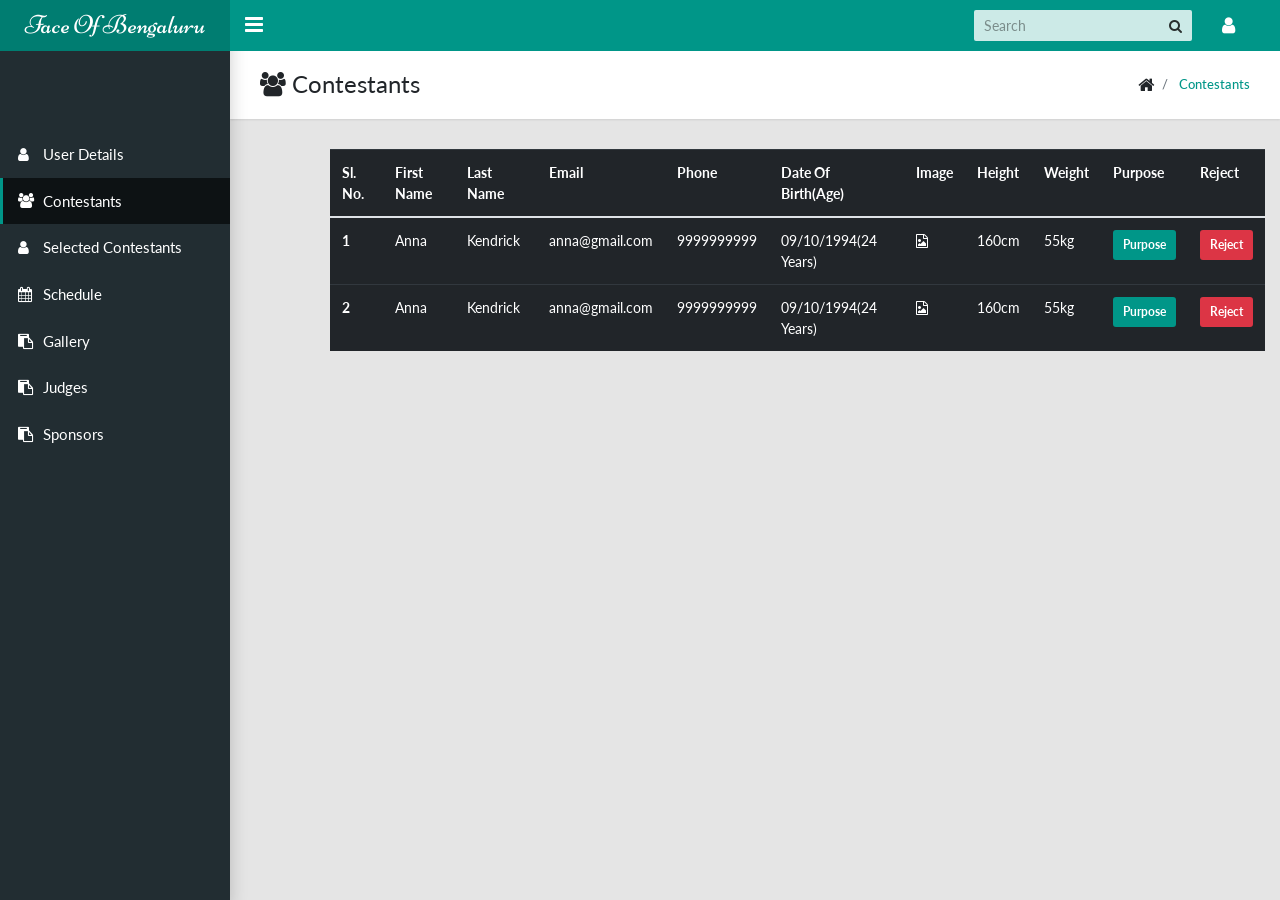
==== commit 19452c41: "Admin login page has been added" ====
--- a/cont.html
+++ b/cont.html
@@ -141,7 +141,8 @@
         <thead-dark>
           <tr>
             <th scope="col">Sl. No.</th>
-            <th scope="col">Name</th>
+            <th scope="col">First Name</th>
+            <th scope="col">Last Name</th>
             <th scope="col">Email</th>
             <th scope="col">Phone</th>
             <th scope="col">Date Of Birth(Age)</th>
@@ -157,6 +158,7 @@
           <tr>
             <th scope="row">1</th>
             <td>Anna</td>
+            <td>Kendrick</td>
             <td>anna@gmail.com</td>
             <td>9999999999</td>
             <td>09/10/1994(24 Years)</td>
@@ -176,6 +178,7 @@
           <tr>
               <th scope="row">2</th>
               <td>Anna</td>
+              <td>Kendrick</td>
               <td>anna@gmail.com</td>
               <td>9999999999</td>
               <td>09/10/1994(24 Years)</td>
@@ -213,6 +216,10 @@
         </div>
         <div class="modal-body">
             Lorem ipsum dolor sit amet consectetur adipisicing elit. Iusto soluta saepe unde quos accusamus ipsa explicabo officiis! Adipisci et, deleniti laboriosam, numquam animi earum dolorem autem praesentium culpa enim repellat.
+        <br>
+        <br>
+        <label><h5><b>Youtube video: </b></h5></label> 
+        <iframe width="470" height="305" src="https://www.youtube.com/embed/bo_efYhYU2A" frameborder="0" allow="accelerometer; autoplay; encrypted-media; gyroscope; picture-in-picture" allowfullscreen></iframe>
         </div>
         <div class="modal-footer">
           <button type="button" class="btn btn-danger" data-dismiss="modal">Close</button>
